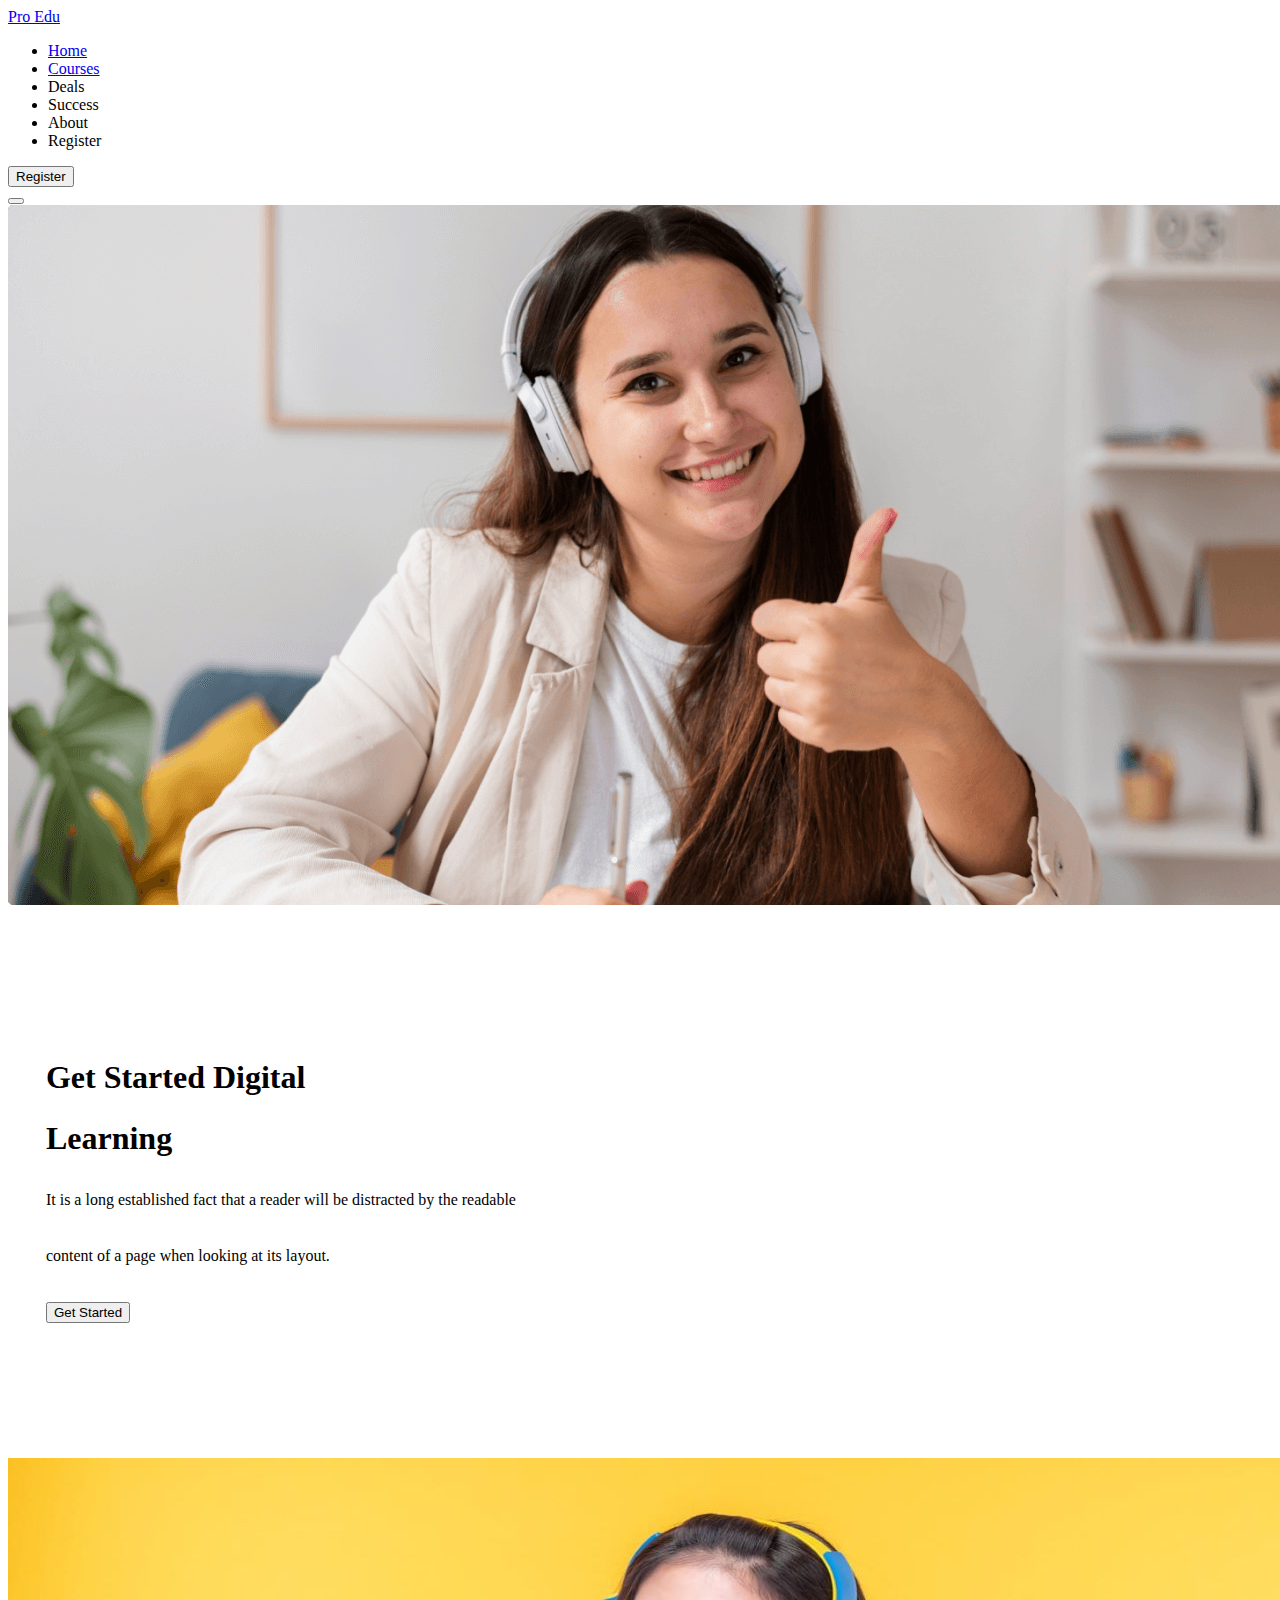
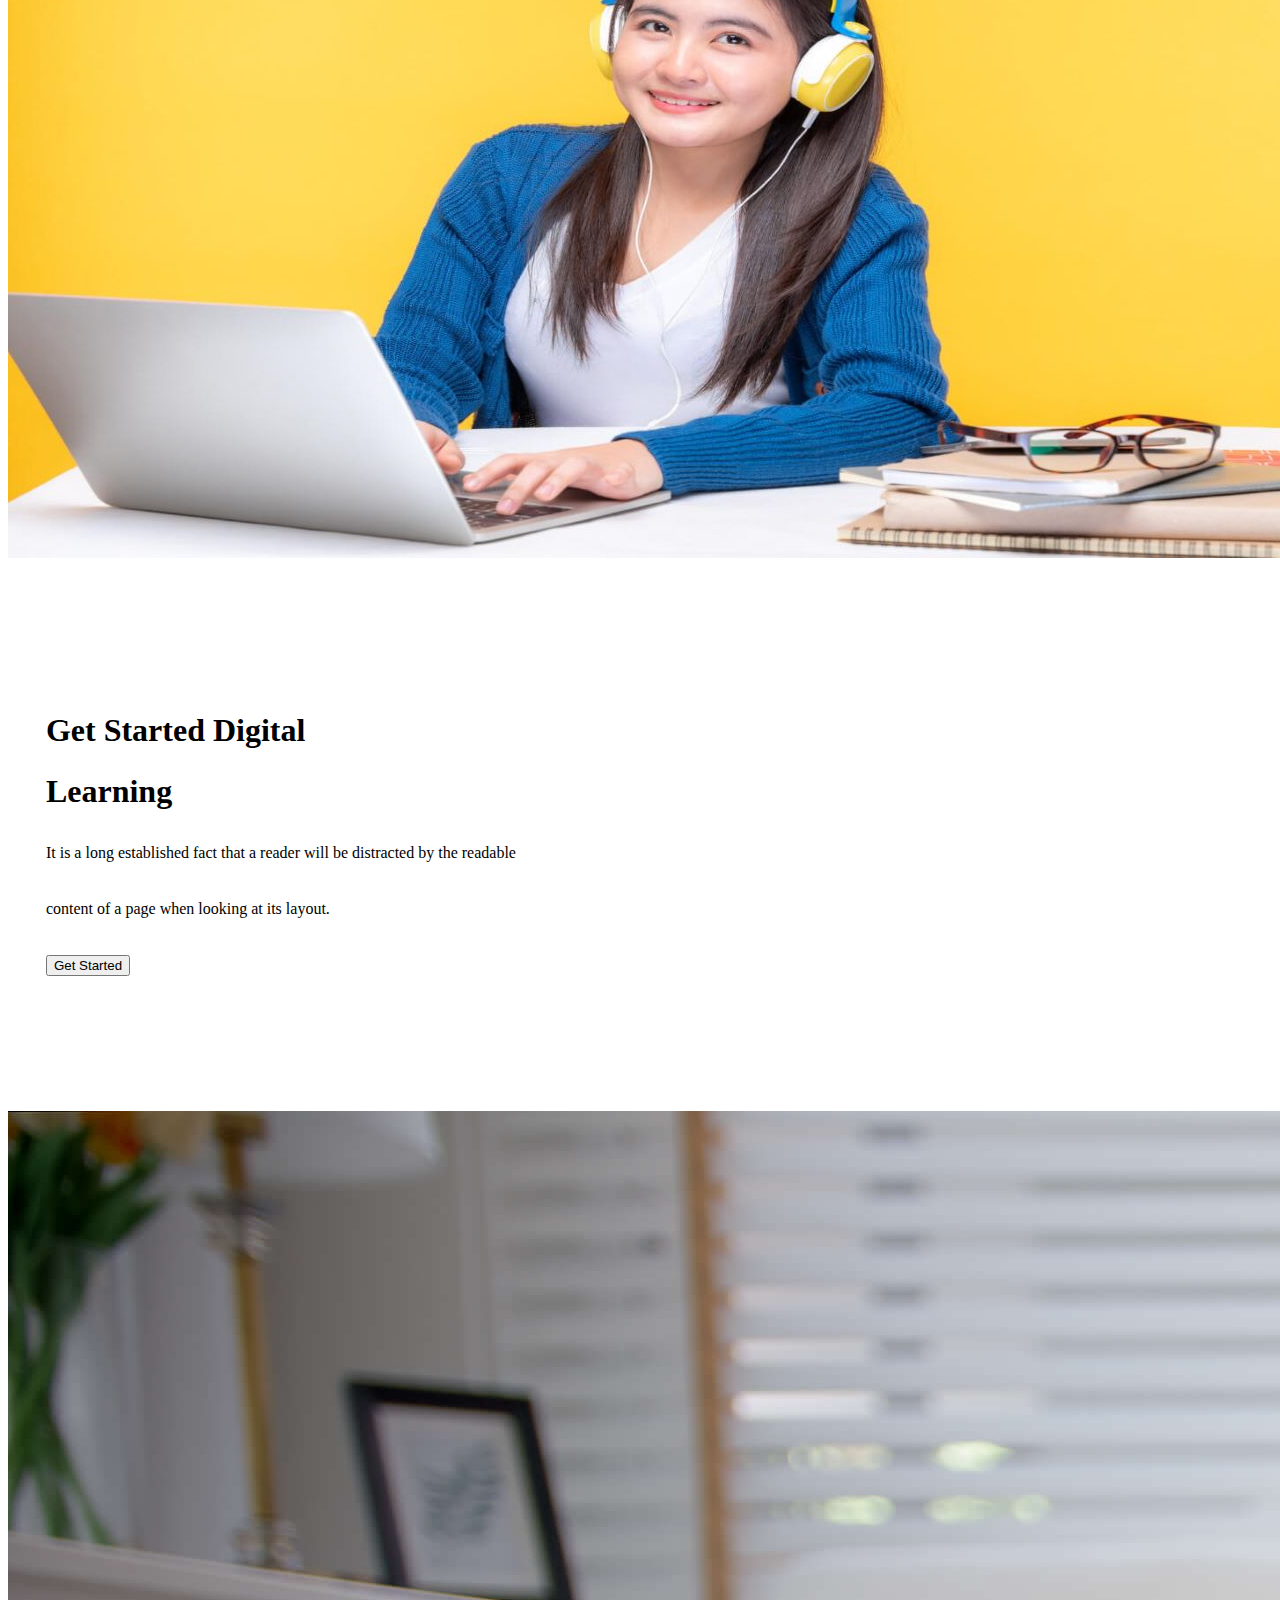
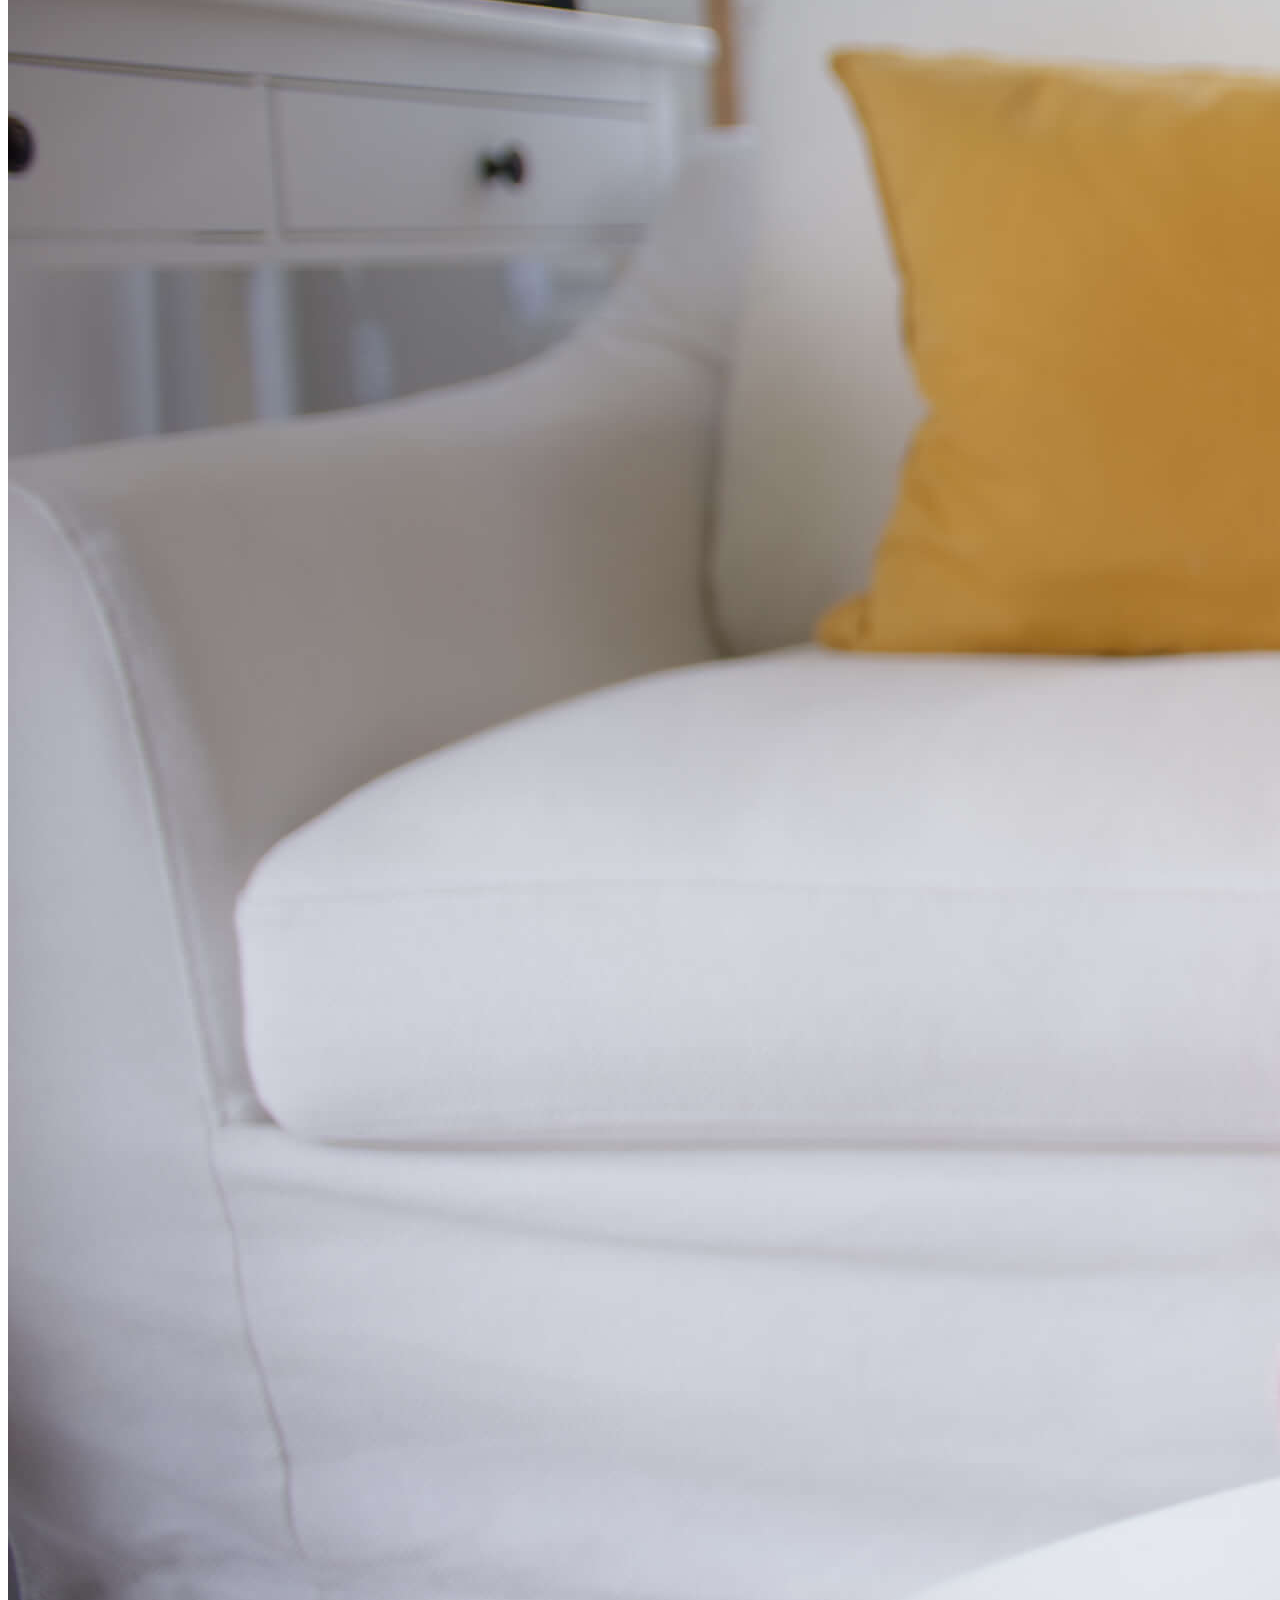
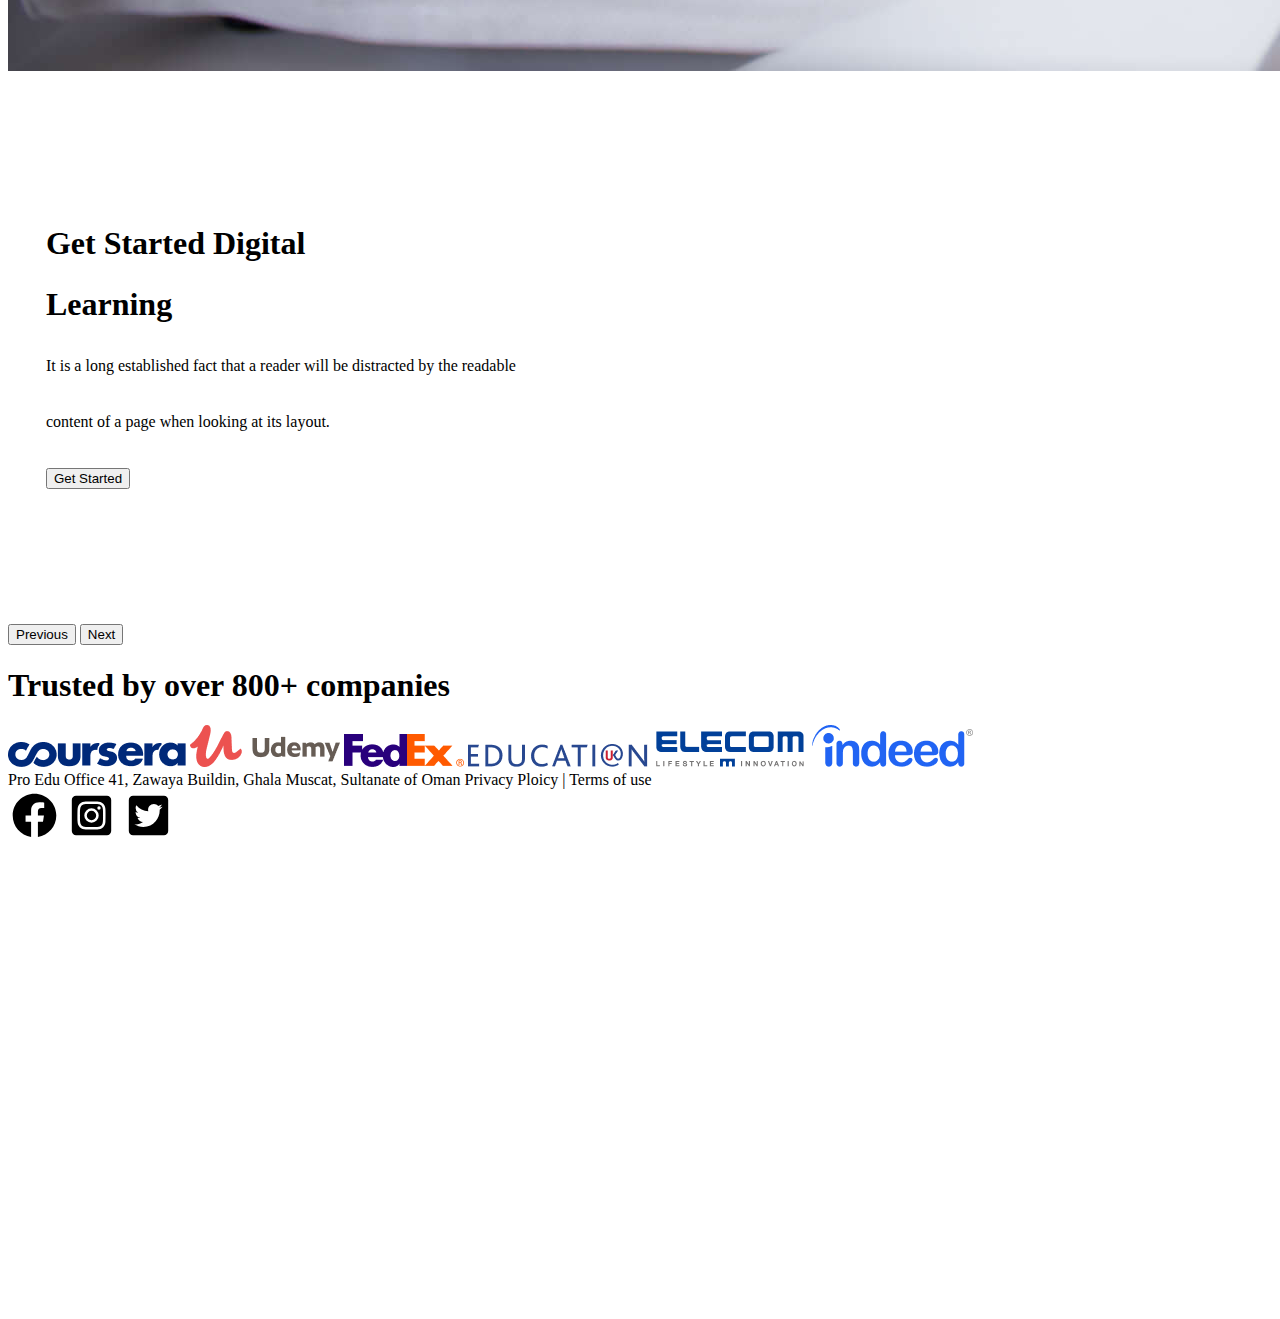
==== index.html @ 40ff7a0e "company logo section done" ====
<!doctype html>
<html lang="en">

    <head>
        <meta charset="utf-8">
        <meta name="viewport" content="width=device-width, initial-scale=1">
        <title>Anywhere Learn Easy </title>
        <link href="https://cdn.jsdelivr.net/npm/bootstrap@5.2.0/dist/css/bootstrap.min.css" rel="stylesheet"
            integrity="sha384-gH2yIJqKdNHPEq0n4Mqa/HGKIhSkIHeL5AyhkYV8i59U5AR6csBvApHHNl/vI1Bx" crossorigin="anonymous">
        <link rel="stylesheet" href="style.css">
    </head>

    <body>
        <!-------------------------------------------------------------------------
                             header section start
        -------------------------------------------------------------------------->
        <header>
            <!-- navigation bar section start  -->
            <nav class="navbar navbar-expand-lg bg-light">
                <div class="container">
                    <a class="navbar-brand" href="#">Pro Edu</a>
                    <div class="d-flex justify-content-around gx-4">
                        <div class="ps-4">
                            <div class="collapse navbar-collapse" id="navbarTogglerDemo01">
                                <ul class="navbar-nav ml-5">
                                    <li class="nav-item ps-3">
                                        <a class="nav-link active" aria-current="page" href="#">Home</a>
                                    </li>
                                    <li class="nav-item ps-3">
                                        <a class="nav-link" href="#">Courses</a>
                                    </li>
                                    <li class="nav-item ps-3">
                                        <a class="nav-link">Deals</a>
                                    </li>
                                    <li class="nav-item ps-3">
                                        <a class="nav-link">Success</a>
                                    </li>
                                    <li class="nav-item ps-3">
                                        <a class="nav-link">About</a>
                                    </li>
                                    <li class="nav-item ps-3">
                                        <a class="nav-link">Register</a>
                                    </li>
                                </ul>
                            </div>
                        </div>
                        <form class="d-none d-sm-block">
                            <button class="btn btn-outline-primary text-primary">Register</button>
                        </form>
                        <button class="navbar-toggler" type="button" data-bs-toggle="collapse"
                            data-bs-target="#navbarTogglerDemo01" aria-controls="navbarTogglerDemo01"
                            aria-expanded="false" aria-label="Toggle navigation">
                            <span class="navbar-toggler-icon"></span>
                        </button>
                    </div>
                </div>
            </nav>
            <!-- navigation bar section end  -->


            <!-- Top banner carousel property section start  -->
            <section class="container mt-5">
                <div id="carouselExampleControls" class="carousel slide" data-bs-ride="carousel">
                    <div class="carousel-inner">
                        <div class="carousel-item active rounded">
                            <img src="images/cover/cover-1.png" class="d-block w-100" alt="...">
                            <div class="carousel-caption d-flex flex-column  justify-content-center align-items-center lh-1"
                                id="carousel__text__align">
                                <h1 class="display-4 text-white">Get Started Digital</h1>
                                <h1 class="display-4 text-white">Learning</h1>
                                <p class="text-white">It is a long established fact that a reader will be distracted by
                                    the readable </p>
                                <p class="text-white">content of a page when looking at its layout.</p>
                                <button class="btn btn-outline-primary bg-primary text-white">Get Started</button>
                            </div>
                        </div>
                        <div class="carousel-item rounded">
                            <img src="images/cover/re__cover-2.jpg" class="d-block w-100" alt="...">
                            <div class="carousel-caption d-flex flex-column  justify-content-center align-items-center lh-1"
                                id="carousel__text__align">
                                <h1 class="display-4 text-white">Get Started Digital</h1>
                                <h1 class="display-4 text-white">Learning</h1>
                                <p class="text-white">It is a long established fact that a reader will be distracted by
                                    the readable</p>
                                <p class="text-white">content of a page when looking at its layout.</p>
                                <button class="btn btn-outline-primary bg-primary text-white">Get Started</button>
                            </div>
                        </div>
                        <div class="carousel-item rounded">
                            <img src="images/cover/cover-3.jpg" class="d-block w-100" alt="...">
                            <div class="carousel-caption d-flex flex-column  justify-content-center align-items-center lh-1"
                                id="carousel__text__align">
                                <h1 class="display-4 text-white">Get Started Digital</h1>
                                <h1 class="display-4 text-white">Learning</h1>
                                <p class="text-white">It is a long established fact that a reader will be distracted by
                                    the readable</p>
                                <p class="text-white">content of a page when looking at its layout.</p>
                                <button class="btn btn-outline-primary bg-primary text-white">Get Started</button>
                            </div>
                        </div>
                    </div>
                    <button class="carousel-control-prev" type="button" data-bs-target="#carouselExampleControls"
                        data-bs-slide="prev">
                        <span class="carousel-control-prev-icon" aria-hidden="true"></span>
                        <span class="visually-hidden">Previous</span>
                    </button>
                    <button class="carousel-control-next" type="button" data-bs-target="#carouselExampleControls"
                        data-bs-slide="next">
                        <span class="carousel-control-next-icon" aria-hidden="true"></span>
                        <span class="visually-hidden">Next</span>
                    </button>
                </div>

            </section>
            <!-- Top banner carousel property section end  -->
        </header>
        <!-------------------------------------------------------------------------
                             header section end
        -------------------------------------------------------------------------->



        <!------------------------------------------------------------------
                             Main section start here  
        -------------------------------------------------------------------->
        <main>


            <!-- Company Logo section start here  -->
            <section class="my-5 d-none d-md-block">
                <div class="container d-flex flex-column justify-content-centen align-items-center">
                    <h1>Trusted by over 800+ companies</h1>
                    <div class="d-flex justify-content-centen align-items-center">
                        <img src="images/company/company-1.png" alt="">
                        <img src="images/company/company-2.png" alt="" class=" ps-5">
                        <img src="images/company/company-3.png" alt="" class=" ps-5">
                        <img src="images/company/company-4.png" alt="" class=" ps-5">
                        <img src="images/company/company-5.png" alt="" class=" ps-5">
                        <img src="images/company/company-6.png" alt="" class=" ps-5">
                    </div>
                </div>
            </section>
            <!-- Company Logo section finish here  -->
        </main>
        <!------------------------------------------------------------------
                             Main section finish here  
        -------------------------------------------------------------------->

        <!------------------------------------------------------------------------------------
                                    Footer section start  
        ------------------------------------------------------------------------------------->
        <footer class="d-flex justify-content-center align-items-center bg-dark mt-5">
            <div>
                <div class="container-fluid d-flex flex-column justify-content-center align-items-center">
                    <span class="display-4 text-white">Pro Edu</span>
                    <span class="text-white">Office 41, Zawaya Buildin, Ghala Muscat,</span>
                    <span class="text-white">Sultanate of Oman</span>
                    <span class="text-white">Privacy Ploicy &#124; Terms of use</span>
                    <div class=" img-fluid pt-4">
                        <a href="https://www.facebook.com/abubakar.hosain.925"><img
                                src="images/icon/facebook-brands.svg" alt=""
                                class="img-fluid bg-light rounded-4 resize__icon"></a>
                        <a href="https://www.instagram.com/a_bakar505/"><img
                                src="images/icon/instagram-square-brands.svg" alt=""
                                class="img-fluid bg-light rounded-4 resize__icon"></a>
                        <a href="https://twitter.com/ABU_BAK_A_R"> <img src="images/icon/twitter-square-brands.svg"
                                alt="" class="img-fluid bg-light rounded-4 resize__icon"></a>
                    </div>
                </div>
            </div>
        </footer>
        <!------------------------------------------------------------------------------------
                                    Footer section end  
        ------------------------------------------------------------------------------------->

        <script src="https://cdn.jsdelivr.net/npm/bootstrap@5.2.0/dist/js/bootstrap.bundle.min.js"
            integrity="sha384-A3rJD856KowSb7dwlZdYEkO39Gagi7vIsF0jrRAoQmDKKtQBHUuLZ9AsSv4jD4Xa"
            crossorigin="anonymous"></script>
    </body>

</html>
---- style.css ----
#carousel__text__align {
    height: 80%;
    padding-left: 3%;
    padding-right: 3%;
    padding-top: 10%;
    padding-bottom: 10%;
    line-height: 40px;
}

footer {
    height: 60vh;
}

.resize__icon {
    height: 45px;
    width: 45px;
    padding: 4px;
    line-height: 4px;
}
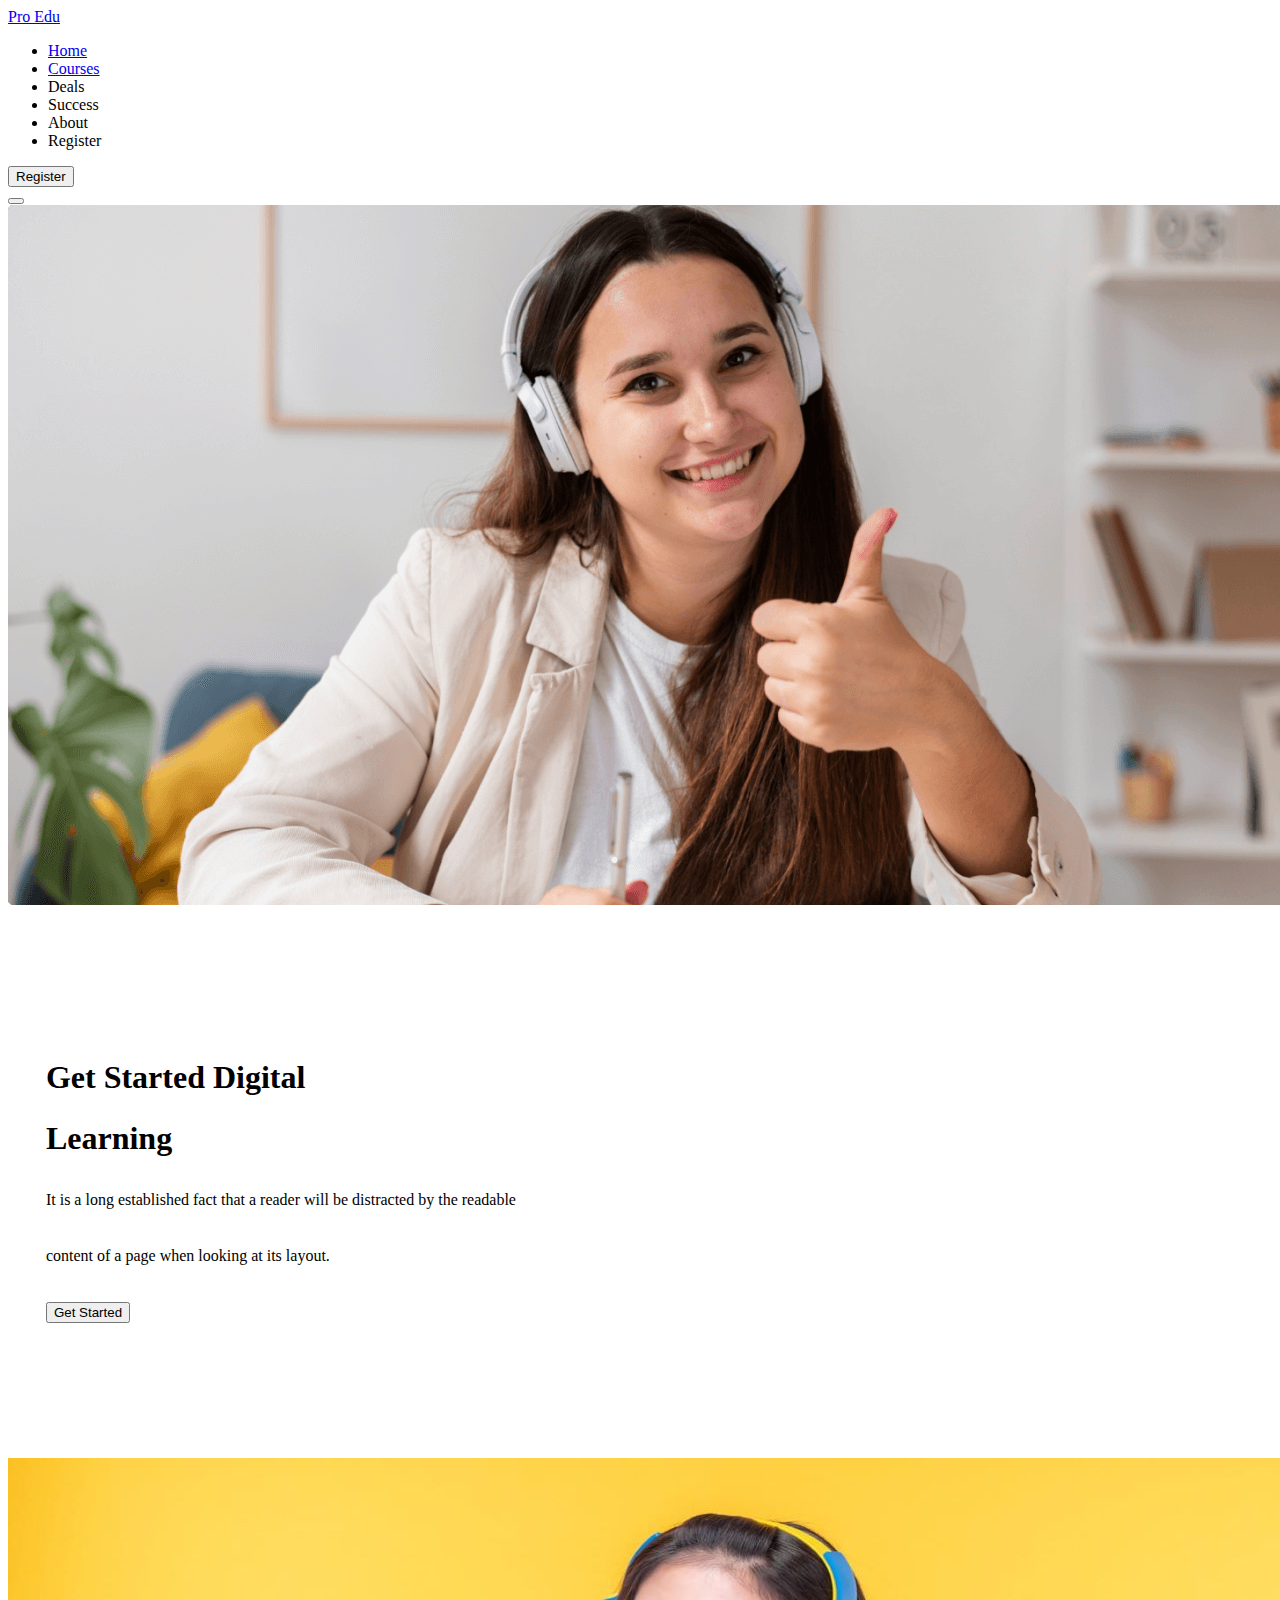
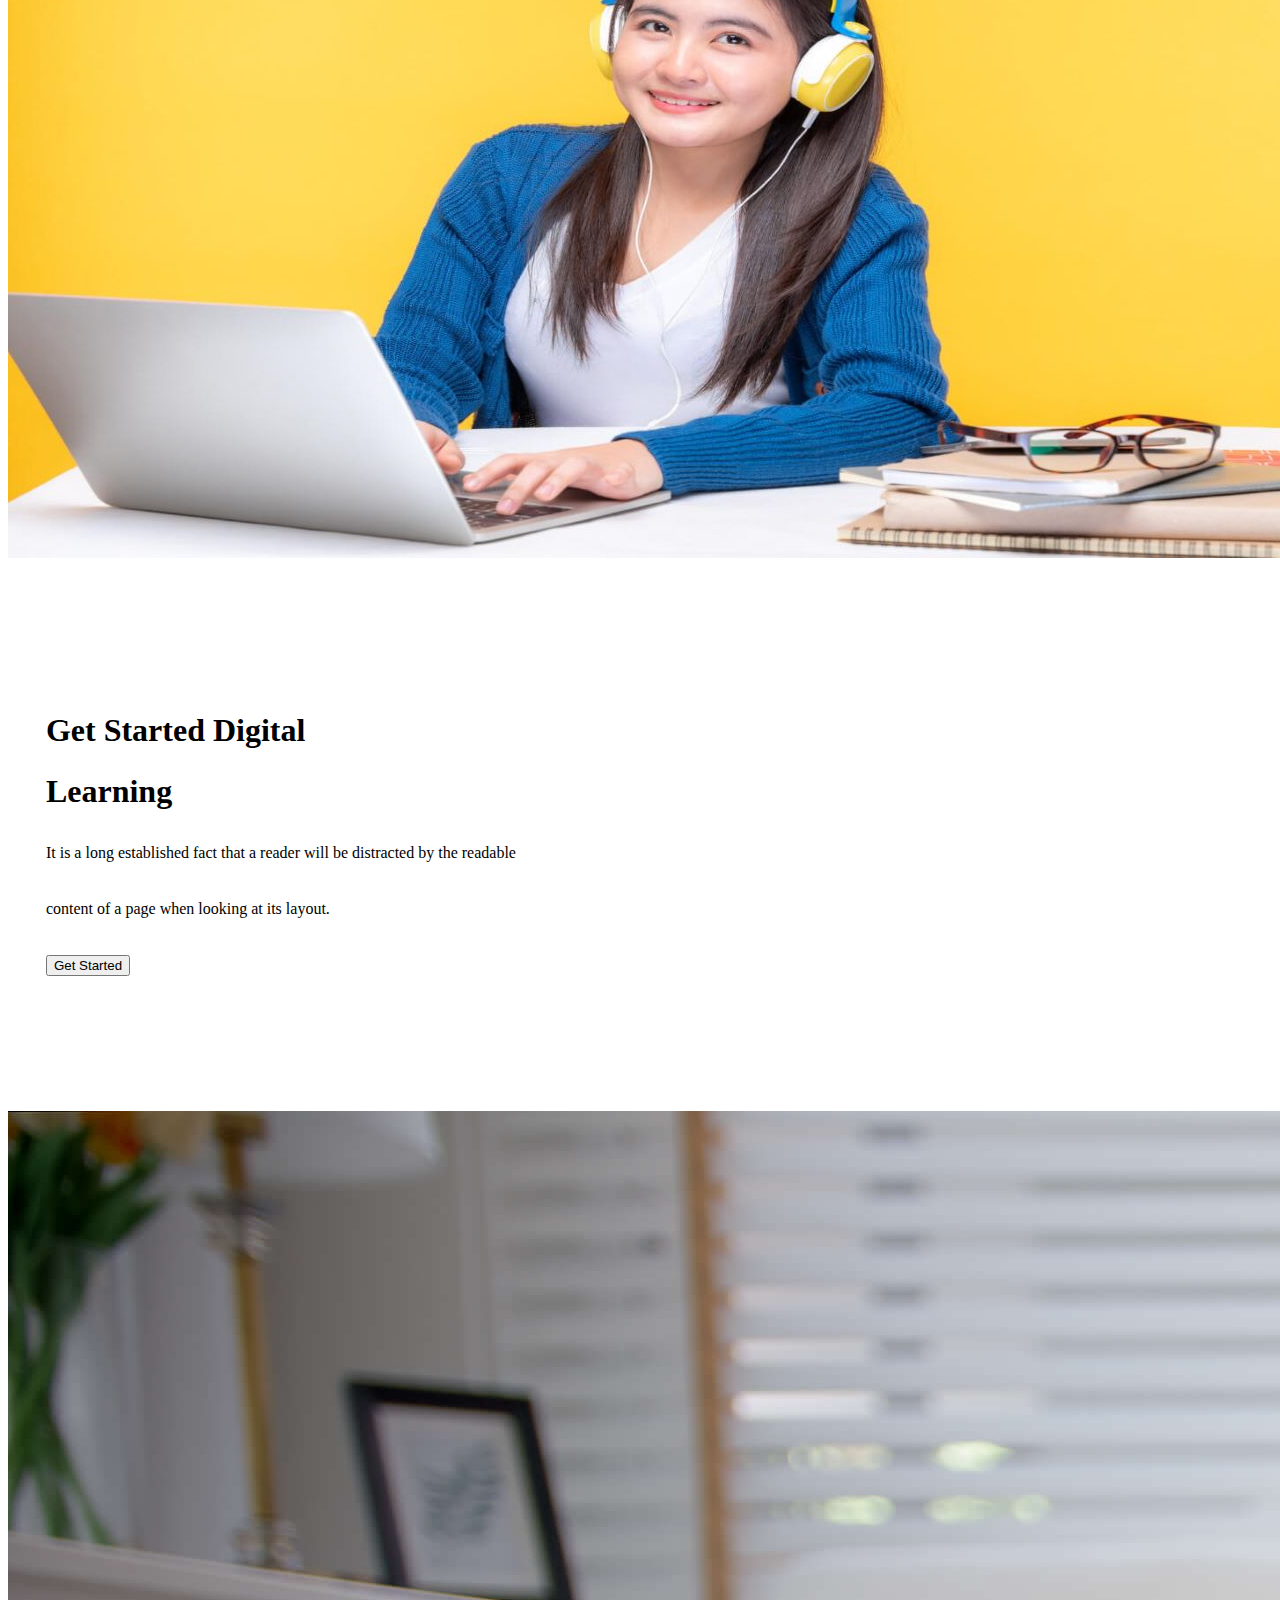
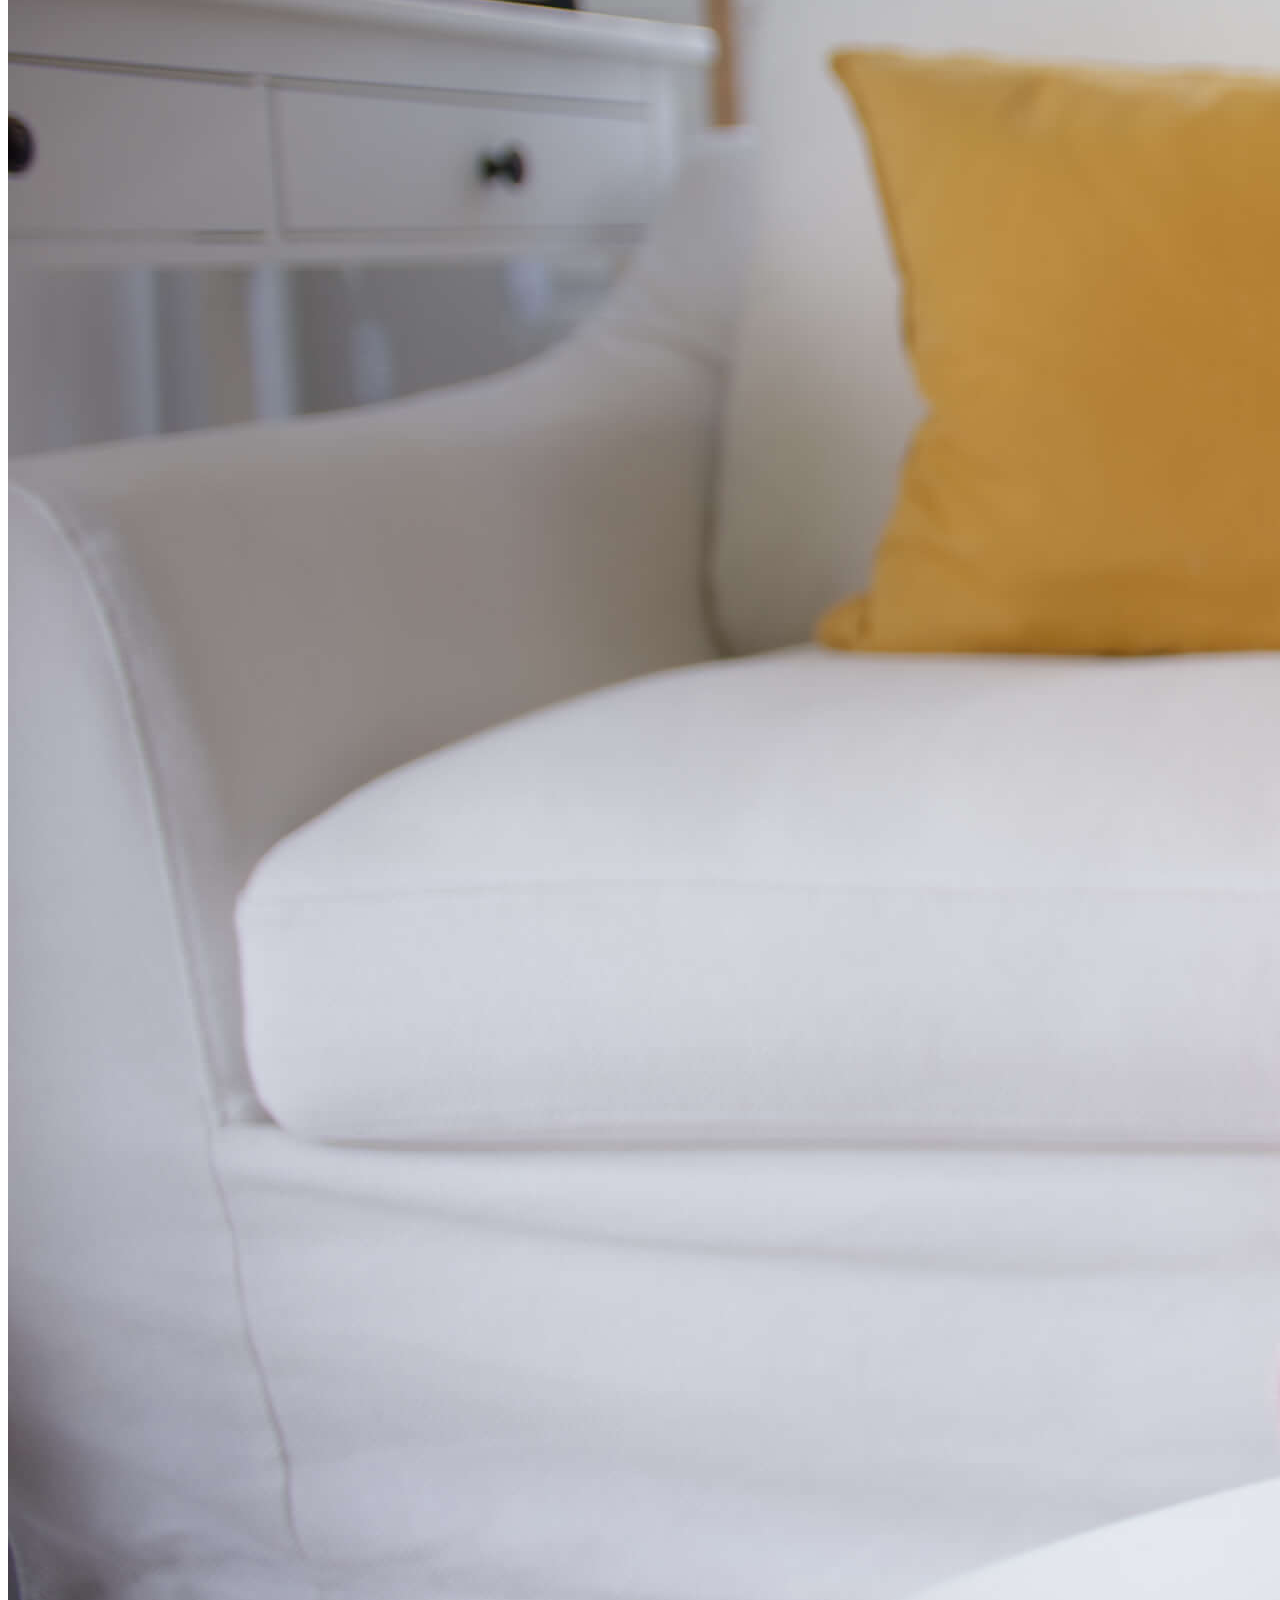
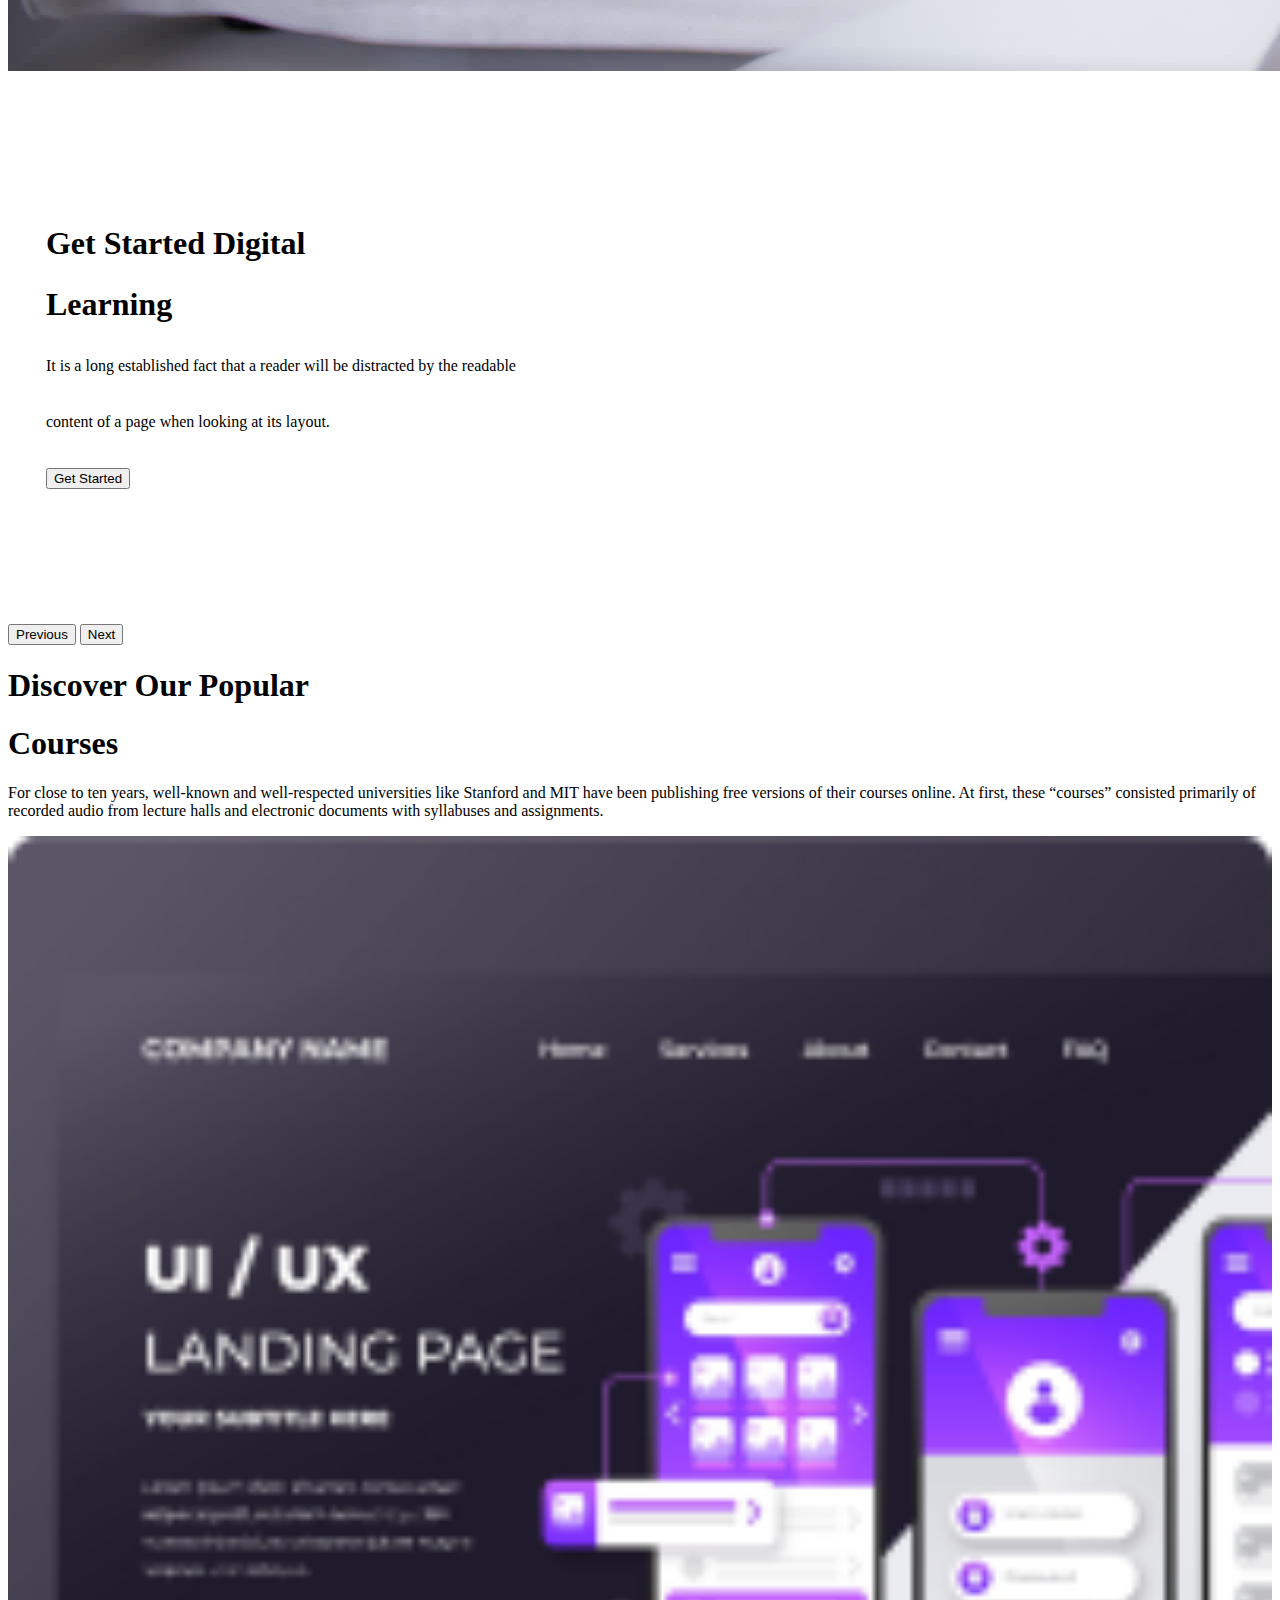
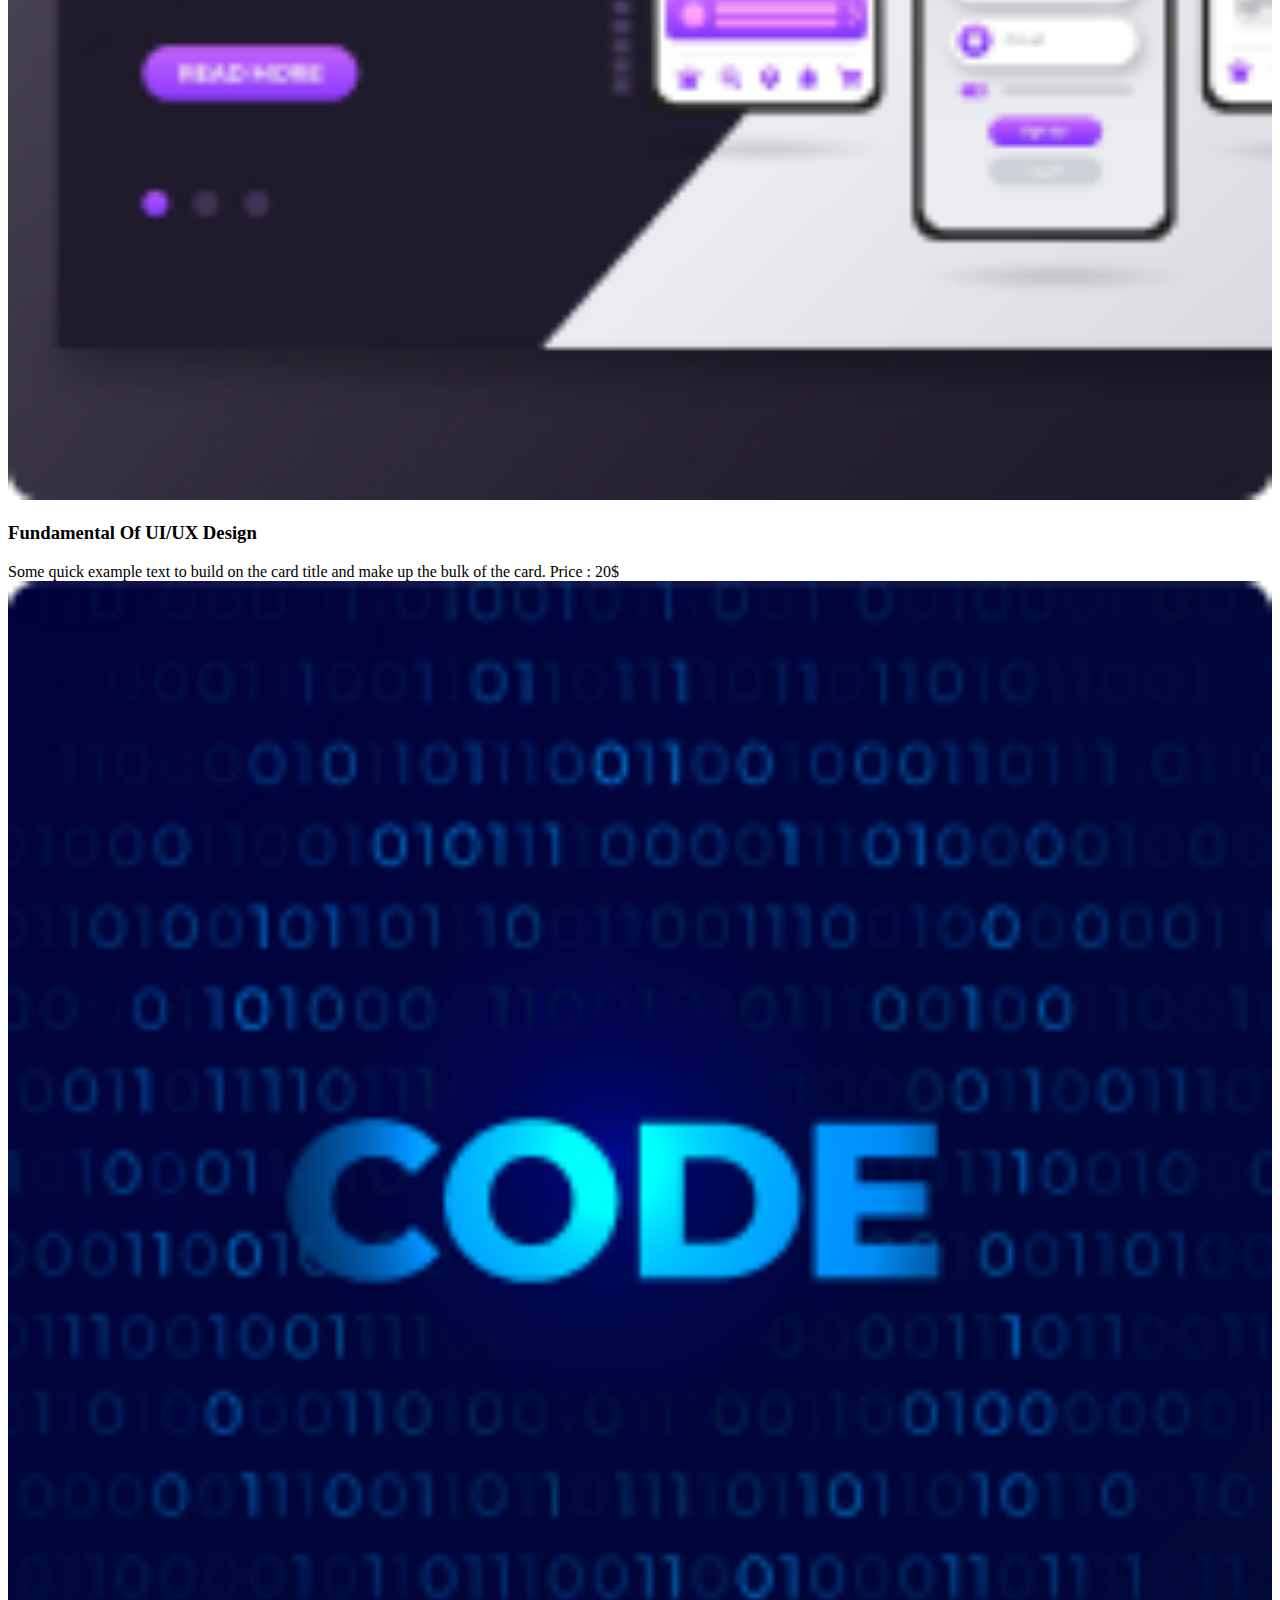
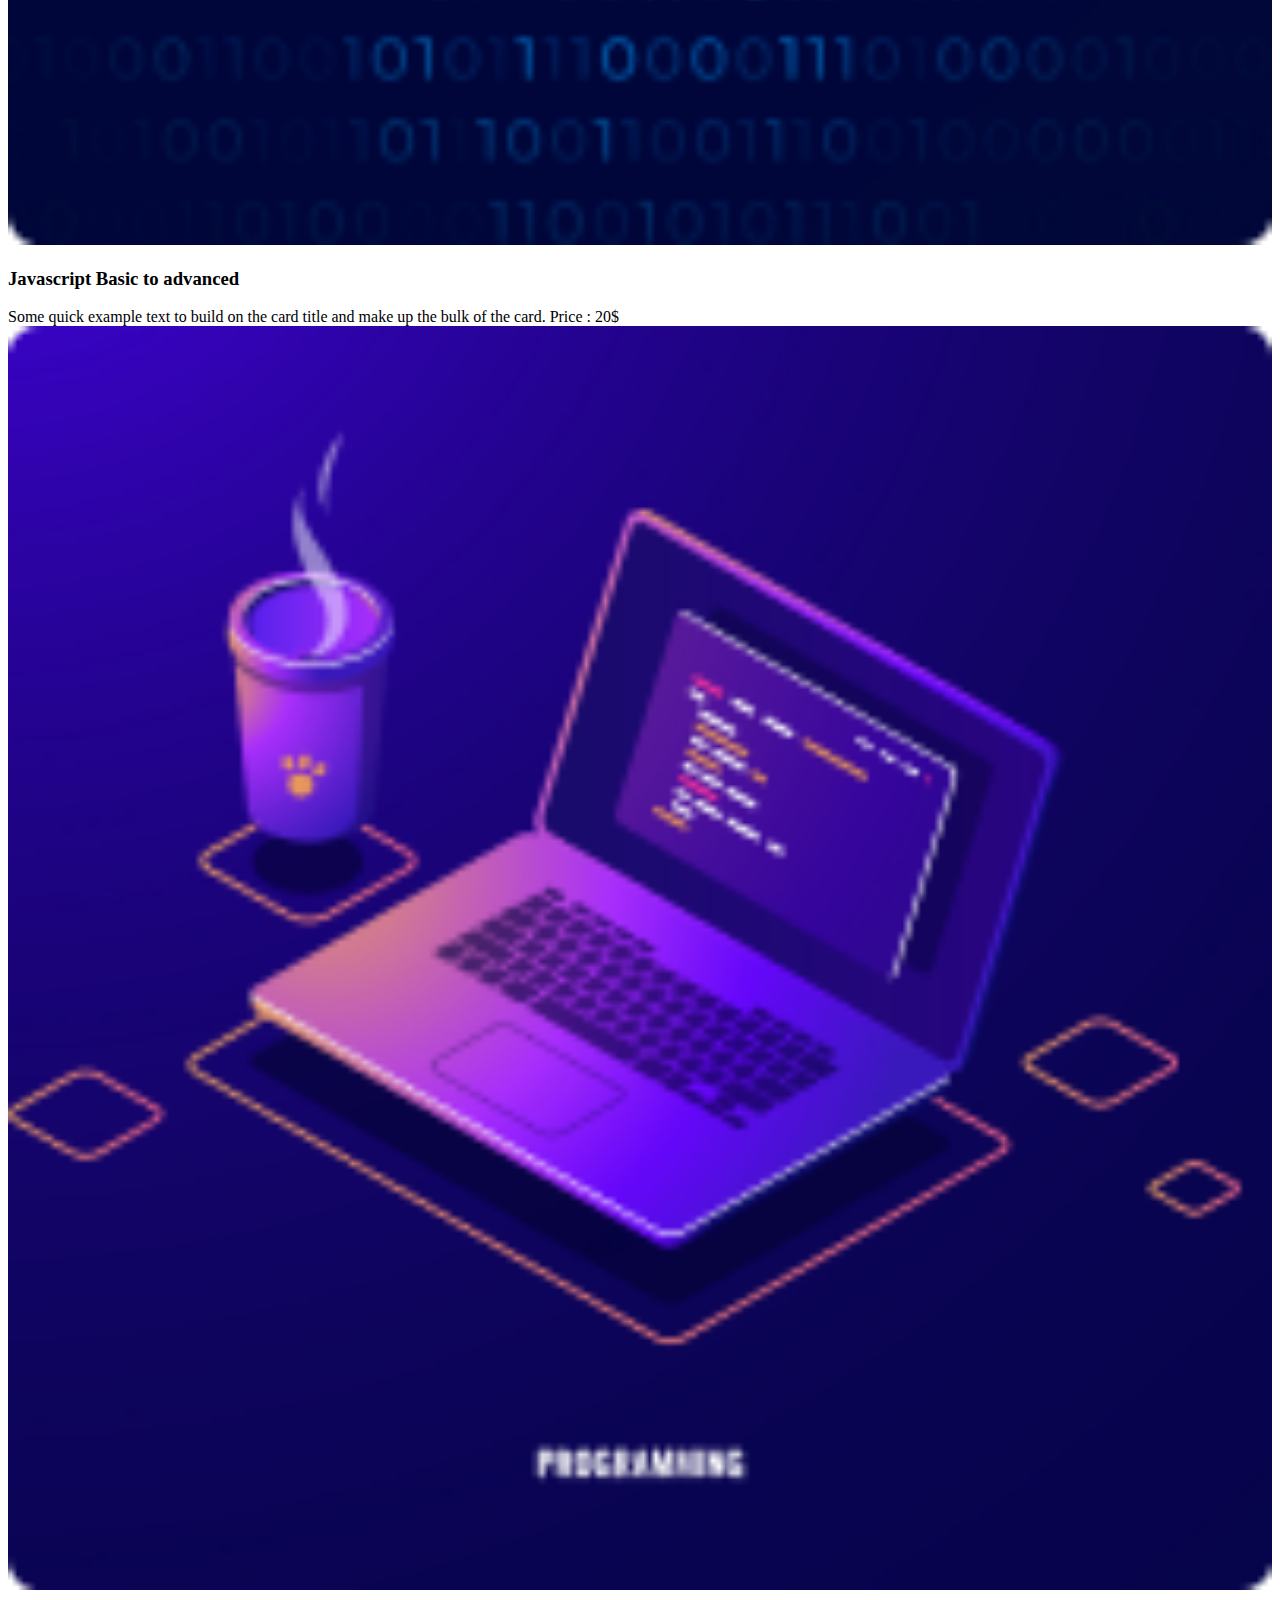
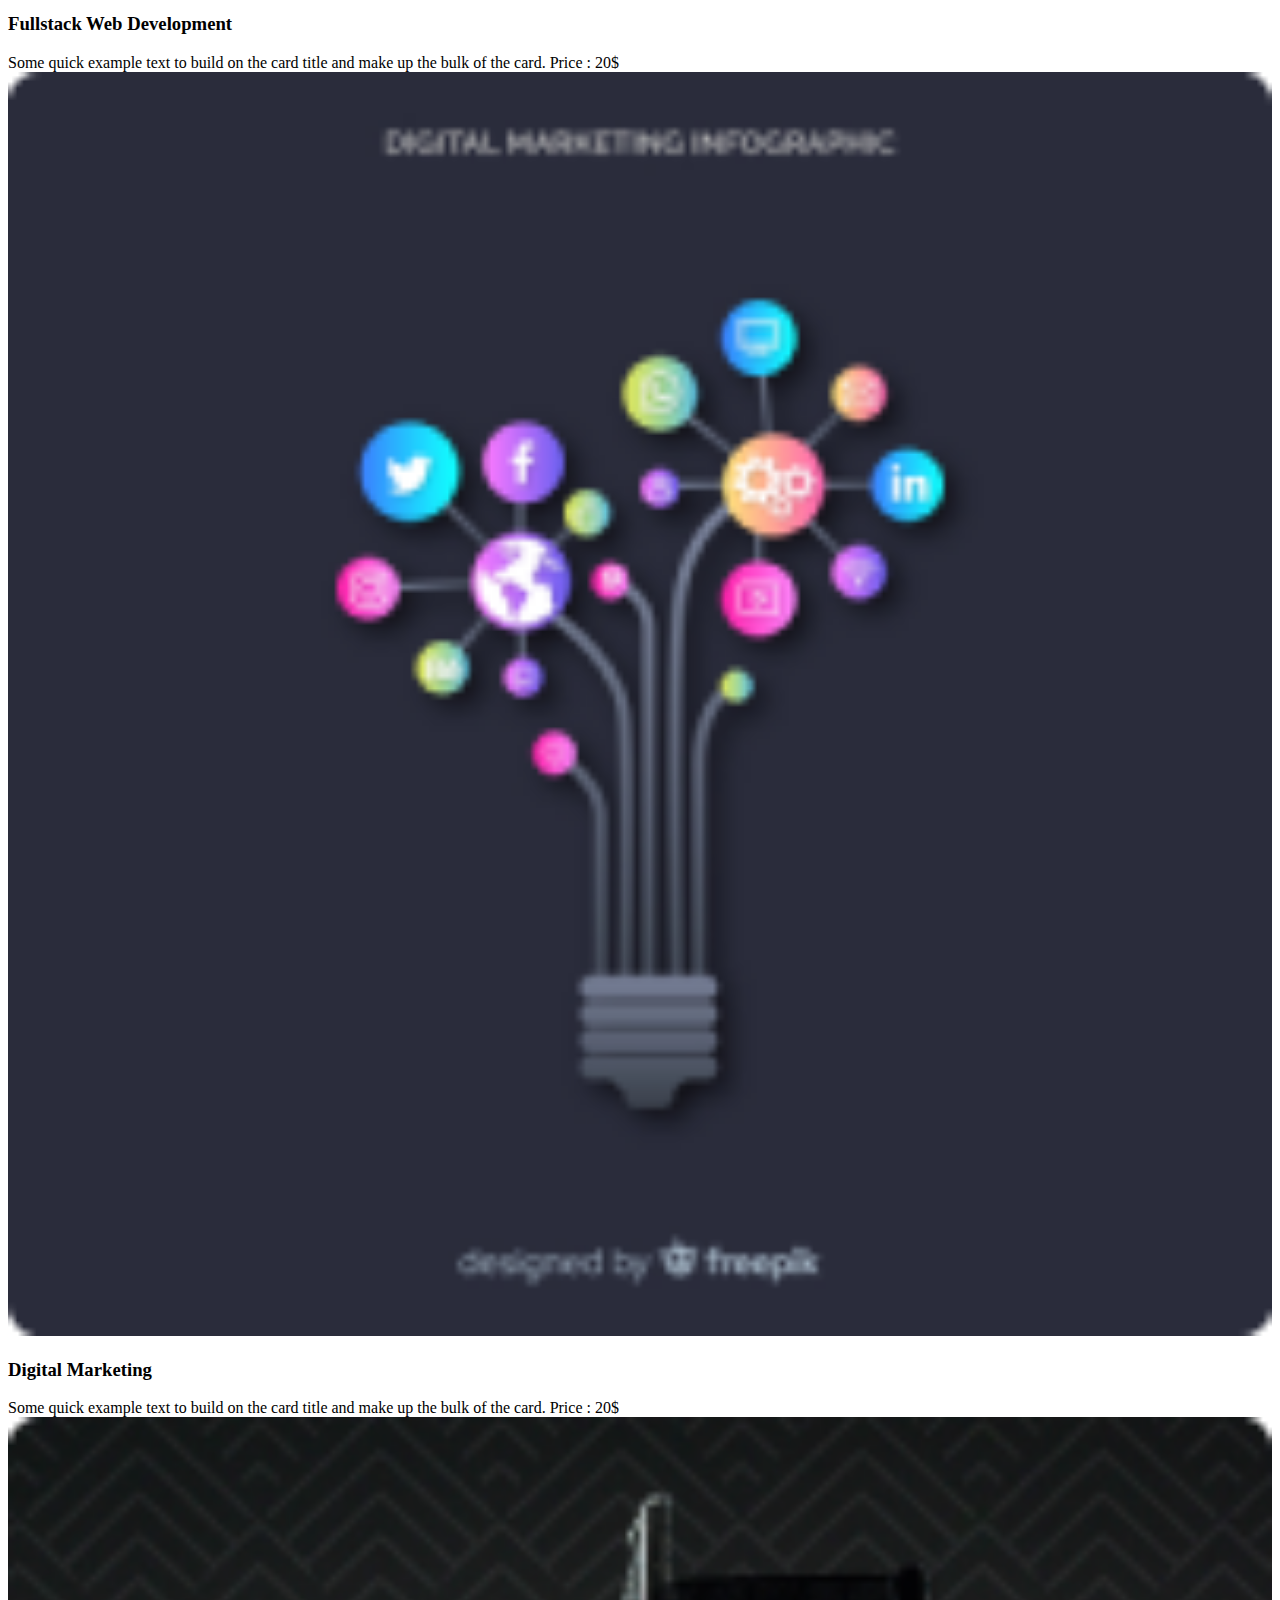
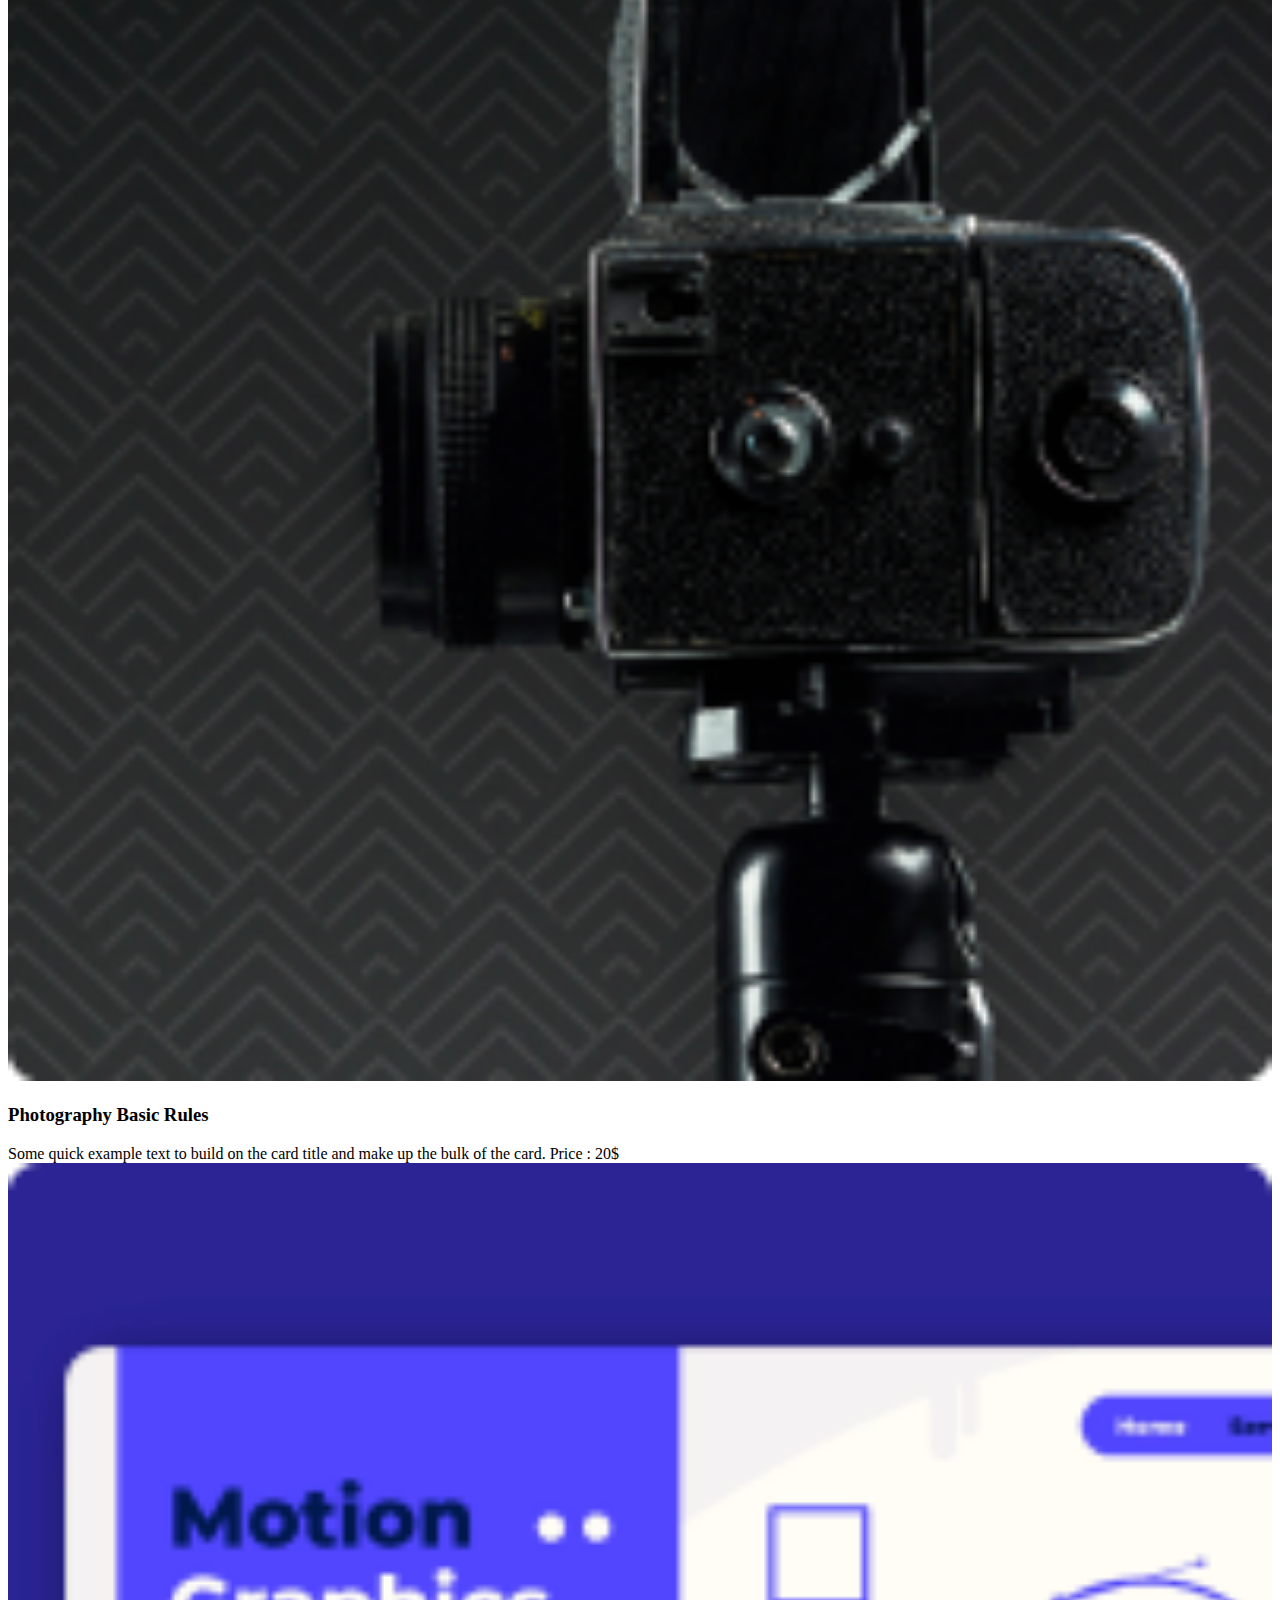
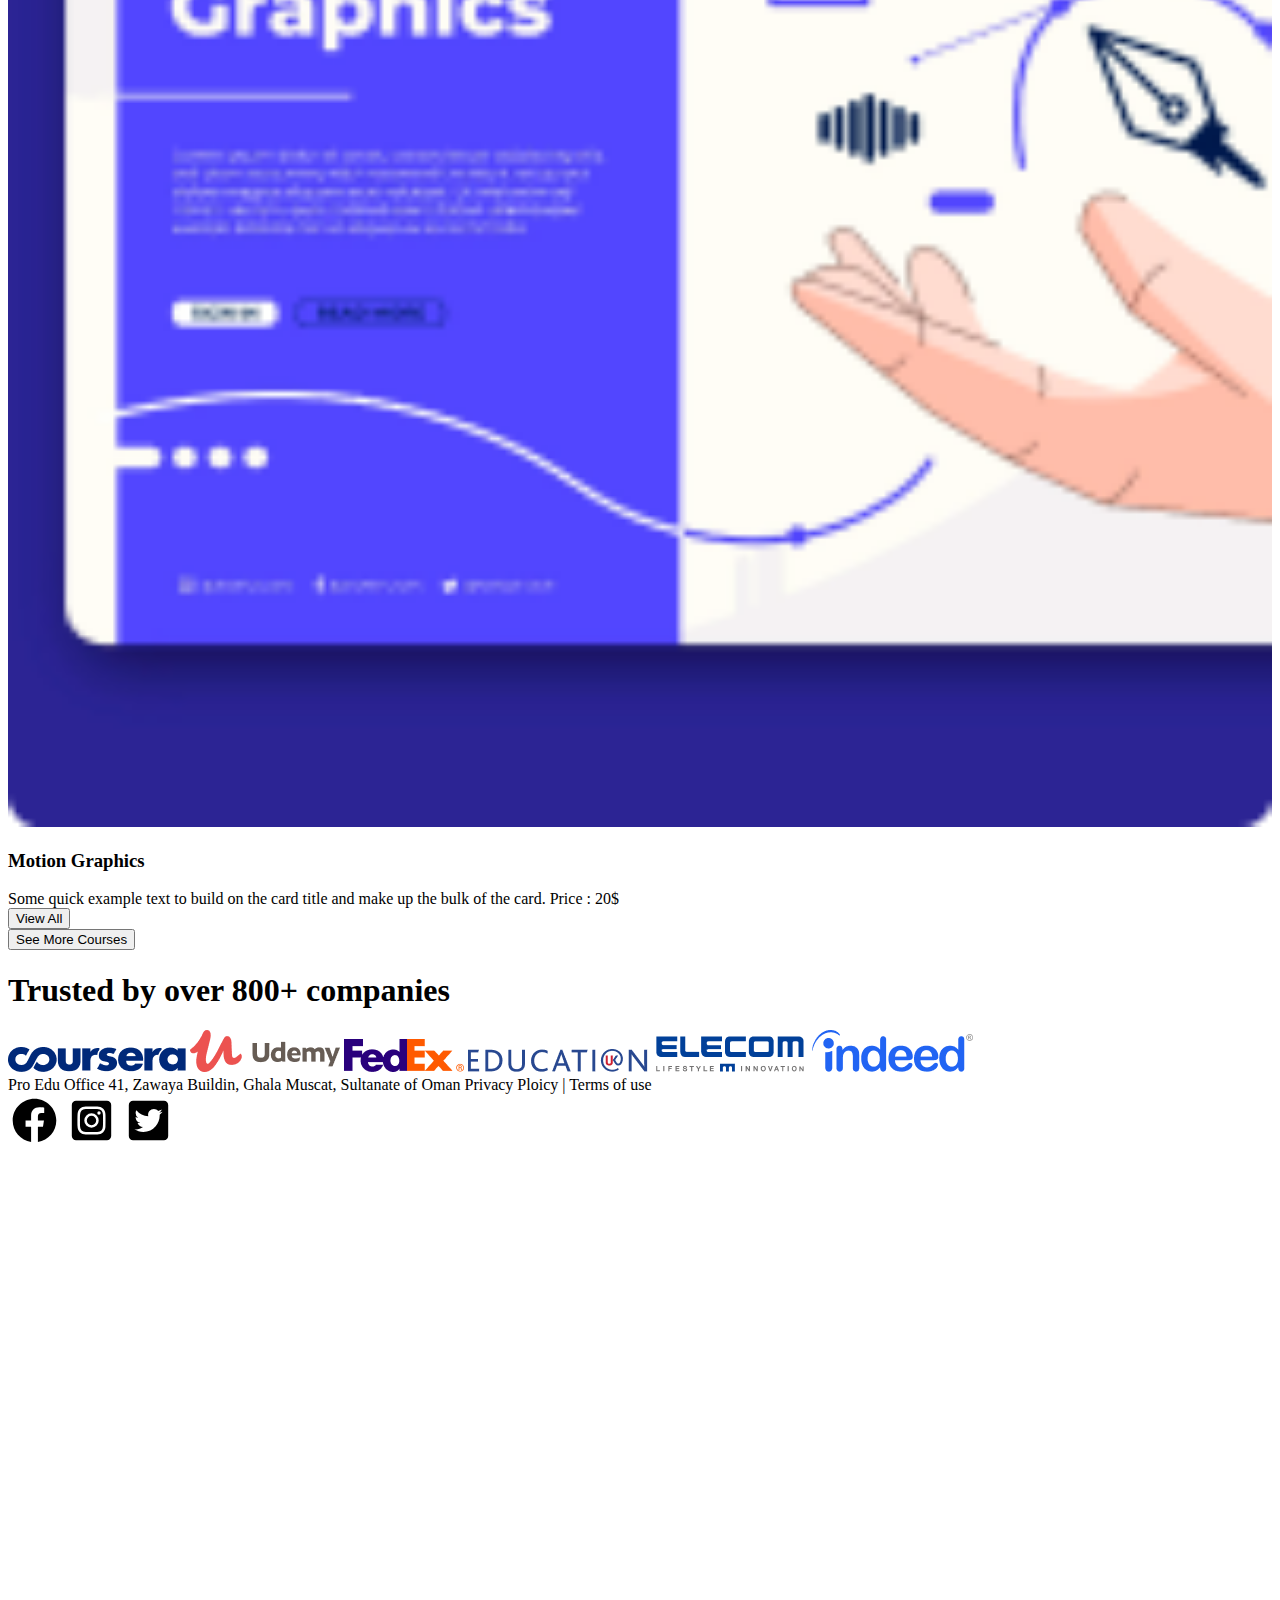
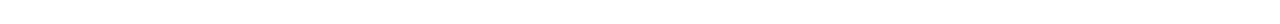
==== commit e5ad417b: "Course section complete" ====
--- a/index.html
+++ b/index.html
@@ -64,7 +64,7 @@
                     <div class="carousel-inner">
                         <div class="carousel-item active rounded">
                             <img src="images/cover/cover-1.png" class="d-block w-100" alt="...">
-                            <div class="carousel-caption d-flex flex-column  justify-content-center align-items-center lh-1"
+                            <div class="carousel-caption d-flex flex-column h-100 justify-content-center align-items-center lh-1"
                                 id="carousel__text__align">
                                 <h1 class="display-4 text-white">Get Started Digital</h1>
                                 <h1 class="display-4 text-white">Learning</h1>
@@ -124,58 +124,250 @@
                              Main section start here  
         -------------------------------------------------------------------->
         <main>
-
-
-            <!-- Company Logo section start here  -->
-            <section class="my-5 d-none d-md-block">
-                <div class="container d-flex flex-column justify-content-centen align-items-center">
-                    <h1>Trusted by over 800+ companies</h1>
-                    <div class="d-flex justify-content-centen align-items-center">
-                        <img src="images/company/company-1.png" alt="">
-                        <img src="images/company/company-2.png" alt="" class=" ps-5">
-                        <img src="images/company/company-3.png" alt="" class=" ps-5">
-                        <img src="images/company/company-4.png" alt="" class=" ps-5">
-                        <img src="images/company/company-5.png" alt="" class=" ps-5">
-                        <img src="images/company/company-6.png" alt="" class=" ps-5">
-                    </div>
-                </div>
+            <!----------------------------------------------------------------------
+                                     Discover our courses section start 
+            ----------------------------------------------------------------------->
+            <section>
+                <div class="container">
+                    <div class="d-flex flex-column justity-content-center align-items-center">
+                        <div class="d-flex flex-lg-column flex-md-row flex-sm-row text-center  fs-1">
+                            <h1 class="display-4">Discover Our Popular&nbsp;</h1>
+                            <h1 class="display-4">Courses</h1>
+                        </div class="d-flex flex-lg-column flex-md-row flex-sm-row text-center">
+                        <div>
+                            <p class="text-center">For close to ten years, well-known and well-respected
+                                universities
+                                like Stanford and MIT
+                                have been publishing free versions of their courses online. At first, these
+                                “courses”
+                                consisted primarily of recorded audio from lecture halls and
+                                electronic documents with syllabuses and assignments.</p>
+                        </div>
+                    </div>
+
+
+                    <!-- course one  -->
+                    <div class="row">
+                        <div class="col-lg-6 col-md-12 col-sm-12 col-xs-12">
+                            <div class="container-fluid border mb-4 p-0">
+                                <div class="d-flex flex-lg-row flex-md-row flex-sm-column flex-xs-column">
+                                    <div class="img-fluid">
+                                        <div>
+                                            <img src="images/course/course-1.png" alt=""
+                                                class="min-vh-45 images__width">
+                                        </div>
+                                    </div>
+                                    <div class="container-fluid ms-4 mt-4 me-0 mb-0 pb-0">
+                                        <div class="d-flex flex-column">
+                                            <span>
+                                                <h3>Fundamental Of UI/UX Design</h3>
+                                            </span>
+                                            <span>Some quick example text to build on the card title
+                                                and make up the bulk of the card.</span>
+                                            <span class="text-primary">Price : 20$</span>
+                                        </div>
+                                    </div>
+                                </div>
+                            </div>
+                        </div>
+
+
+
+                        <!-- course two  -->
+                        <div class="col-lg-6 col-md-12 col-sm-12 col-xs-12">
+                            <div class="container-fluid border mb-4 p-0">
+                                <div class="d-flex flex-lg-row flex-md-row flex-sm-column flex-xs-column">
+                                    <div class="img-fluid">
+                                        <div>
+                                            <img src="images/course/course-2.png" alt=""
+                                                class="min-vh-45 images__width">
+                                        </div>
+                                    </div>
+                                    <div class="container-fluid ms-4 mt-4 me-0 mb-0 pb-0">
+                                        <div class="d-flex flex-column">
+                                            <h3>Javascript Basic to advanced</h3>
+                                            <span>Some quick example text to build on the card title
+                                                and make up the bulk of the card.</span>
+                                            <span class="text-primary">Price : 20$</span>
+                                        </div>
+                                    </div>
+                                </div>
+                            </div>
+                        </div>
+
+
+                        <!-- course three  -->
+                        <div class="col-lg-6 col-md-12 col-sm-12 col-xs-12">
+                            <div class="container-fluid border mb-4 p-0">
+                                <div class="d-flex flex-lg-row flex-md-row flex-sm-column flex-xs-column">
+                                    <div class="img-fluid">
+                                        <div>
+                                            <img src="images/course/course-3.png" alt=""
+                                                class="min-vh-45 images__width">
+                                        </div>
+                                    </div>
+                                    <div class="container-fluid ms-4 mt-4 me-0 mb-0 pb-0">
+                                        <div class="d-flex flex-column">
+                                            <h3>Fullstack Web Development</h3>
+                                            <span>Some quick example text to build on the card title
+                                                and make up the bulk of the card.</span>
+                                            <span class="text-primary">Price : 20$</span>
+                                        </div>
+                                    </div>
+                                </div>
+                            </div>
+                        </div>
+
+
+                        <!-- course four  -->
+                        <div class="col-lg-6 col-md-12 col-sm-12 col-xs-12 d-none d-lg-block">
+                            <div class="container-fluid border mb-4 p-0">
+                                <div class="d-flex flex-lg-row flex-md-row flex-sm-column flex-xs-column">
+                                    <div class="img-fluid">
+                                        <div>
+                                            <img src="images/course/course-4.png" alt=""
+                                                class="min-vh-45 images__width">
+                                        </div>
+                                    </div>
+                                    <div class="container-fluid ms-4 mt-4 me-0 mb-0 pb-0">
+                                        <div class="d-flex flex-column">
+                                            <h3>Digital Marketing</h3>
+                                            <span>Some quick example text to build on the card title
+                                                and make up the bulk of the card.</span>
+                                            <span class="text-primary">Price : 20$</span>
+                                        </div>
+                                    </div>
+                                </div>
+                            </div>
+                        </div>
+
+
+                        <!-- course five  -->
+                        <div class="col-lg-6 col-md-12 col-sm-12 col-xs-12 d-none d-lg-block">
+                            <div class="container-fluid border mb-4 p-0">
+                                <div class="d-flex flex-lg-row flex-md-row flex-sm-column flex-xs-column">
+                                    <div class="img-fluid">
+                                        <div>
+                                            <img src="images/course/course-5.png" alt=""
+                                                class="min-vh-45 images__width">
+                                        </div>
+                                    </div>
+                                    <div class="container-fluid ms-4 mt-4 me-0 mb-0 pb-0">
+                                        <div class="d-flex flex-column">
+                                            <h3>Photography Basic Rules</h3>
+                                            <span>Some quick example text to build on the card title
+                                                and make up the bulk of the card.</span>
+                                            <span class="text-primary">Price : 20$</span>
+                                        </div>
+                                    </div>
+                                </div>
+                            </div>
+                        </div>
+
+
+                        <!-- course six  -->
+                        <div class="col-lg-6 col-md-12 col-sm-12 col-xs-12 d-none d-lg-block">
+                            <div class="container-fluid border mb-4 p-0">
+                                <div class="d-flex flex-lg-row flex-md-row flex-sm-column flex-xs-column">
+                                    <div class="img-fluid">
+                                        <div>
+                                            <img src="images/course/course-6.png" alt=""
+                                                class="min-vh-45 images__width">
+                                        </div>
+                                    </div>
+                                    <div class="container-fluid ms-4 mt-4 me-0 mb-0 pb-0">
+                                        <div class="d-flex flex-column">
+                                            <h3>Motion Graphics</h3>
+                                            <span>Some quick example text to build on the card title
+                                                and make up the bulk of the card.</span>
+                                            <span class="text-primary">Price : 20$</span>
+                                        </div>
+                                    </div>
+                                </div>
+                            </div>
+                        </div>
+                    </div>
+
+                    <div class="d-none d-sm-block d-lg-none">
+                        <div class="container d-flex justify-content-center align-items-center">
+                            <button class="btn btn-outline-primary bg-primary text-white">View All</button>
+                        </div>
+                    </div>
+
+                    <div class="d-none d-lg-block d-sm-none d-md-none">
+                        <div class="container d-flex justify-content-center align-items-center">
+                            <button class="btn btn-outline-primary bg-primary text-white">See More
+                                Courses</button>
+                        </div>
+                    </div>
             </section>
-            <!-- Company Logo section finish here  -->
-        </main>
-        <!------------------------------------------------------------------
+            <!-------------------------------------------------------------------------
+                         Discover our courses section end 
+            --------------------------------------------------------------------------->
+
+
+
+
+            <script src="https://cdn.jsdelivr.net/npm/bootstrap@5.2.0/dist/js/bootstrap.bundle.min.js"
+                integrity="sha384-A3rJD856KowSb7dwlZdYEkO39Gagi7vIsF0jrRAoQmDKKtQBHUuLZ9AsSv4jD4Xa"
+                crossorigin="anonymous"></script>
+    </body>
+
+</html>
+</section>
+<!----------------------------------------------------------------------------------------------
+                         Discover our courses section end 
+----------------------------------------------------------------------------------------------->
+
+
+<!-- Company Logo section start here  -->
+<section class="my-5 d-none d-lg-block">
+    <div class="container d-flex flex-column justify-content-centen align-items-center">
+        <h1>Trusted by over 800+ companies</h1>
+        <div class="d-flex justify-content-centen align-items-center">
+            <img src="images/company/company-1.png" alt="">
+            <img src="images/company/company-2.png" alt="" class=" ps-5">
+            <img src="images/company/company-3.png" alt="" class=" ps-5">
+            <img src="images/company/company-4.png" alt="" class=" ps-5">
+            <img src="images/company/company-5.png" alt="" class=" ps-5">
+            <img src="images/company/company-6.png" alt="" class=" ps-5">
+        </div>
+    </div>
+</section>
+<!-- Company Logo section finish here  -->
+</main>
+<!------------------------------------------------------------------
                              Main section finish here  
         -------------------------------------------------------------------->
 
-        <!------------------------------------------------------------------------------------
+<!------------------------------------------------------------------------------------
                                     Footer section start  
         ------------------------------------------------------------------------------------->
-        <footer class="d-flex justify-content-center align-items-center bg-dark mt-5">
-            <div>
-                <div class="container-fluid d-flex flex-column justify-content-center align-items-center">
-                    <span class="display-4 text-white">Pro Edu</span>
-                    <span class="text-white">Office 41, Zawaya Buildin, Ghala Muscat,</span>
-                    <span class="text-white">Sultanate of Oman</span>
-                    <span class="text-white">Privacy Ploicy &#124; Terms of use</span>
-                    <div class=" img-fluid pt-4">
-                        <a href="https://www.facebook.com/abubakar.hosain.925"><img
-                                src="images/icon/facebook-brands.svg" alt=""
-                                class="img-fluid bg-light rounded-4 resize__icon"></a>
-                        <a href="https://www.instagram.com/a_bakar505/"><img
-                                src="images/icon/instagram-square-brands.svg" alt=""
-                                class="img-fluid bg-light rounded-4 resize__icon"></a>
-                        <a href="https://twitter.com/ABU_BAK_A_R"> <img src="images/icon/twitter-square-brands.svg"
-                                alt="" class="img-fluid bg-light rounded-4 resize__icon"></a>
-                    </div>
-                </div>
+<footer class="d-flex justify-content-center align-items-center bg-dark mt-5">
+    <div>
+        <div class="container-fluid d-flex flex-column justify-content-center align-items-center">
+            <span class="display-4 text-white">Pro Edu</span>
+            <span class="text-white">Office 41, Zawaya Buildin, Ghala Muscat,</span>
+            <span class="text-white">Sultanate of Oman</span>
+            <span class="text-white">Privacy Ploicy &#124; Terms of use</span>
+            <div class=" img-fluid pt-4">
+                <a href="https://www.facebook.com/abubakar.hosain.925"><img src="images/icon/facebook-brands.svg" alt=""
+                        class="img-fluid bg-light rounded-4 resize__icon"></a>
+                <a href="https://www.instagram.com/a_bakar505/"><img src="images/icon/instagram-square-brands.svg"
+                        alt="" class="img-fluid bg-light rounded-4 resize__icon"></a>
+                <a href="https://twitter.com/ABU_BAK_A_R"> <img src="images/icon/twitter-square-brands.svg" alt=""
+                        class="img-fluid bg-light rounded-4 resize__icon"></a>
             </div>
-        </footer>
-        <!------------------------------------------------------------------------------------
+        </div>
+    </div>
+</footer>
+<!------------------------------------------------------------------------------------
                                     Footer section end  
         ------------------------------------------------------------------------------------->
 
-        <script src="https://cdn.jsdelivr.net/npm/bootstrap@5.2.0/dist/js/bootstrap.bundle.min.js"
-            integrity="sha384-A3rJD856KowSb7dwlZdYEkO39Gagi7vIsF0jrRAoQmDKKtQBHUuLZ9AsSv4jD4Xa"
-            crossorigin="anonymous"></script>
-    </body>
+<script src="https://cdn.jsdelivr.net/npm/bootstrap@5.2.0/dist/js/bootstrap.bundle.min.js"
+    integrity="sha384-A3rJD856KowSb7dwlZdYEkO39Gagi7vIsF0jrRAoQmDKKtQBHUuLZ9AsSv4jD4Xa"
+    crossorigin="anonymous"></script>
+</body>
 
 </html>--- a/style.css
+++ b/style.css
@@ -5,6 +5,17 @@
     padding-top: 10%;
     padding-bottom: 10%;
     line-height: 40px;
+}
+
+.box__align {
+    display: flex;
+    justify-content: start;
+    align-items: start;
+}
+
+.images__width {
+    width: 100%;
+    height: 100%;
 }
 
 footer {
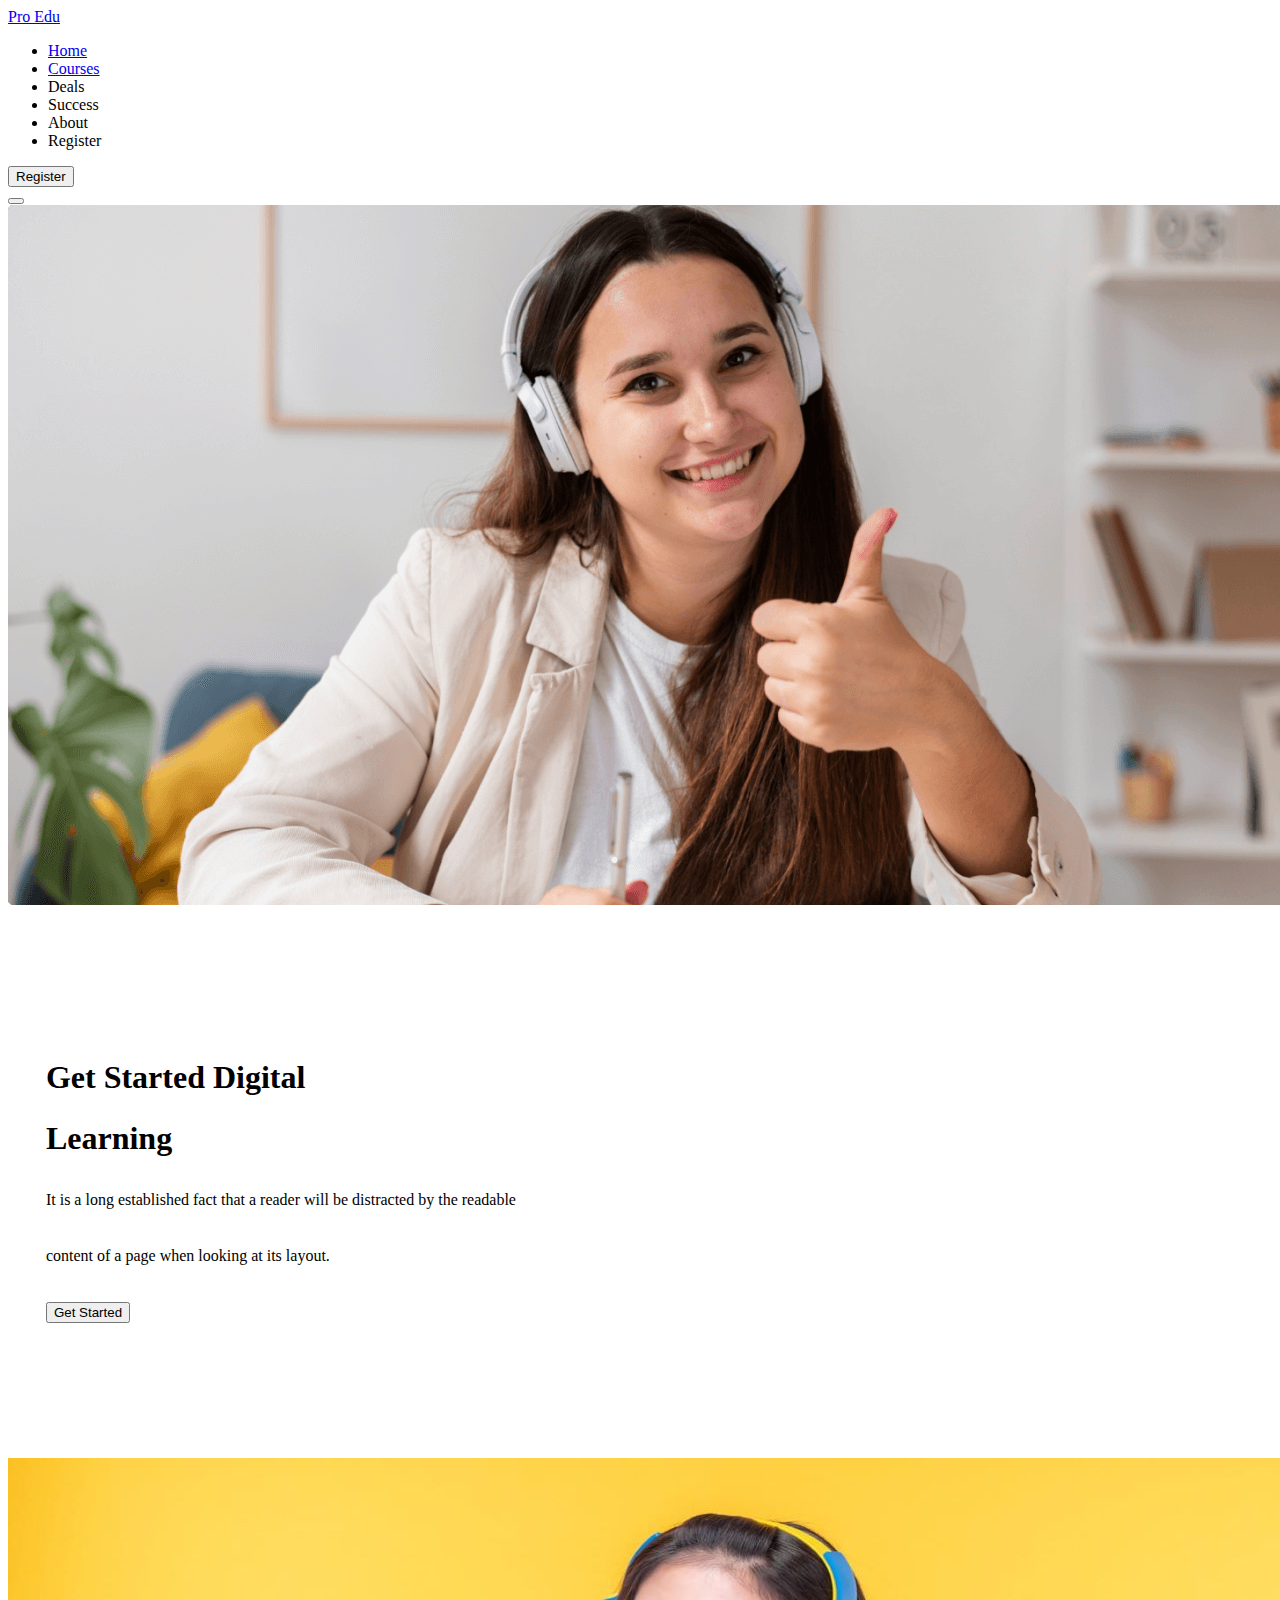
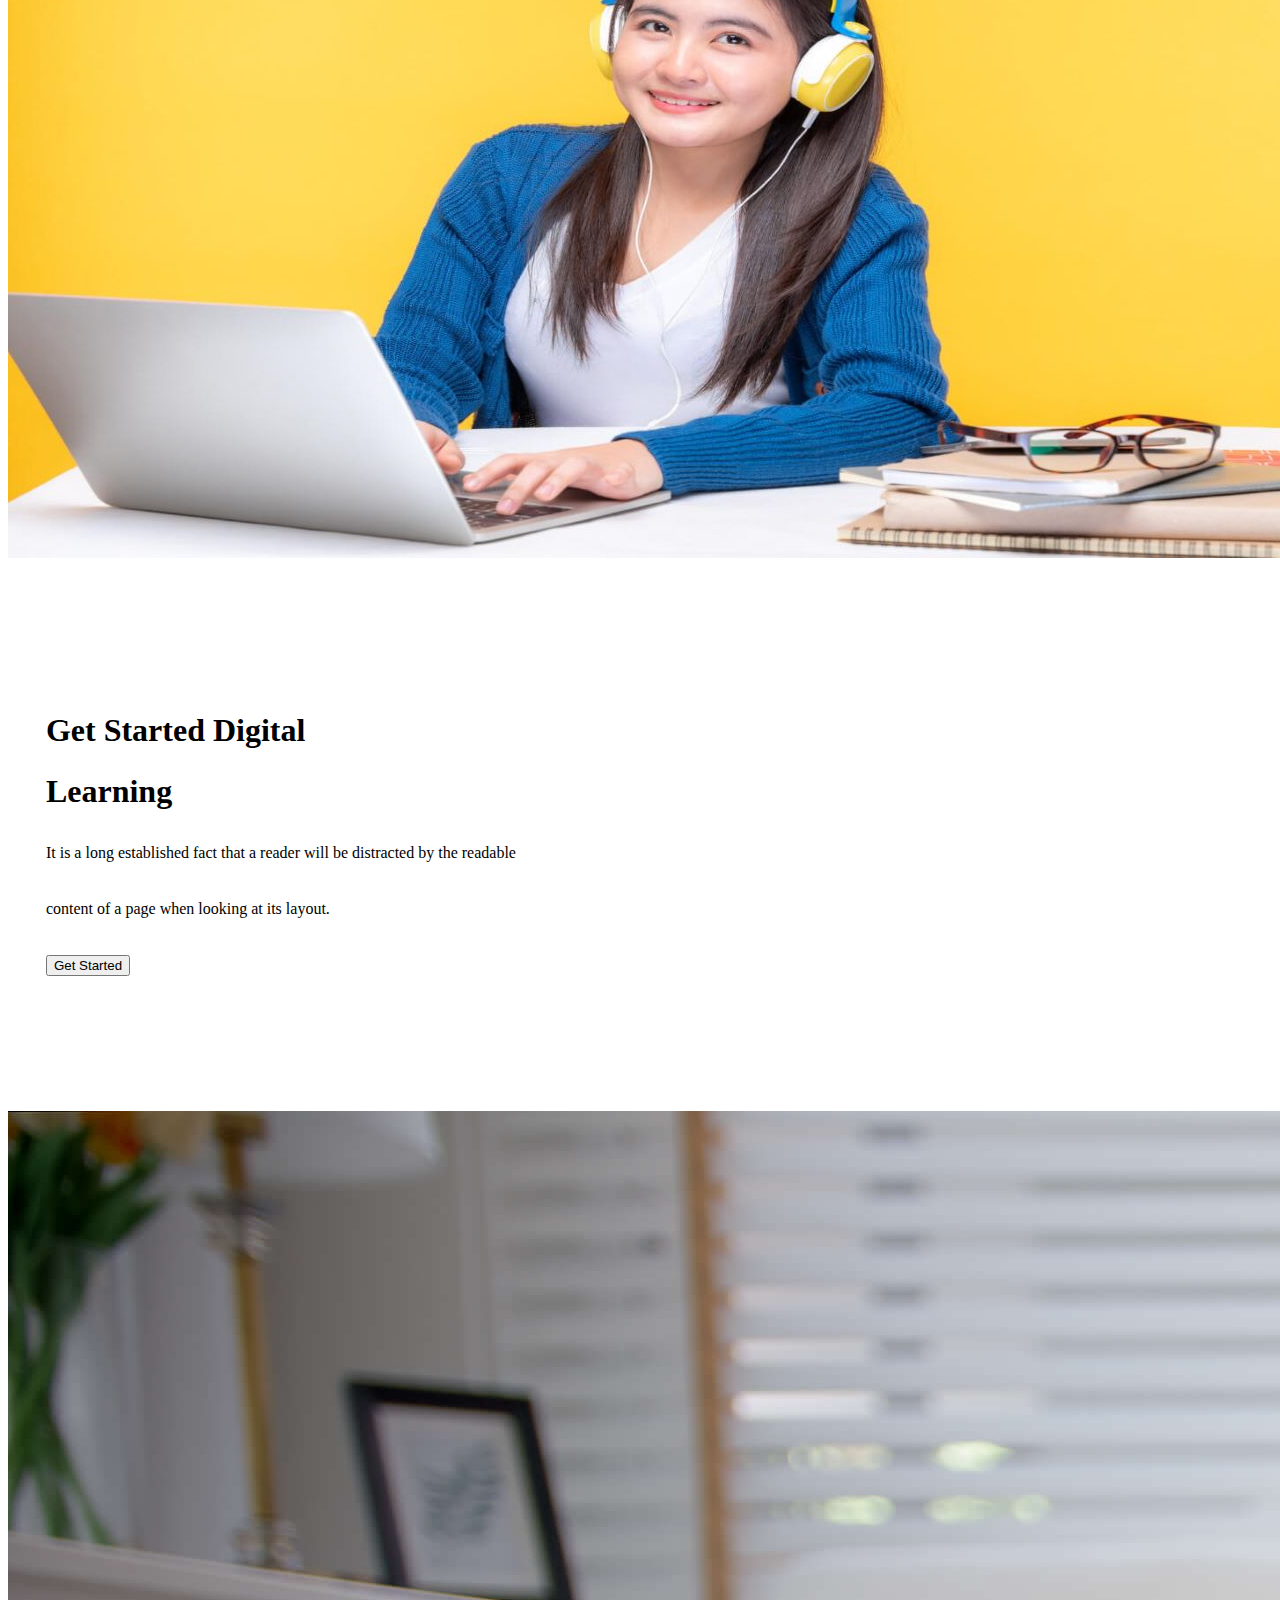
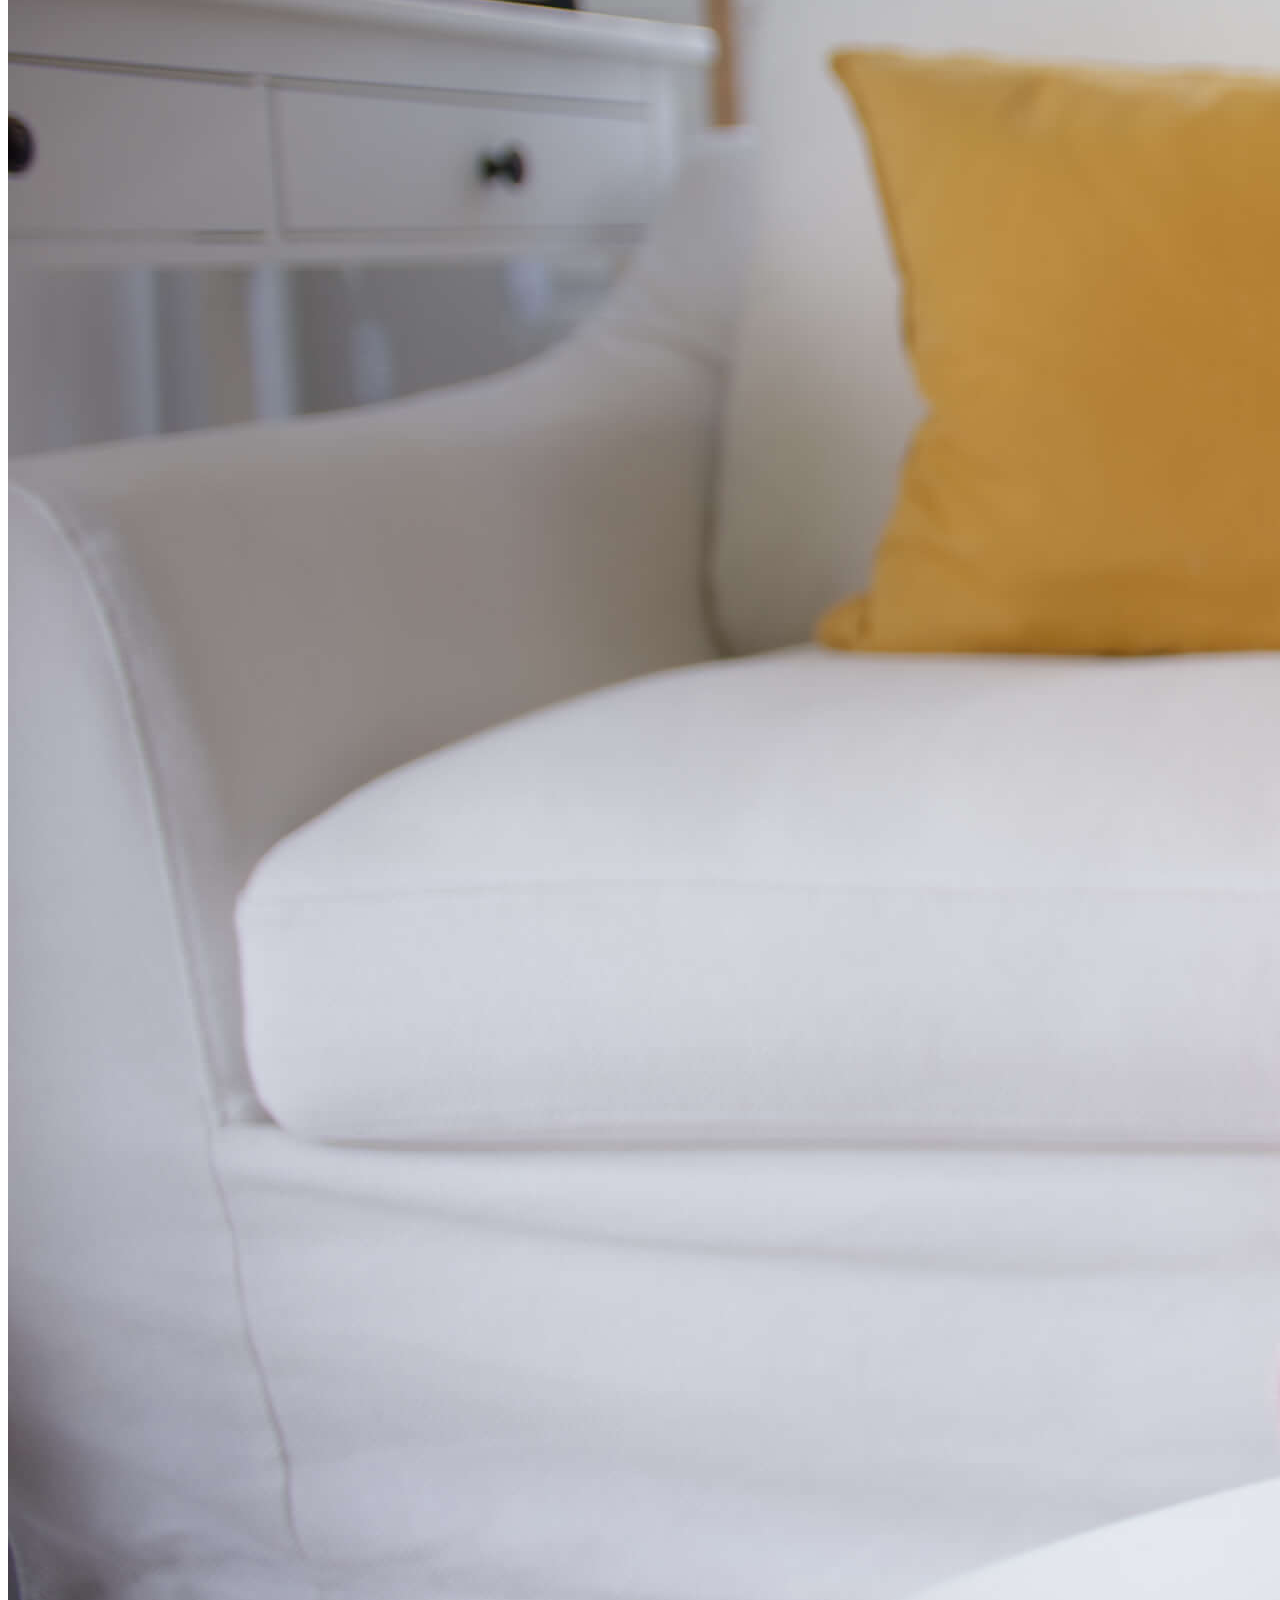
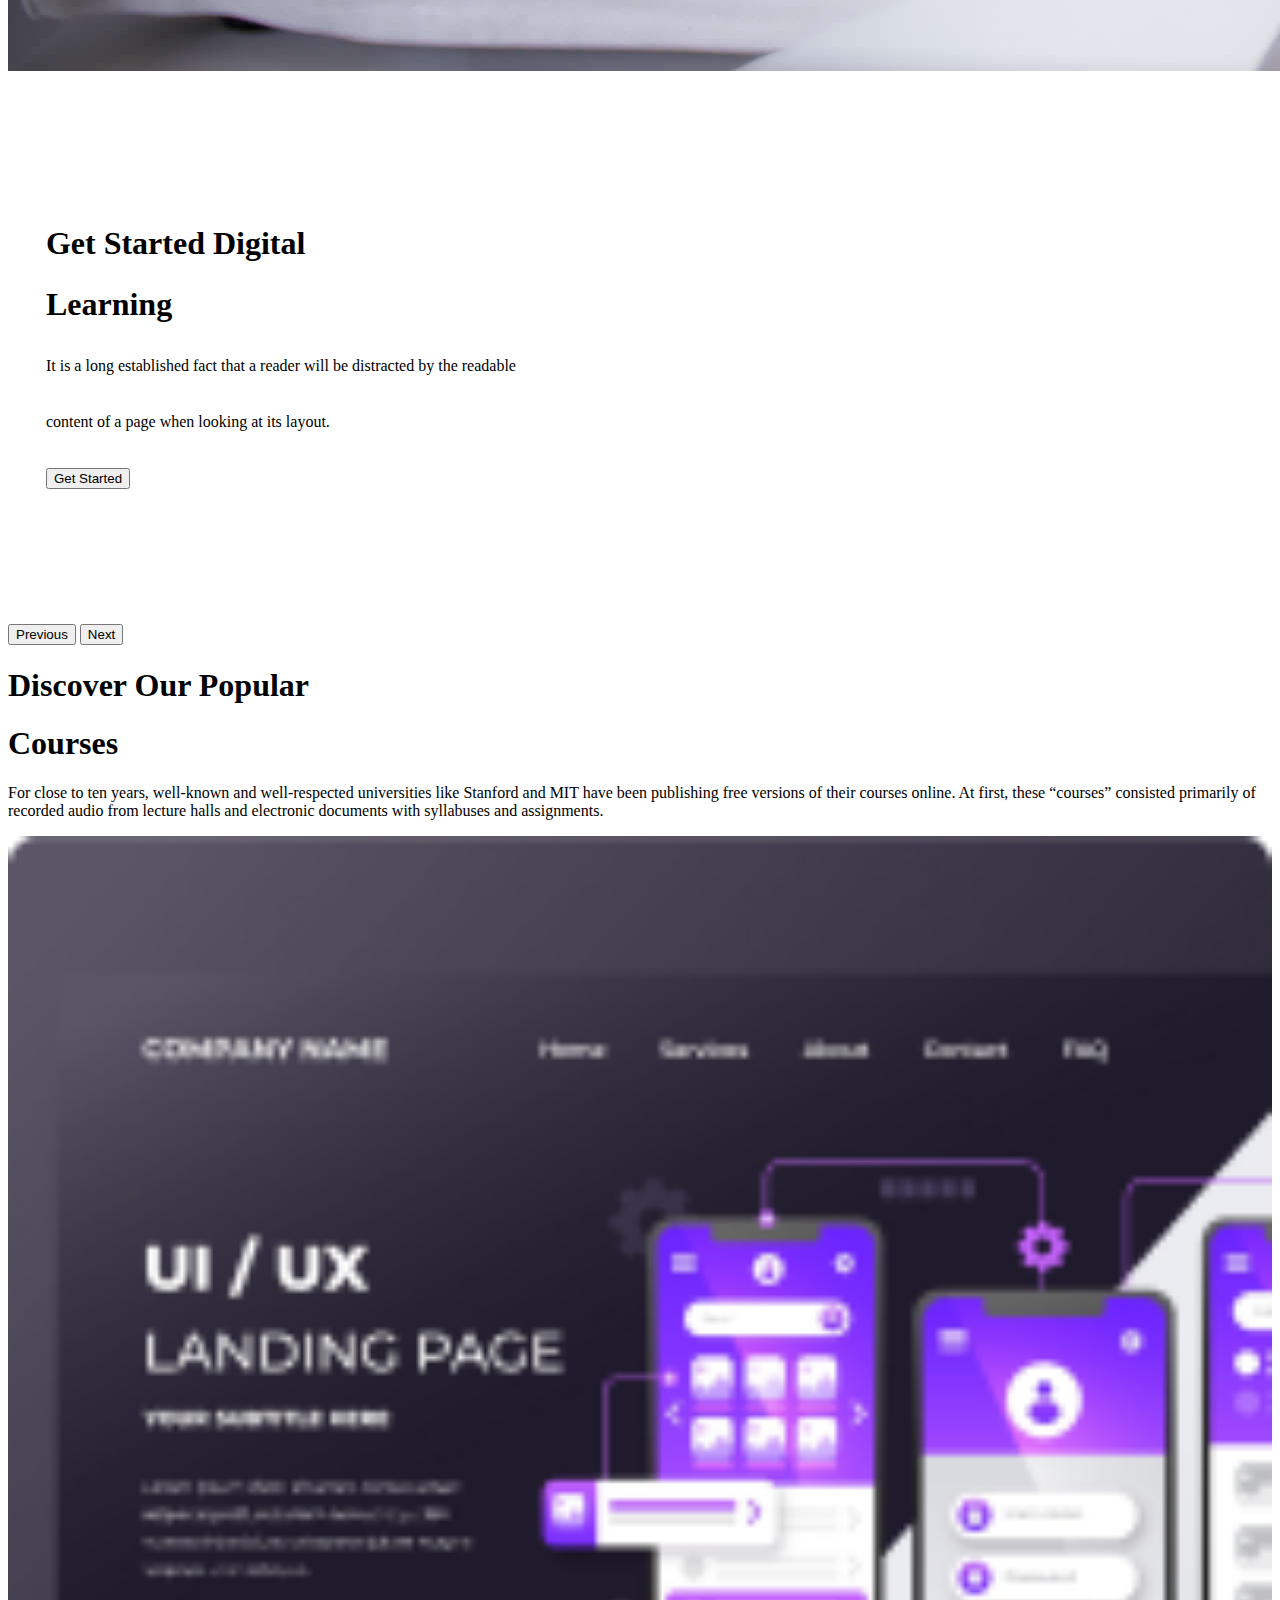
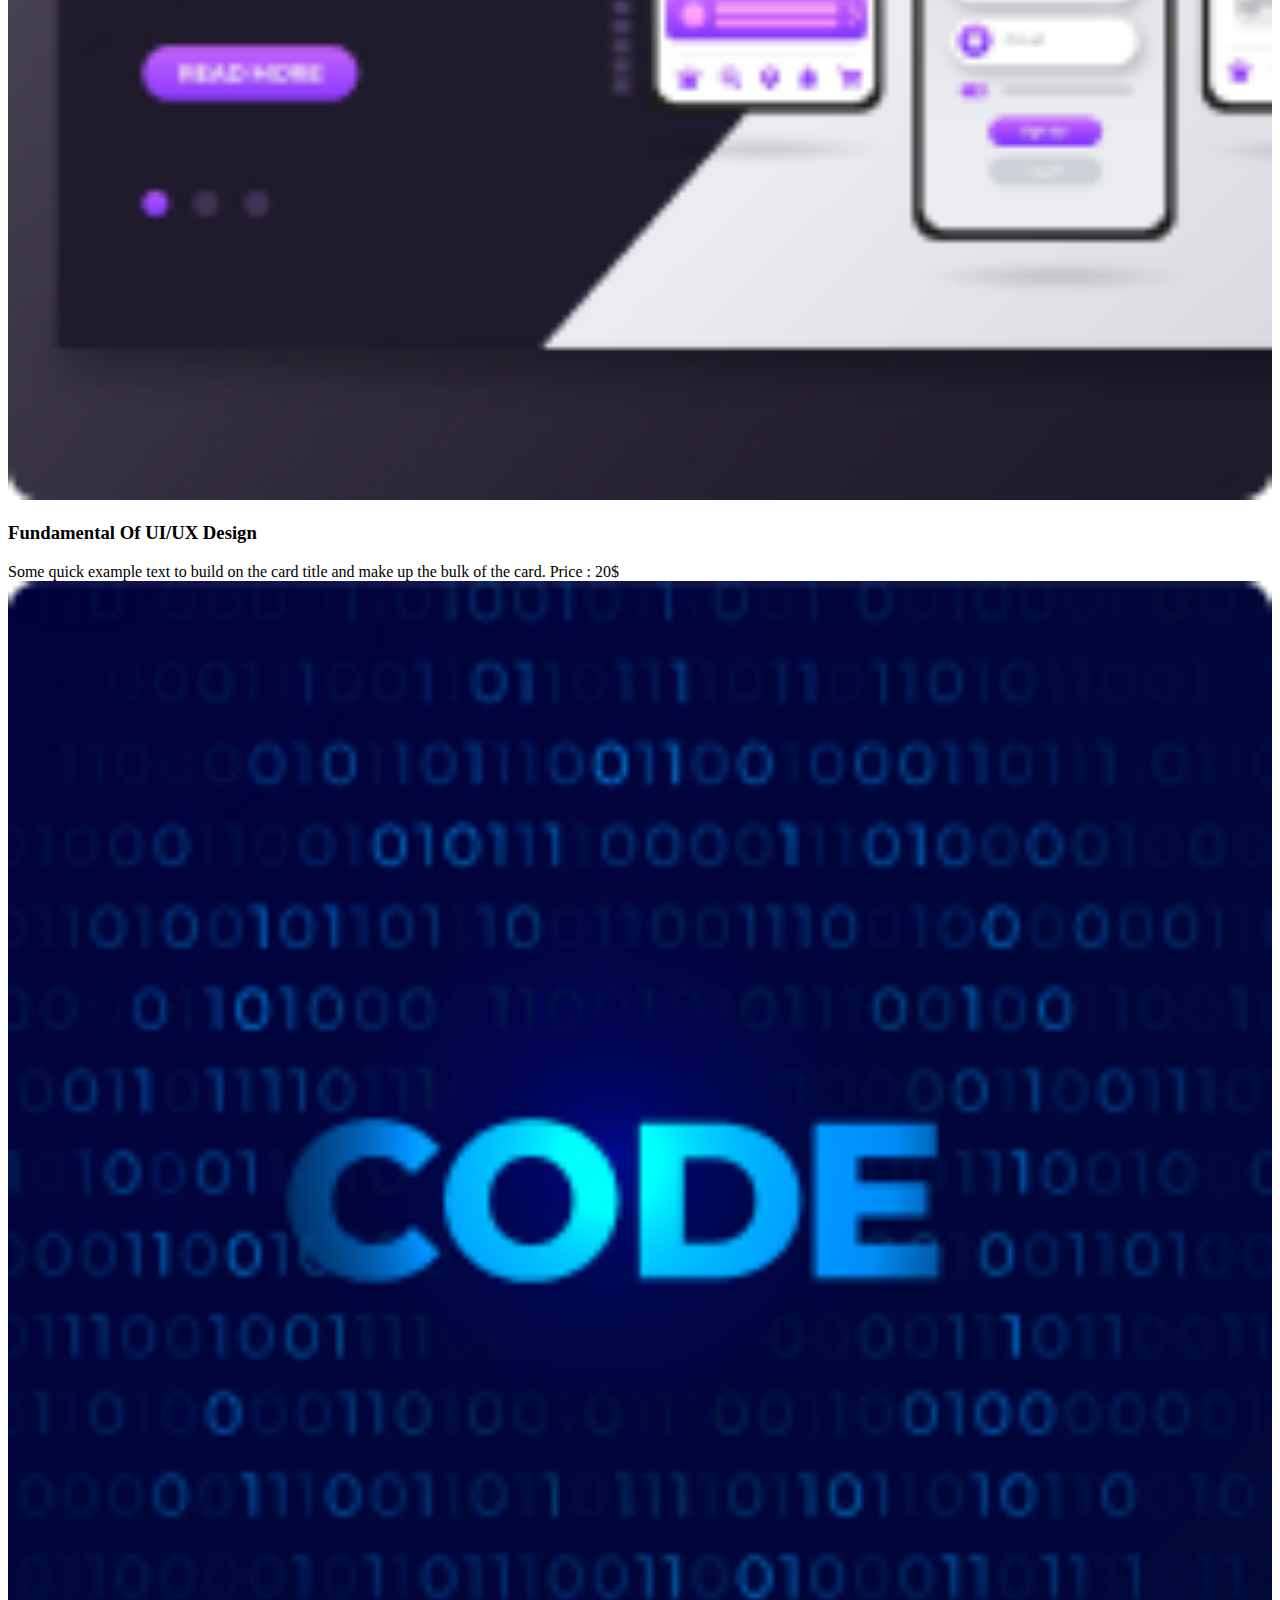
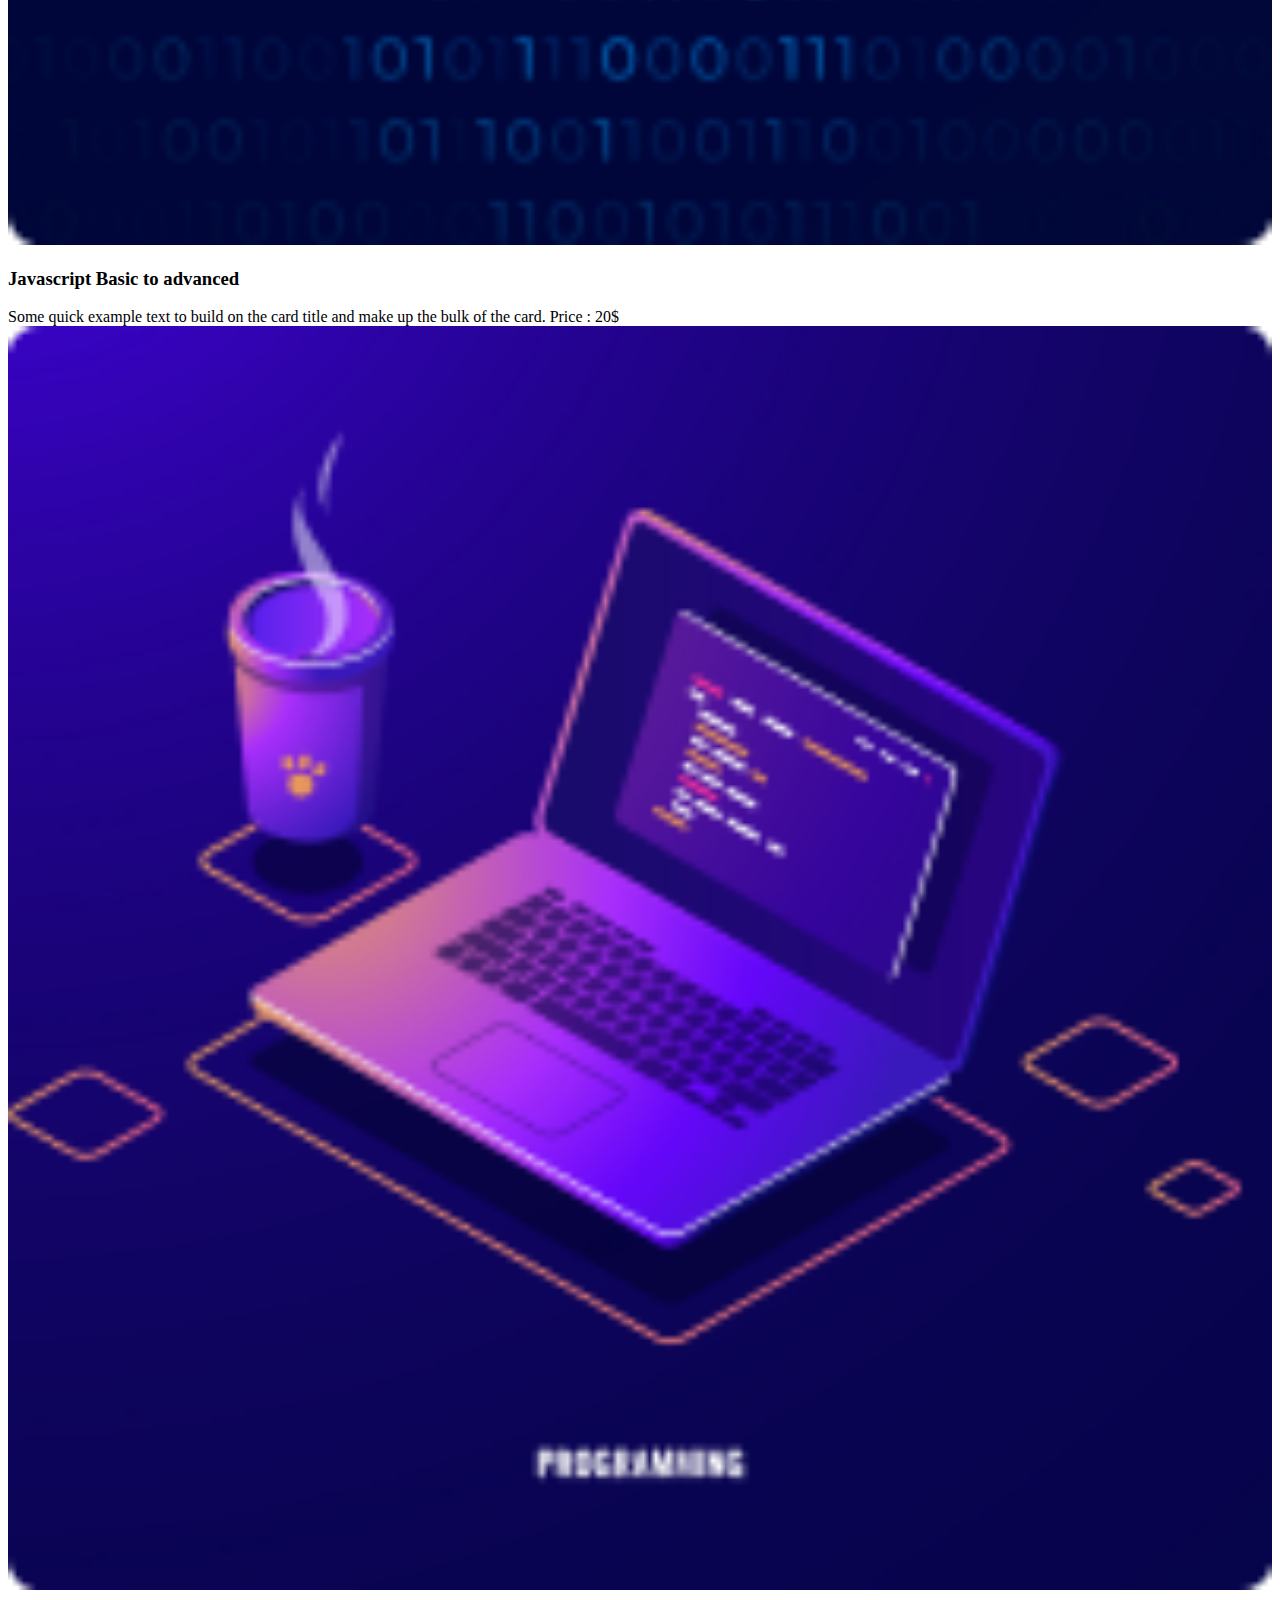
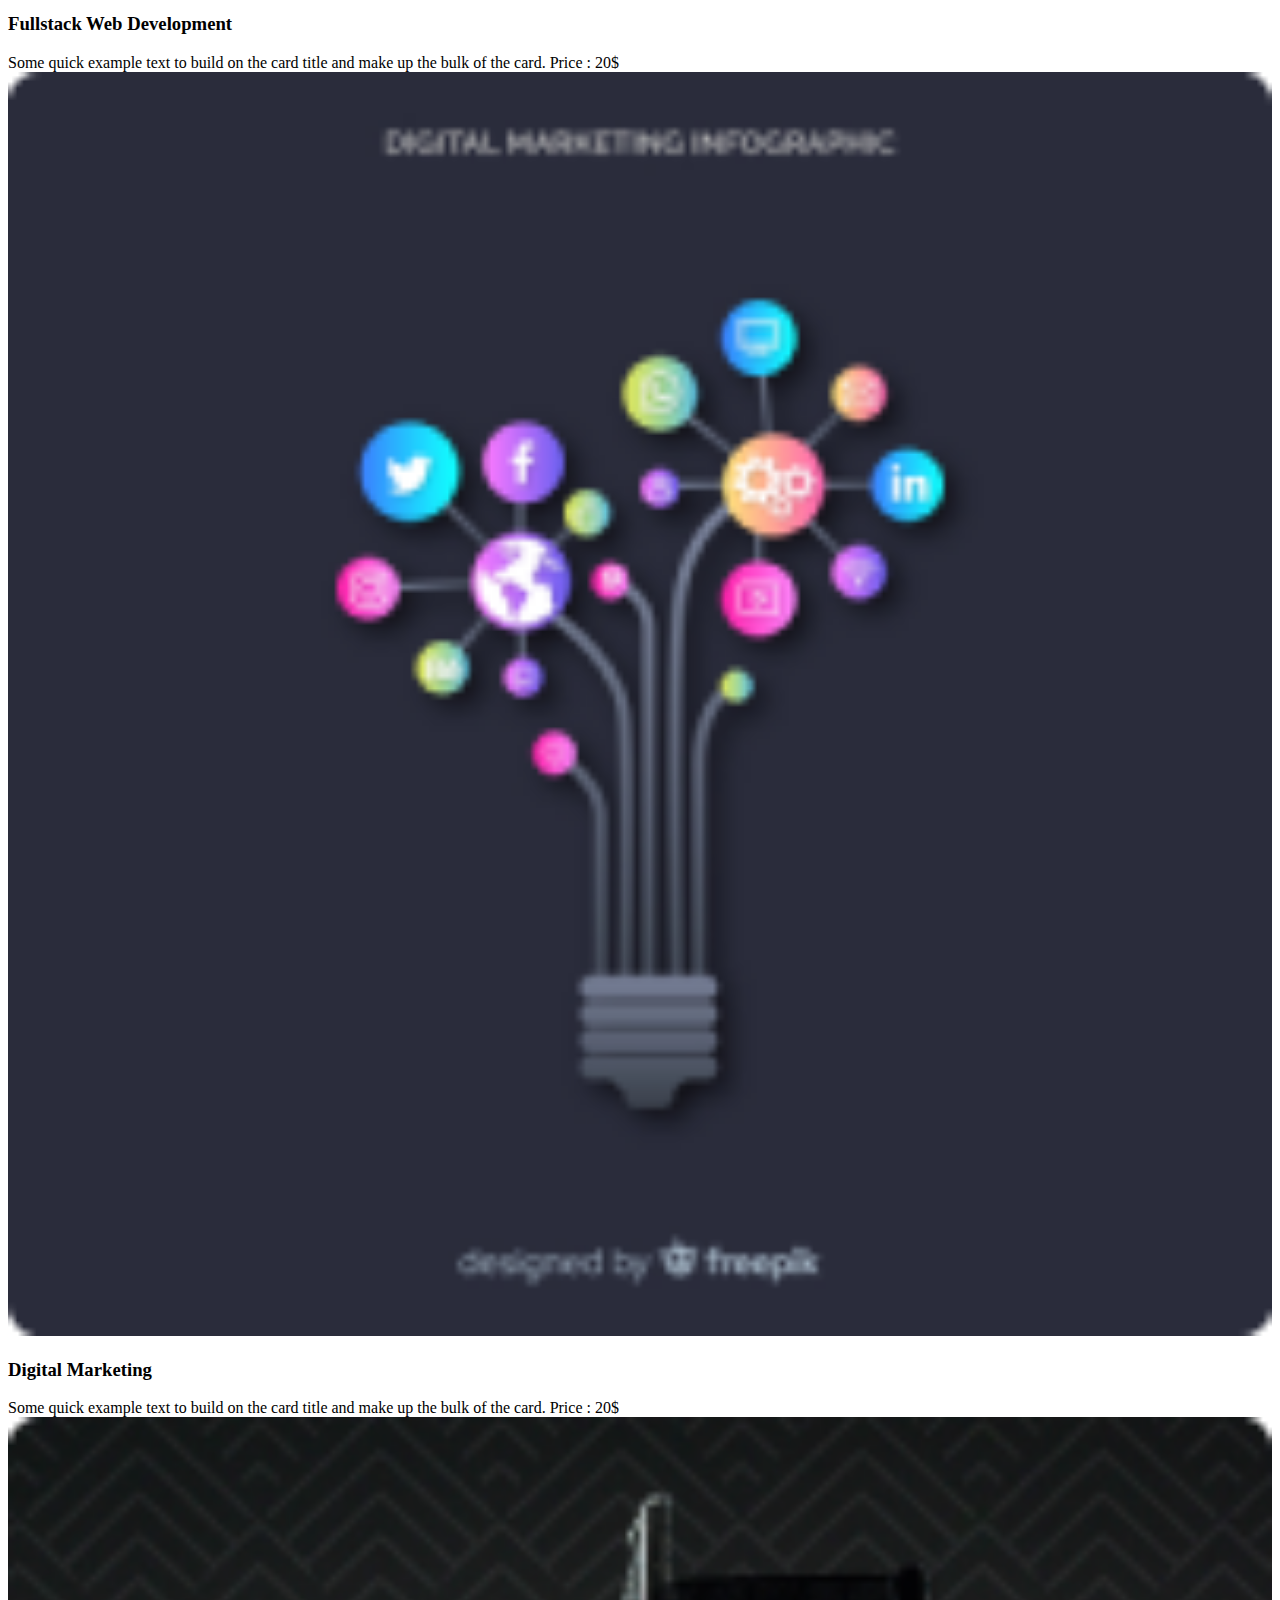
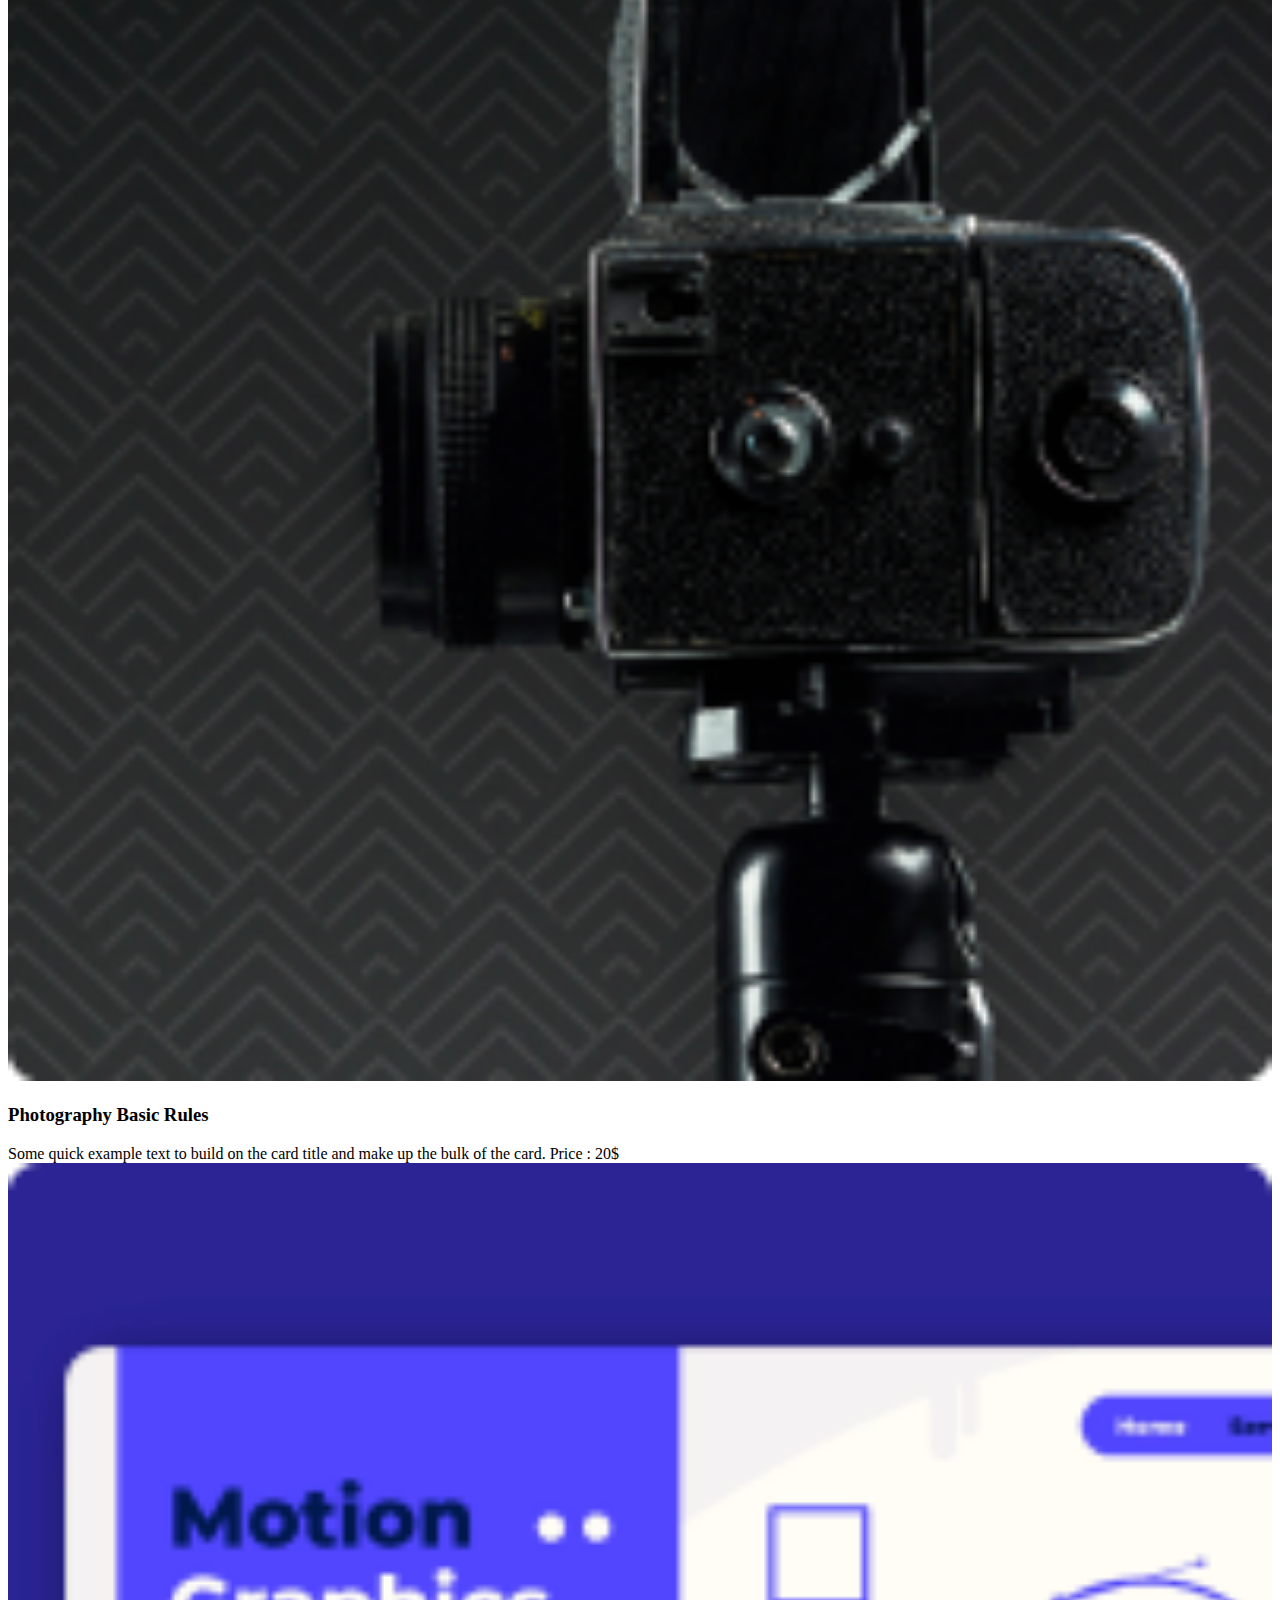
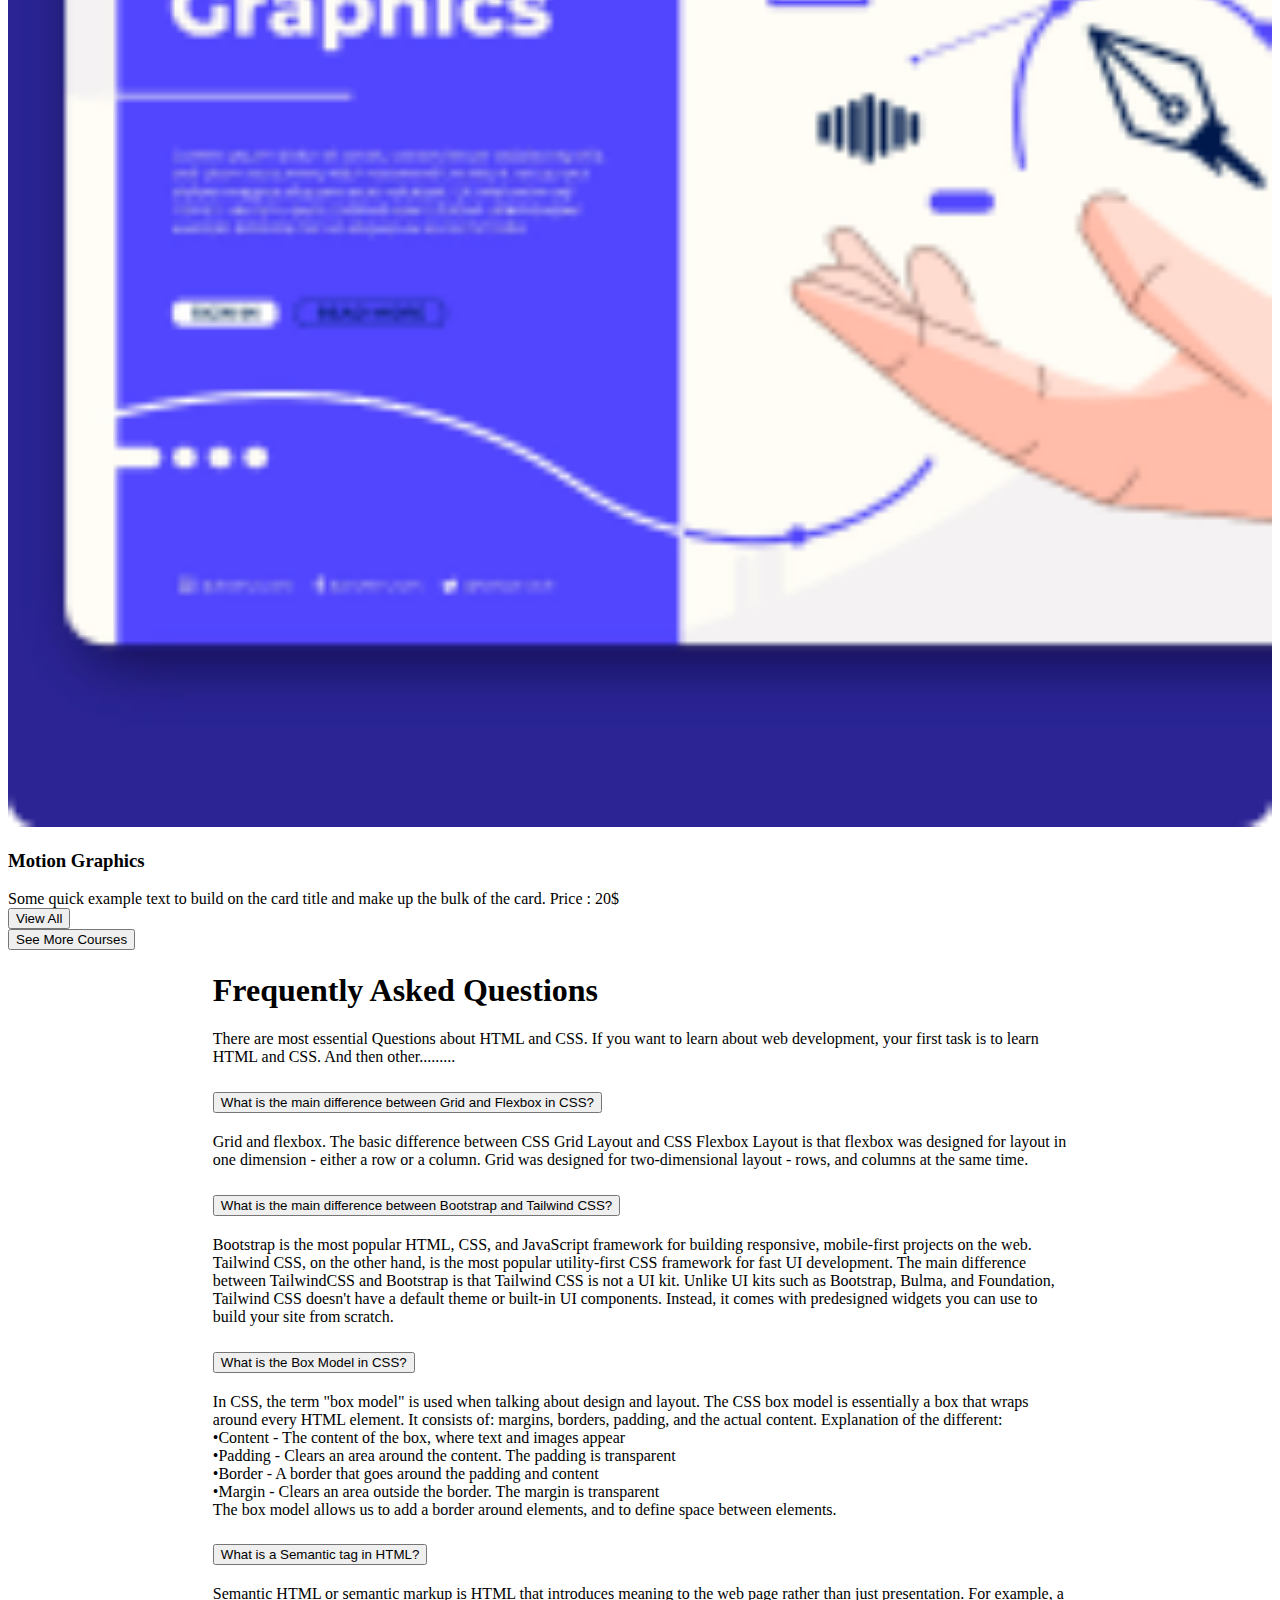
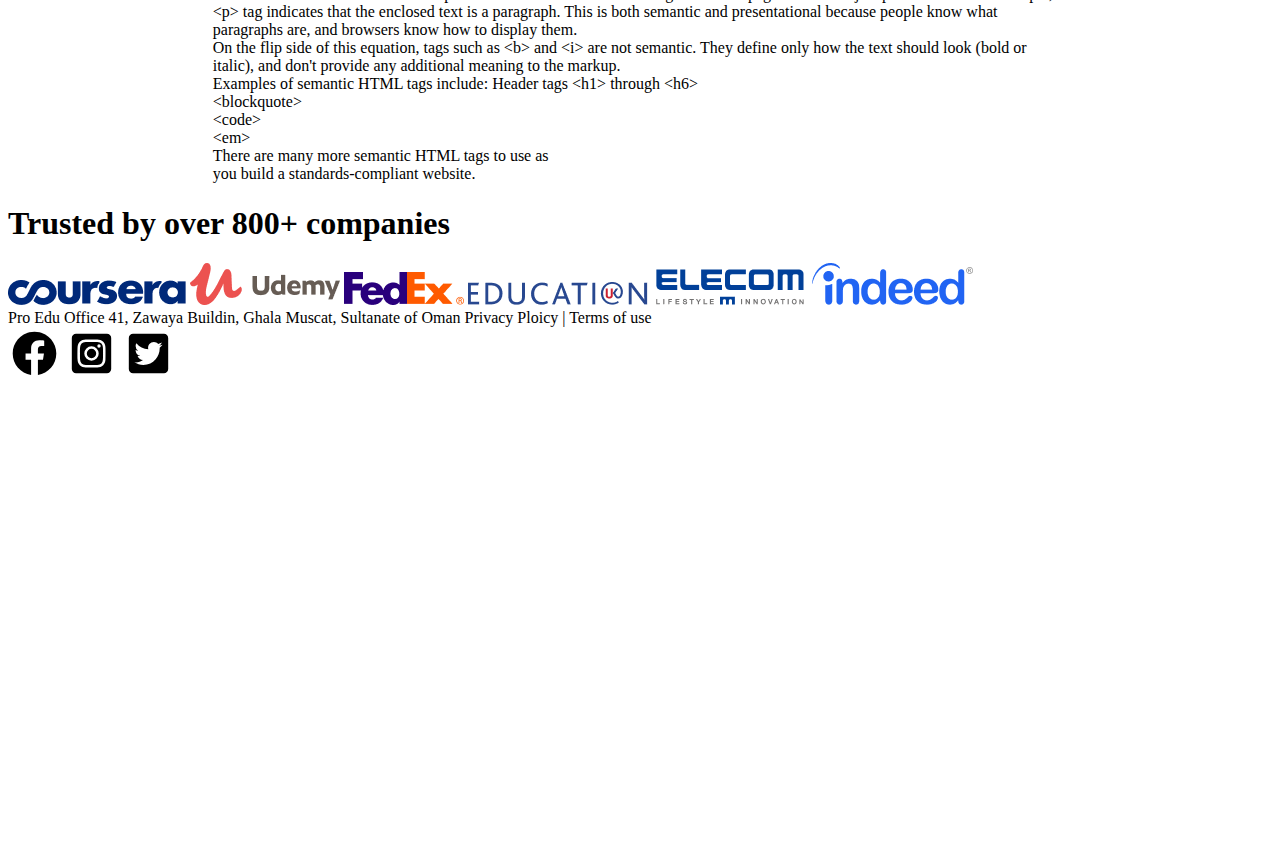
==== commit eeeef0f3: "FAQ section completed" ====
--- a/index.html
+++ b/index.html
@@ -127,7 +127,7 @@
             <!----------------------------------------------------------------------
                                      Discover our courses section start 
             ----------------------------------------------------------------------->
-            <section>
+            <section class="mt-4 mb-4">
                 <div class="container">
                     <div class="d-flex flex-column justity-content-center align-items-center">
                         <div class="d-flex flex-lg-column flex-md-row flex-sm-row text-center  fs-1">
@@ -288,7 +288,7 @@
                         </div>
                     </div>
 
-                    <div class="d-none d-sm-block d-lg-none">
+                    <div class="d-none d-xs-block d-sm-block d-md-block d-lg-none">
                         <div class="container d-flex justify-content-center align-items-center">
                             <button class="btn btn-outline-primary bg-primary text-white">View All</button>
                         </div>
@@ -306,68 +306,193 @@
             --------------------------------------------------------------------------->
 
 
-
-
-            <script src="https://cdn.jsdelivr.net/npm/bootstrap@5.2.0/dist/js/bootstrap.bundle.min.js"
-                integrity="sha384-A3rJD856KowSb7dwlZdYEkO39Gagi7vIsF0jrRAoQmDKKtQBHUuLZ9AsSv4jD4Xa"
-                crossorigin="anonymous"></script>
-    </body>
-
-</html>
-</section>
-<!----------------------------------------------------------------------------------------------
-                         Discover our courses section end 
------------------------------------------------------------------------------------------------>
-
-
-<!-- Company Logo section start here  -->
-<section class="my-5 d-none d-lg-block">
-    <div class="container d-flex flex-column justify-content-centen align-items-center">
-        <h1>Trusted by over 800+ companies</h1>
-        <div class="d-flex justify-content-centen align-items-center">
-            <img src="images/company/company-1.png" alt="">
-            <img src="images/company/company-2.png" alt="" class=" ps-5">
-            <img src="images/company/company-3.png" alt="" class=" ps-5">
-            <img src="images/company/company-4.png" alt="" class=" ps-5">
-            <img src="images/company/company-5.png" alt="" class=" ps-5">
-            <img src="images/company/company-6.png" alt="" class=" ps-5">
-        </div>
-    </div>
-</section>
-<!-- Company Logo section finish here  -->
-</main>
-<!------------------------------------------------------------------
+            <!-- FAQ section start here  -->
+
+            <section class="container">
+                <div id="resize__FAQ">
+
+                    <h1 class="text-center md:display-5 lg:display-3 mt-5 mb-5">Frequently Asked Questions</h1>
+                    <p class="text-center mt-5 mb-5">There are most essential Questions about HTML and CSS. If you want
+                        to
+                        learn about web development, your first task is to learn HTML and CSS. And then other.........
+                    </p>
+                    <div class="row">
+                        <div class="col-lg-12 col-md-12 col-sm-12">
+                            <div class="accordion accordion-flush" id="accordionFlushExample">
+                                <div class="accordion-item">
+                                    <h2 class="accordion-header" id="flush-headingOne">
+                                        <button class="accordion-button collapsed" type="button"
+                                            data-bs-toggle="collapse" data-bs-target="#flush-collapseOne"
+                                            aria-expanded="false" aria-controls="flush-collapseOne">
+                                            What is the main difference between Grid and Flexbox in CSS?
+                                        </button>
+                                    </h2>
+                                    <div id="flush-collapseOne" class="accordion-collapse collapse"
+                                        aria-labelledby="flush-headingOne" data-bs-parent="#accordionFlushExample">
+                                        <div class="accordion-body">
+                                            Grid and flexbox. The basic difference between CSS Grid Layout and CSS
+                                            Flexbox
+                                            Layout is that flexbox was designed for layout in one dimension - either a
+                                            row
+                                            or a column. Grid was designed for two-dimensional layout - rows, and
+                                            columns at
+                                            the same time.
+                                        </div>
+                                    </div>
+                                </div>
+                                <div class="accordion-item">
+                                    <h2 class="accordion-header" id="flush-headingTwo">
+                                        <button class="accordion-button collapsed" type="button"
+                                            data-bs-toggle="collapse" data-bs-target="#flush-collapseTwo"
+                                            aria-expanded="false" aria-controls="flush-collapseTwo">
+                                            What is the main difference between Bootstrap and Tailwind CSS?
+                                        </button>
+                                    </h2>
+                                    <div id="flush-collapseTwo" class="accordion-collapse collapse"
+                                        aria-labelledby="flush-headingTwo" data-bs-parent="#accordionFlushExample">
+                                        <div class="accordion-body">
+                                            Bootstrap is the most popular HTML, CSS, and JavaScript framework for
+                                            building
+                                            responsive, mobile-first projects on the web. Tailwind CSS, on the other
+                                            hand,
+                                            is the most popular utility-first CSS framework for fast UI development.
+                                            The main difference between TailwindCSS and Bootstrap is that Tailwind CSS
+                                            is
+                                            not a UI kit. Unlike UI kits such as Bootstrap, Bulma, and Foundation,
+                                            Tailwind
+                                            CSS doesn't have a default theme or built-in UI components. Instead, it
+                                            comes
+                                            with predesigned widgets you can use to build your site from scratch.
+                                        </div>
+                                    </div>
+                                </div>
+                                <div class="accordion-item">
+                                    <h2 class="accordion-header" id="flush-headingThree">
+                                        <button class="accordion-button collapsed" type="button"
+                                            data-bs-toggle="collapse" data-bs-target="#flush-collapseThree"
+                                            aria-expanded="false" aria-controls="flush-collapseThree">
+                                            What is the Box Model in CSS?
+                                        </button>
+                                    </h2>
+                                    <div id="flush-collapseThree" class="accordion-collapse collapse"
+                                        aria-labelledby="flush-headingThree" data-bs-parent="#accordionFlushExample">
+                                        <div class="accordion-body">
+                                            In CSS, the term "box model" is used when talking about design and layout.
+                                            The CSS box model is essentially a box that wraps around every HTML element.
+                                            It
+                                            consists of: margins, borders, padding, and the actual content. Explanation
+                                            of
+                                            the different: <br>
+
+                                            &bull;Content - The content of the box, where text and images appear <br>
+                                            &bull;Padding - Clears an area around the content. The padding is
+                                            transparent
+                                            <br>
+                                            &bull;Border - A border that goes around the padding and content <br>
+                                            &bull;Margin - Clears an area outside the border. The margin is transparent
+                                            <br>
+                                            The box model allows us to add a border around elements, and to define space
+                                            between elements.
+
+                                        </div>
+                                    </div>
+                                </div>
+                                <div class="accordion-item">
+                                    <h2 class="accordion-header" id="flush-headingFour">
+                                        <button class="accordion-button collapsed" type="button"
+                                            data-bs-toggle="collapse" data-bs-target="#flush-collapseFour"
+                                            aria-expanded="false" aria-controls="flush-collapseFour">
+                                            What is a Semantic tag in HTML?
+                                        </button>
+                                    </h2>
+                                    <div id="flush-collapseFour" class="accordion-collapse collapse"
+                                        aria-labelledby="flush-headingFour" data-bs-parent="#accordionFlushExample">
+                                        <div class="accordion-body">
+
+                                            Semantic HTML or semantic markup is HTML that introduces meaning to the web
+                                            page
+                                            rather than just presentation. For example, a &lt;p&gt; tag indicates that
+                                            the
+                                            enclosed text is a paragraph. This is both semantic and presentational
+                                            because people know what paragraphs are, and browsers know how to display
+                                            them. <br>
+
+                                            On the flip side of this equation, tags such as &lt;b&gt; and &lt;i&gt; are
+                                            not
+                                            semantic. They define only how the text should look (bold or
+                                            italic), and don't provide any additional meaning to the markup.
+                                            <br>
+
+                                            Examples of semantic HTML tags include:
+
+                                            Header tags &lt;h1&gt; through &lt;h6&gt; <br>
+                                            &lt;blockquote&gt; <br>
+                                            &lt;code&gt; <br>
+                                            &lt;em&gt; <br>
+                                            There are many more semantic HTML tags to use as<br>
+                                            you build a standards-compliant website. <br>
+
+                                        </div>
+                                    </div>
+                                </div>
+                            </div>
+                        </div>
+
+                    </div>
+            </section>
+            <!-- FAQ section end here  -->
+
+
+            <!-- Company Logo section start here  -->
+            <section class="my-5 d-none d-lg-block">
+                <div class="container d-flex flex-column justify-content-centen align-items-center">
+                    <h1>Trusted by over 800+ companies</h1>
+                    <div class="d-flex justify-content-centen align-items-center">
+                        <img src="images/company/company-1.png" alt="">
+                        <img src="images/company/company-2.png" alt="" class=" ps-5">
+                        <img src="images/company/company-3.png" alt="" class=" ps-5">
+                        <img src="images/company/company-4.png" alt="" class=" ps-5">
+                        <img src="images/company/company-5.png" alt="" class=" ps-5">
+                        <img src="images/company/company-6.png" alt="" class=" ps-5">
+                    </div>
+                </div>
+            </section>
+            <!-- Company Logo section finish here  -->
+        </main>
+        <!------------------------------------------------------------------
                              Main section finish here  
         -------------------------------------------------------------------->
 
-<!------------------------------------------------------------------------------------
+        <!------------------------------------------------------------------------------------
                                     Footer section start  
         ------------------------------------------------------------------------------------->
-<footer class="d-flex justify-content-center align-items-center bg-dark mt-5">
-    <div>
-        <div class="container-fluid d-flex flex-column justify-content-center align-items-center">
-            <span class="display-4 text-white">Pro Edu</span>
-            <span class="text-white">Office 41, Zawaya Buildin, Ghala Muscat,</span>
-            <span class="text-white">Sultanate of Oman</span>
-            <span class="text-white">Privacy Ploicy &#124; Terms of use</span>
-            <div class=" img-fluid pt-4">
-                <a href="https://www.facebook.com/abubakar.hosain.925"><img src="images/icon/facebook-brands.svg" alt=""
-                        class="img-fluid bg-light rounded-4 resize__icon"></a>
-                <a href="https://www.instagram.com/a_bakar505/"><img src="images/icon/instagram-square-brands.svg"
-                        alt="" class="img-fluid bg-light rounded-4 resize__icon"></a>
-                <a href="https://twitter.com/ABU_BAK_A_R"> <img src="images/icon/twitter-square-brands.svg" alt=""
-                        class="img-fluid bg-light rounded-4 resize__icon"></a>
+        <footer class="d-flex justify-content-center align-items-center bg-dark mt-5">
+            <div>
+                <div class="container-fluid d-flex flex-column justify-content-center align-items-center">
+                    <span class="display-4 text-white">Pro Edu</span>
+                    <span class="text-white">Office 41, Zawaya Buildin, Ghala Muscat,</span>
+                    <span class="text-white">Sultanate of Oman</span>
+                    <span class="text-white">Privacy Ploicy &#124; Terms of use</span>
+                    <div class=" img-fluid pt-4">
+                        <a href="https://www.facebook.com/abubakar.hosain.925"><img
+                                src="images/icon/facebook-brands.svg" alt=""
+                                class="img-fluid bg-light rounded-4 resize__icon"></a>
+                        <a href="https://www.instagram.com/a_bakar505/"><img
+                                src="images/icon/instagram-square-brands.svg" alt=""
+                                class="img-fluid bg-light rounded-4 resize__icon"></a>
+                        <a href="https://twitter.com/ABU_BAK_A_R"> <img src="images/icon/twitter-square-brands.svg"
+                                alt="" class="img-fluid bg-light rounded-4 resize__icon"></a>
+                    </div>
+                </div>
             </div>
-        </div>
-    </div>
-</footer>
-<!------------------------------------------------------------------------------------
+        </footer>
+        <!------------------------------------------------------------------------------------
                                     Footer section end  
         ------------------------------------------------------------------------------------->
 
-<script src="https://cdn.jsdelivr.net/npm/bootstrap@5.2.0/dist/js/bootstrap.bundle.min.js"
-    integrity="sha384-A3rJD856KowSb7dwlZdYEkO39Gagi7vIsF0jrRAoQmDKKtQBHUuLZ9AsSv4jD4Xa"
-    crossorigin="anonymous"></script>
-</body>
+        <script src="https://cdn.jsdelivr.net/npm/bootstrap@5.2.0/dist/js/bootstrap.bundle.min.js"
+            integrity="sha384-A3rJD856KowSb7dwlZdYEkO39Gagi7vIsF0jrRAoQmDKKtQBHUuLZ9AsSv4jD4Xa"
+            crossorigin="anonymous"></script>
+    </body>
 
 </html>--- a/style.css
+++ b/style.css
@@ -18,6 +18,10 @@
     height: 100%;
 }
 
+#resize__FAQ {
+    margin: 8px 16vw;
+}
+
 footer {
     height: 60vh;
 }
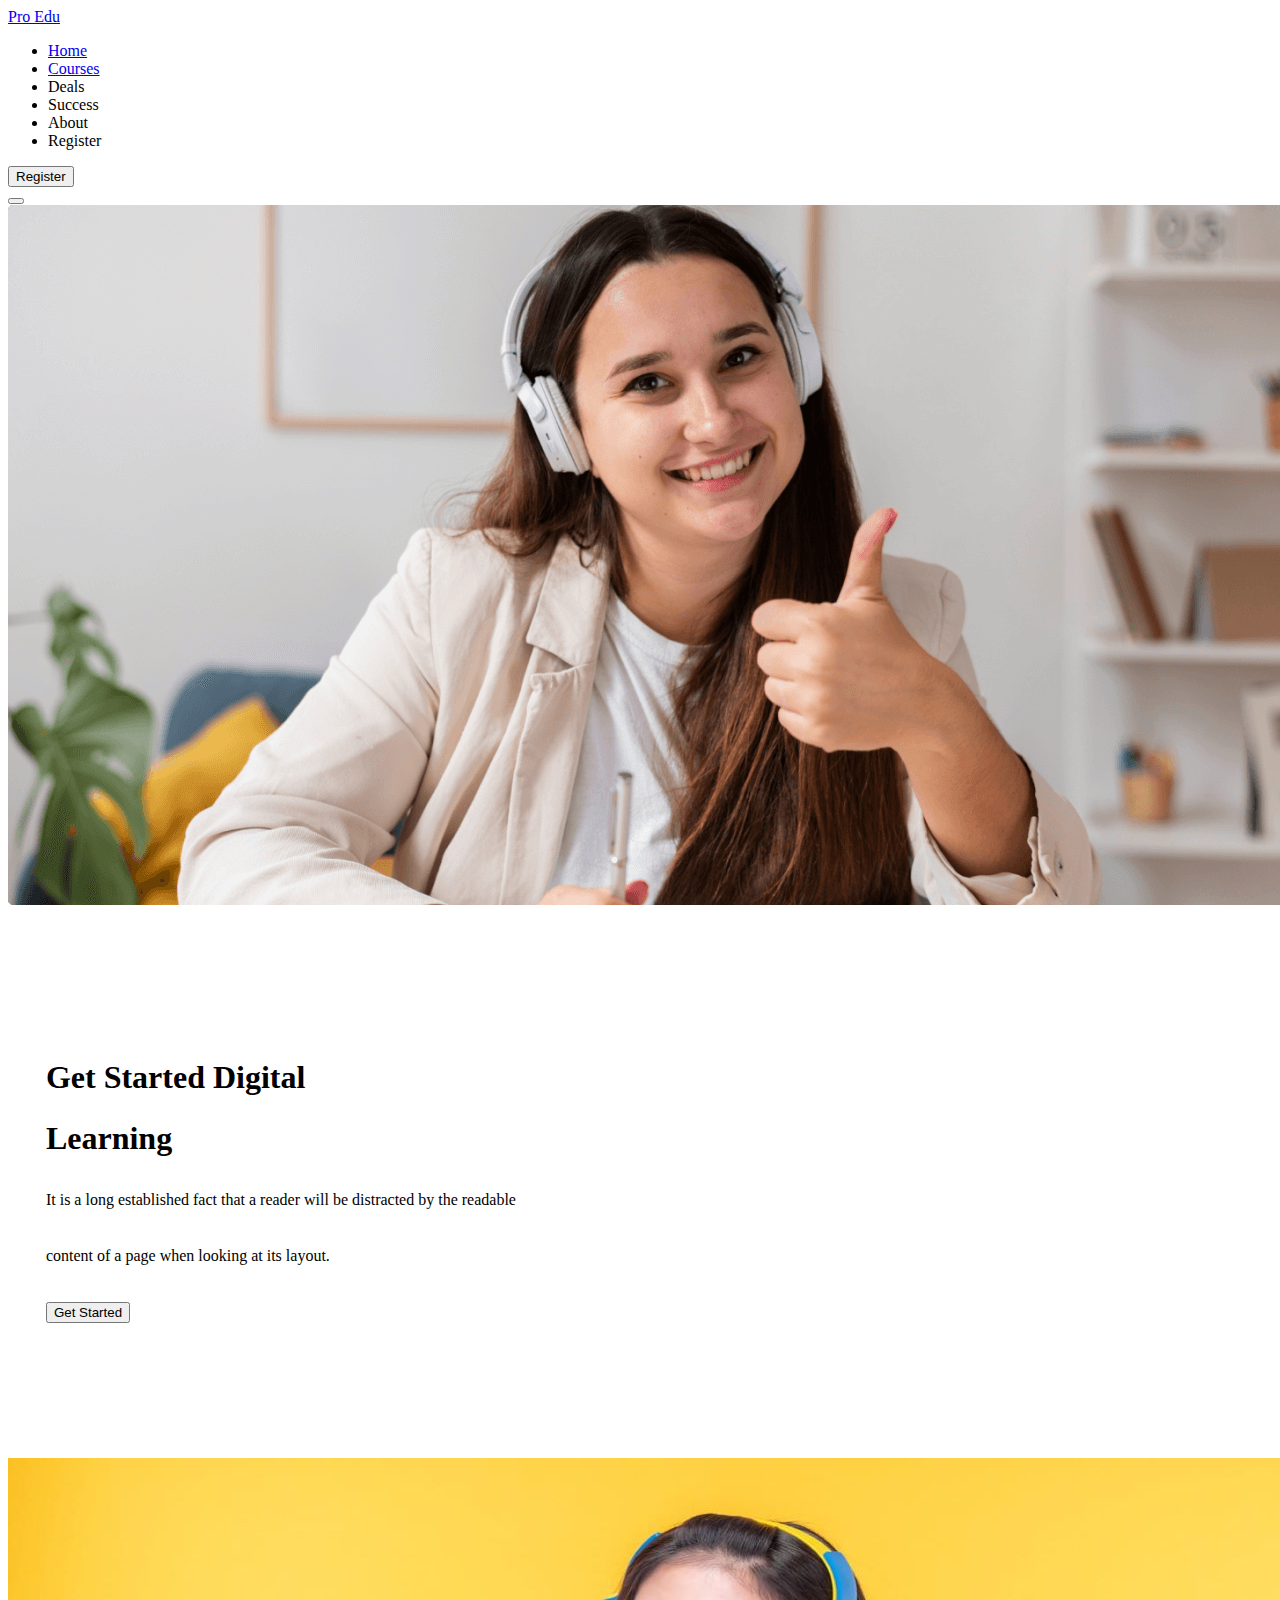
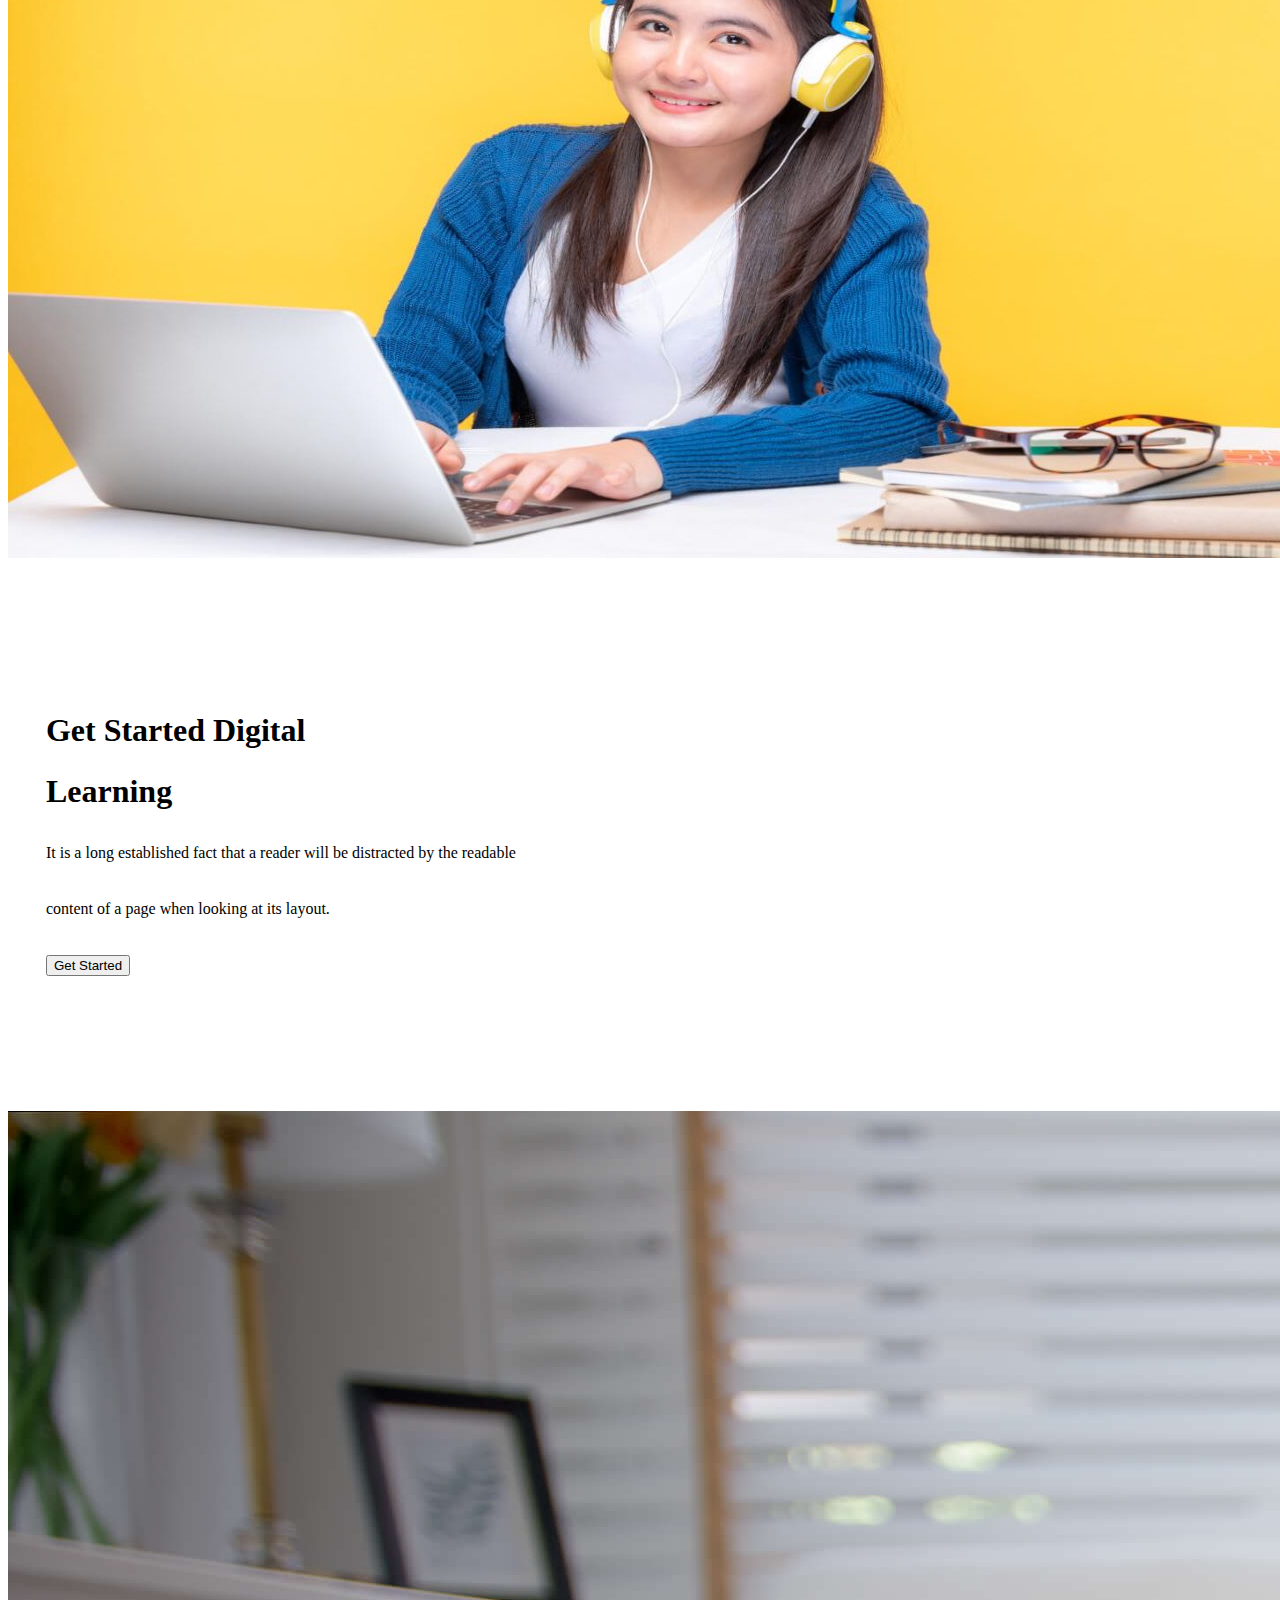
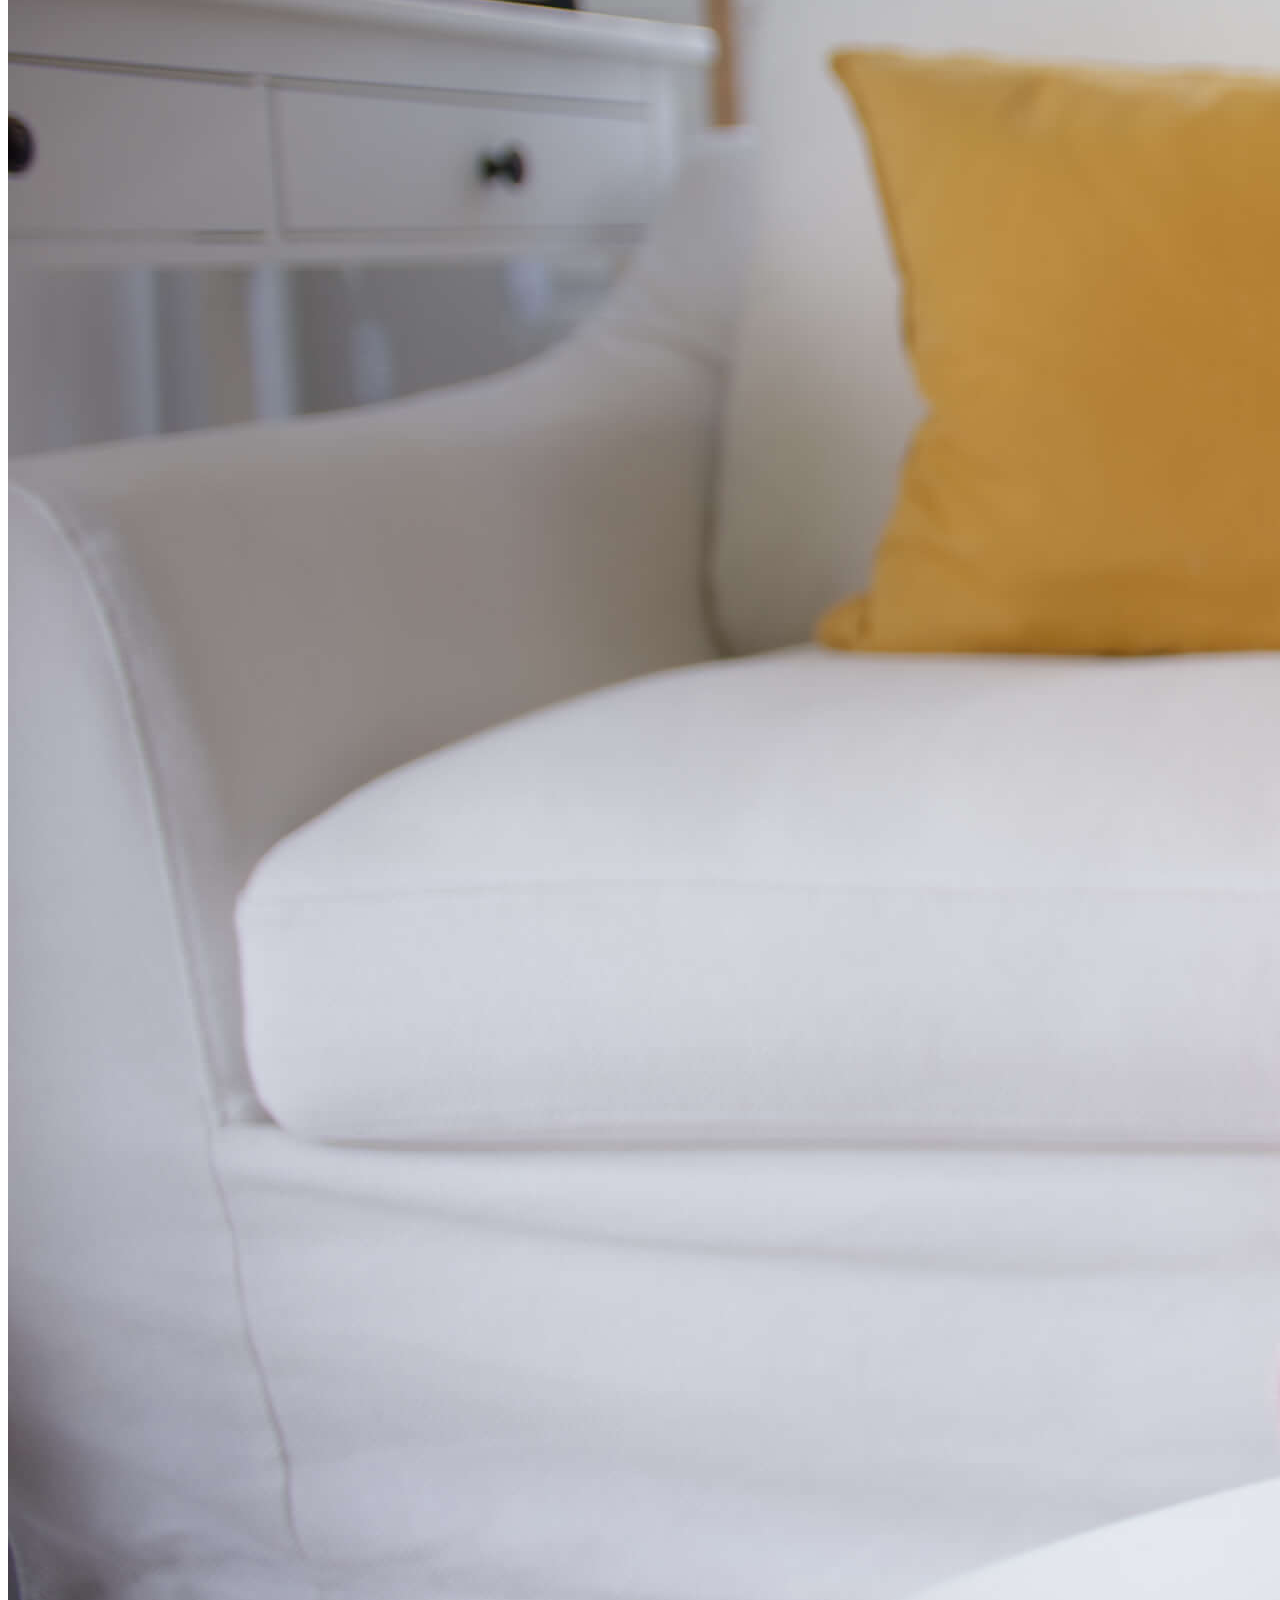
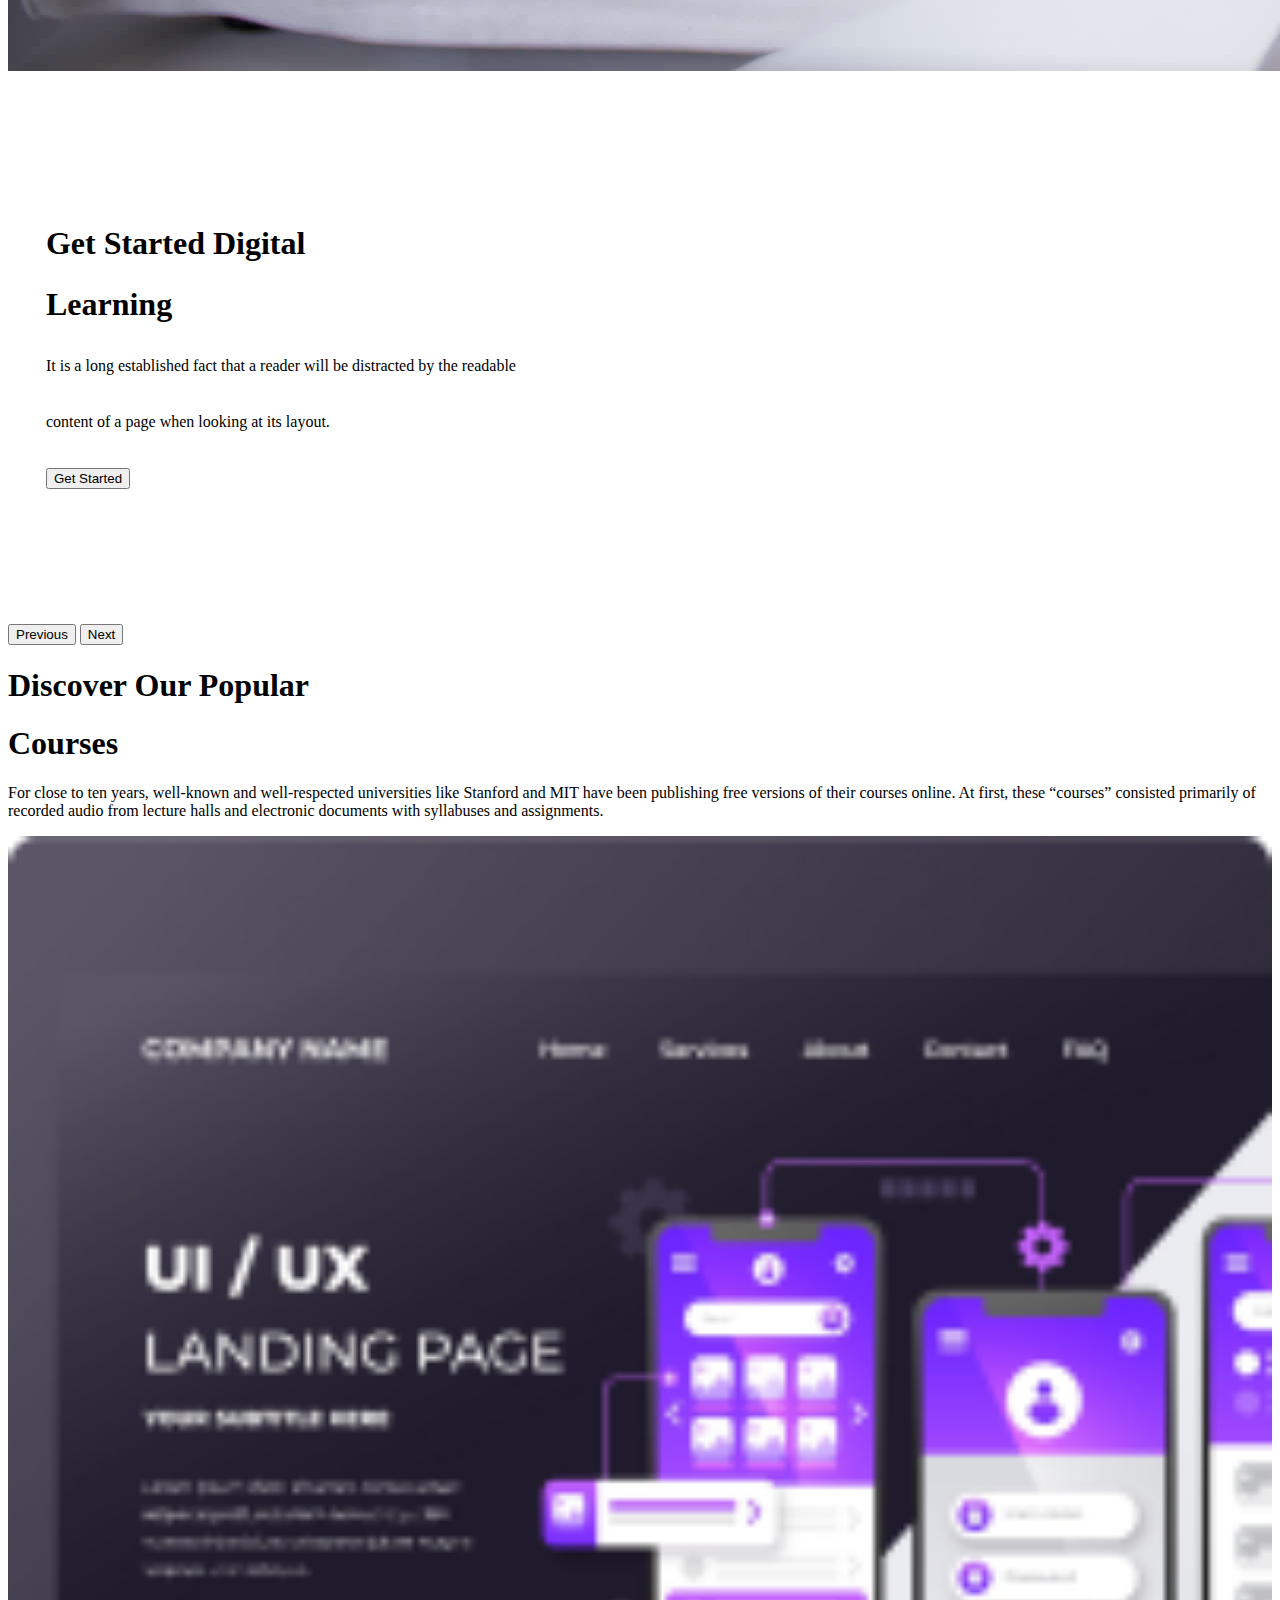
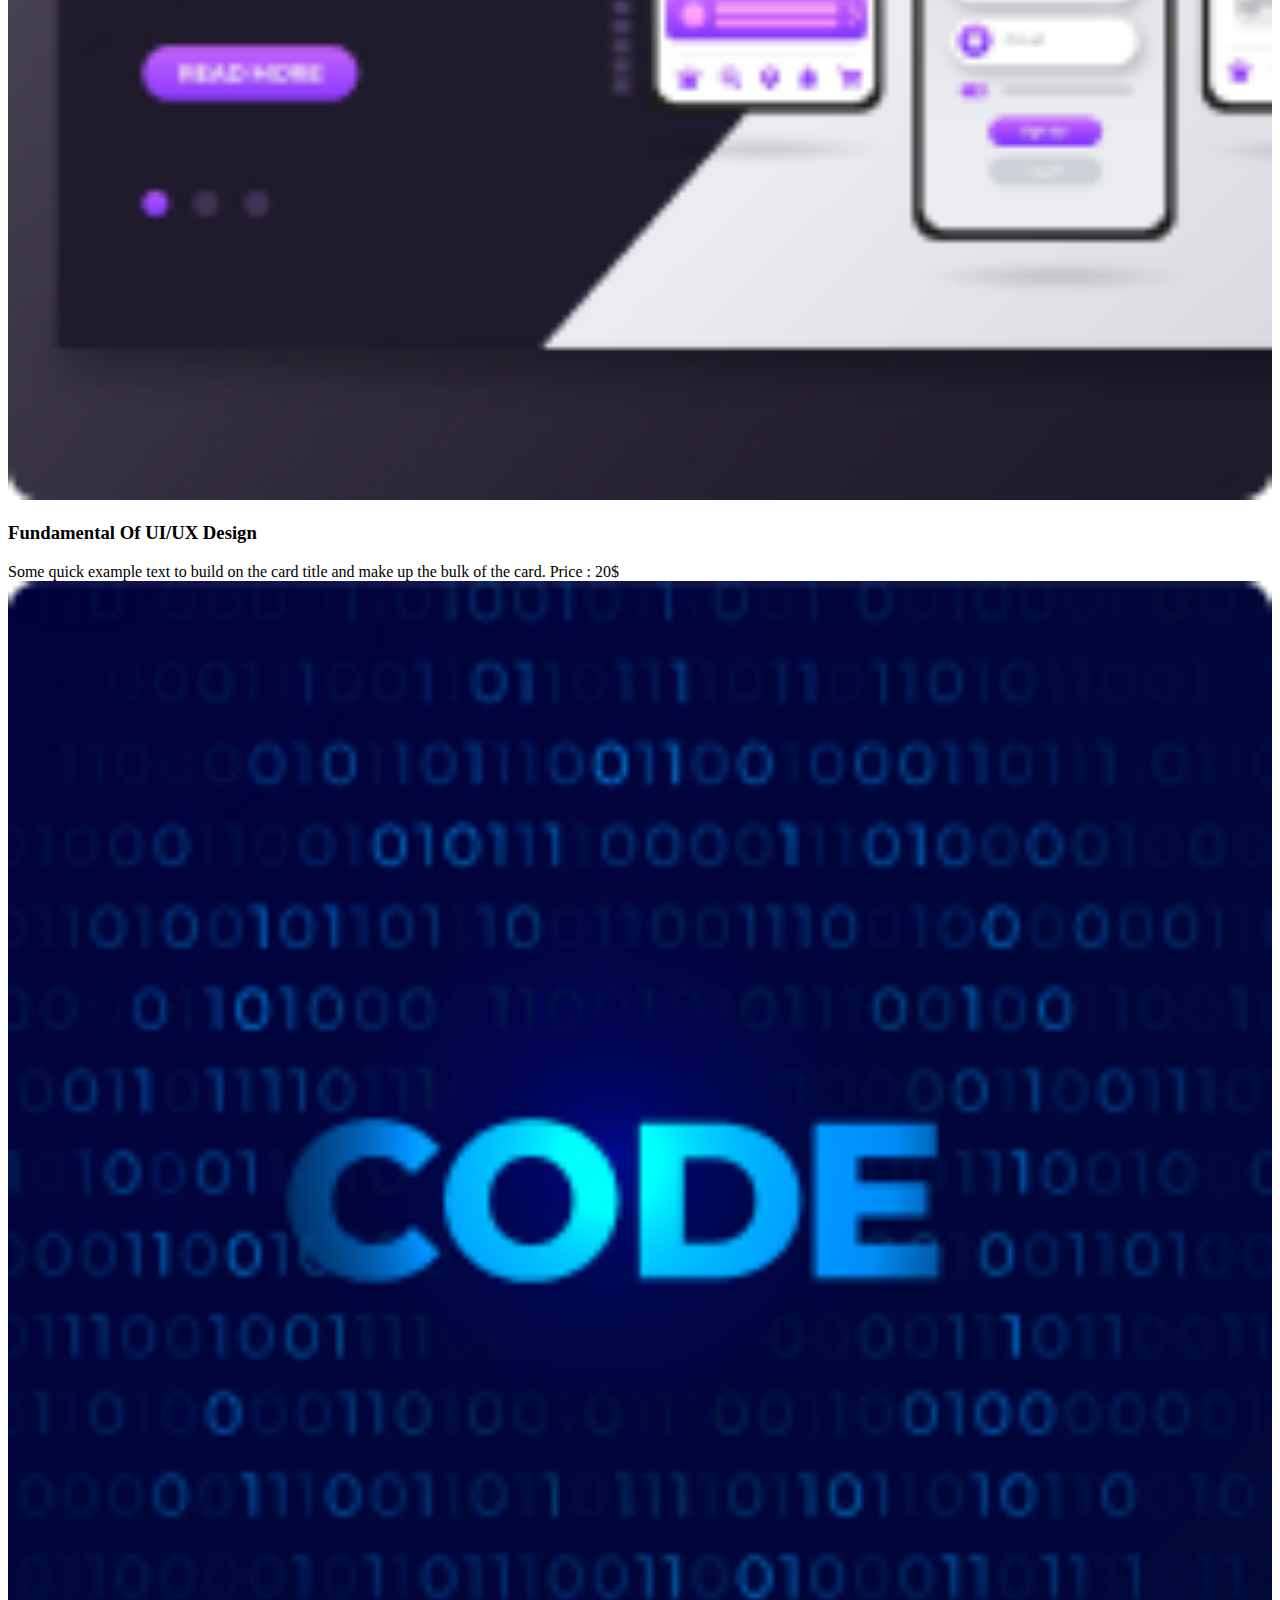
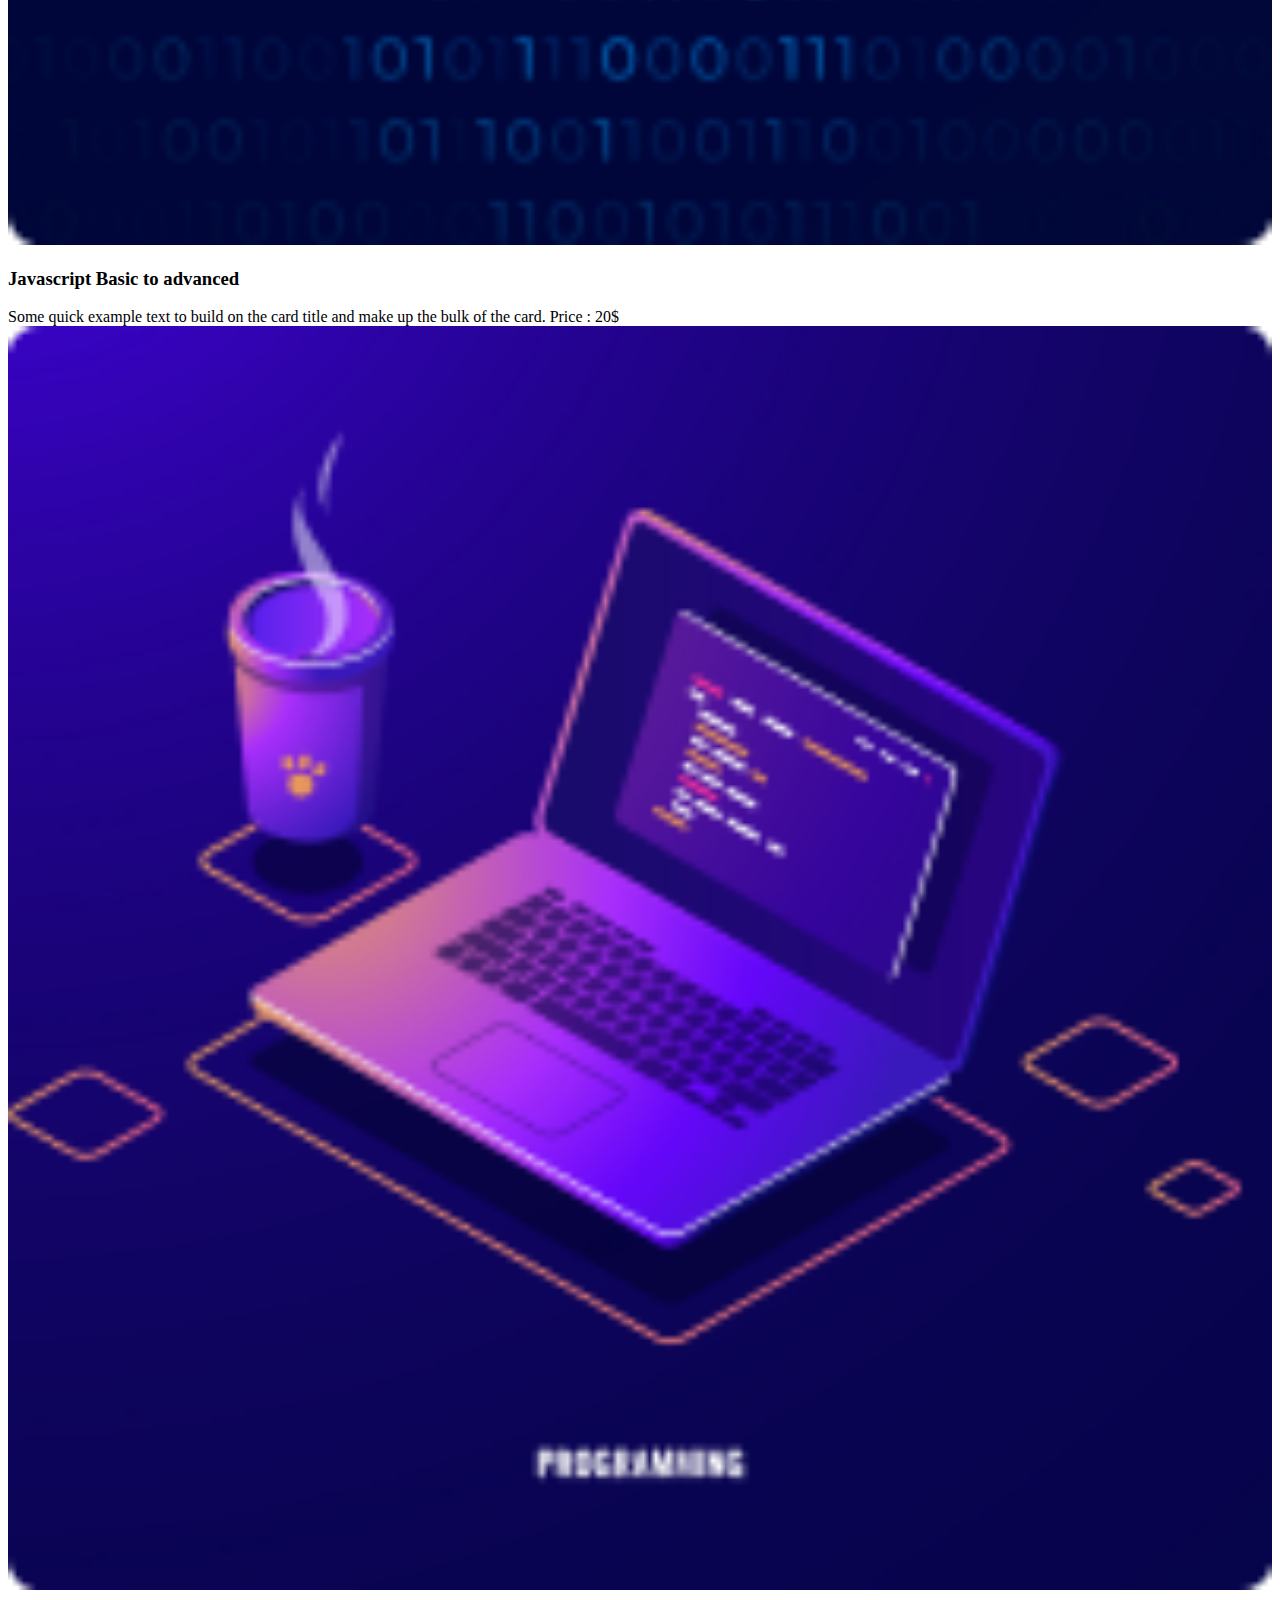
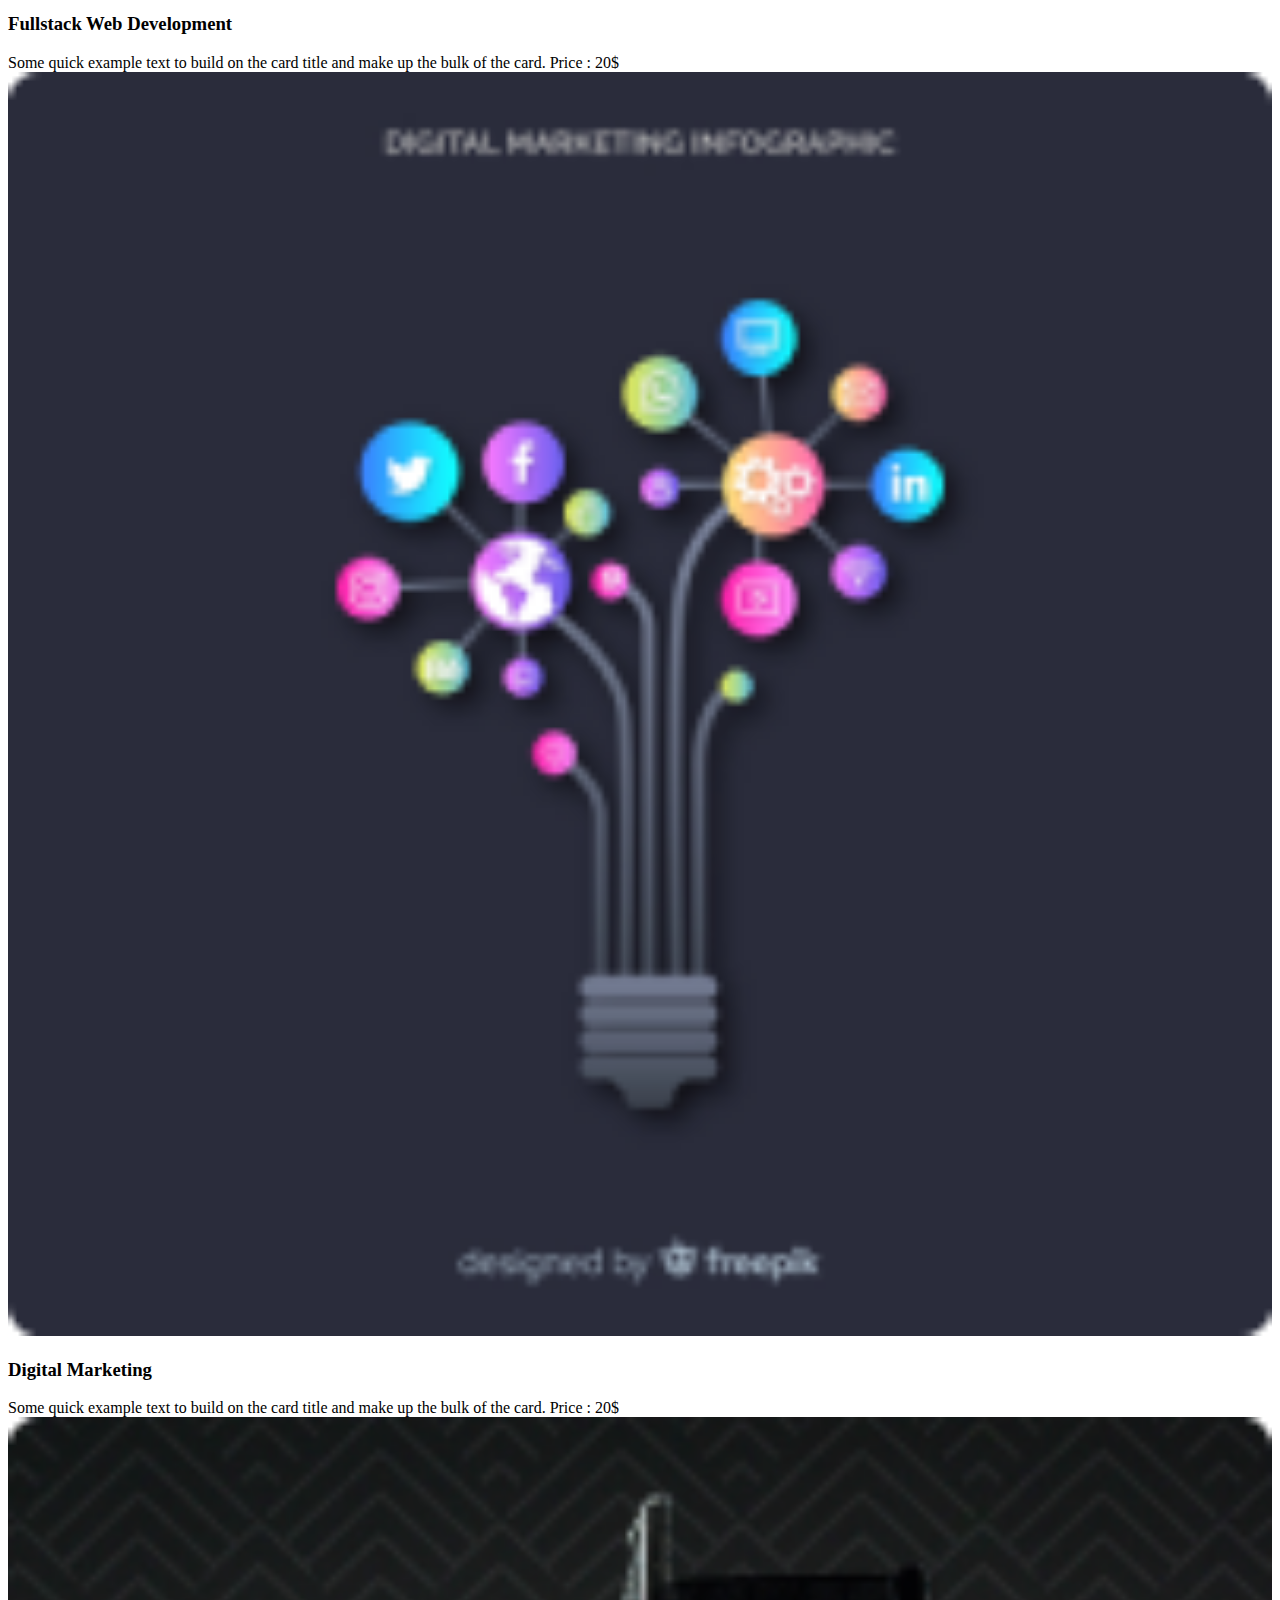
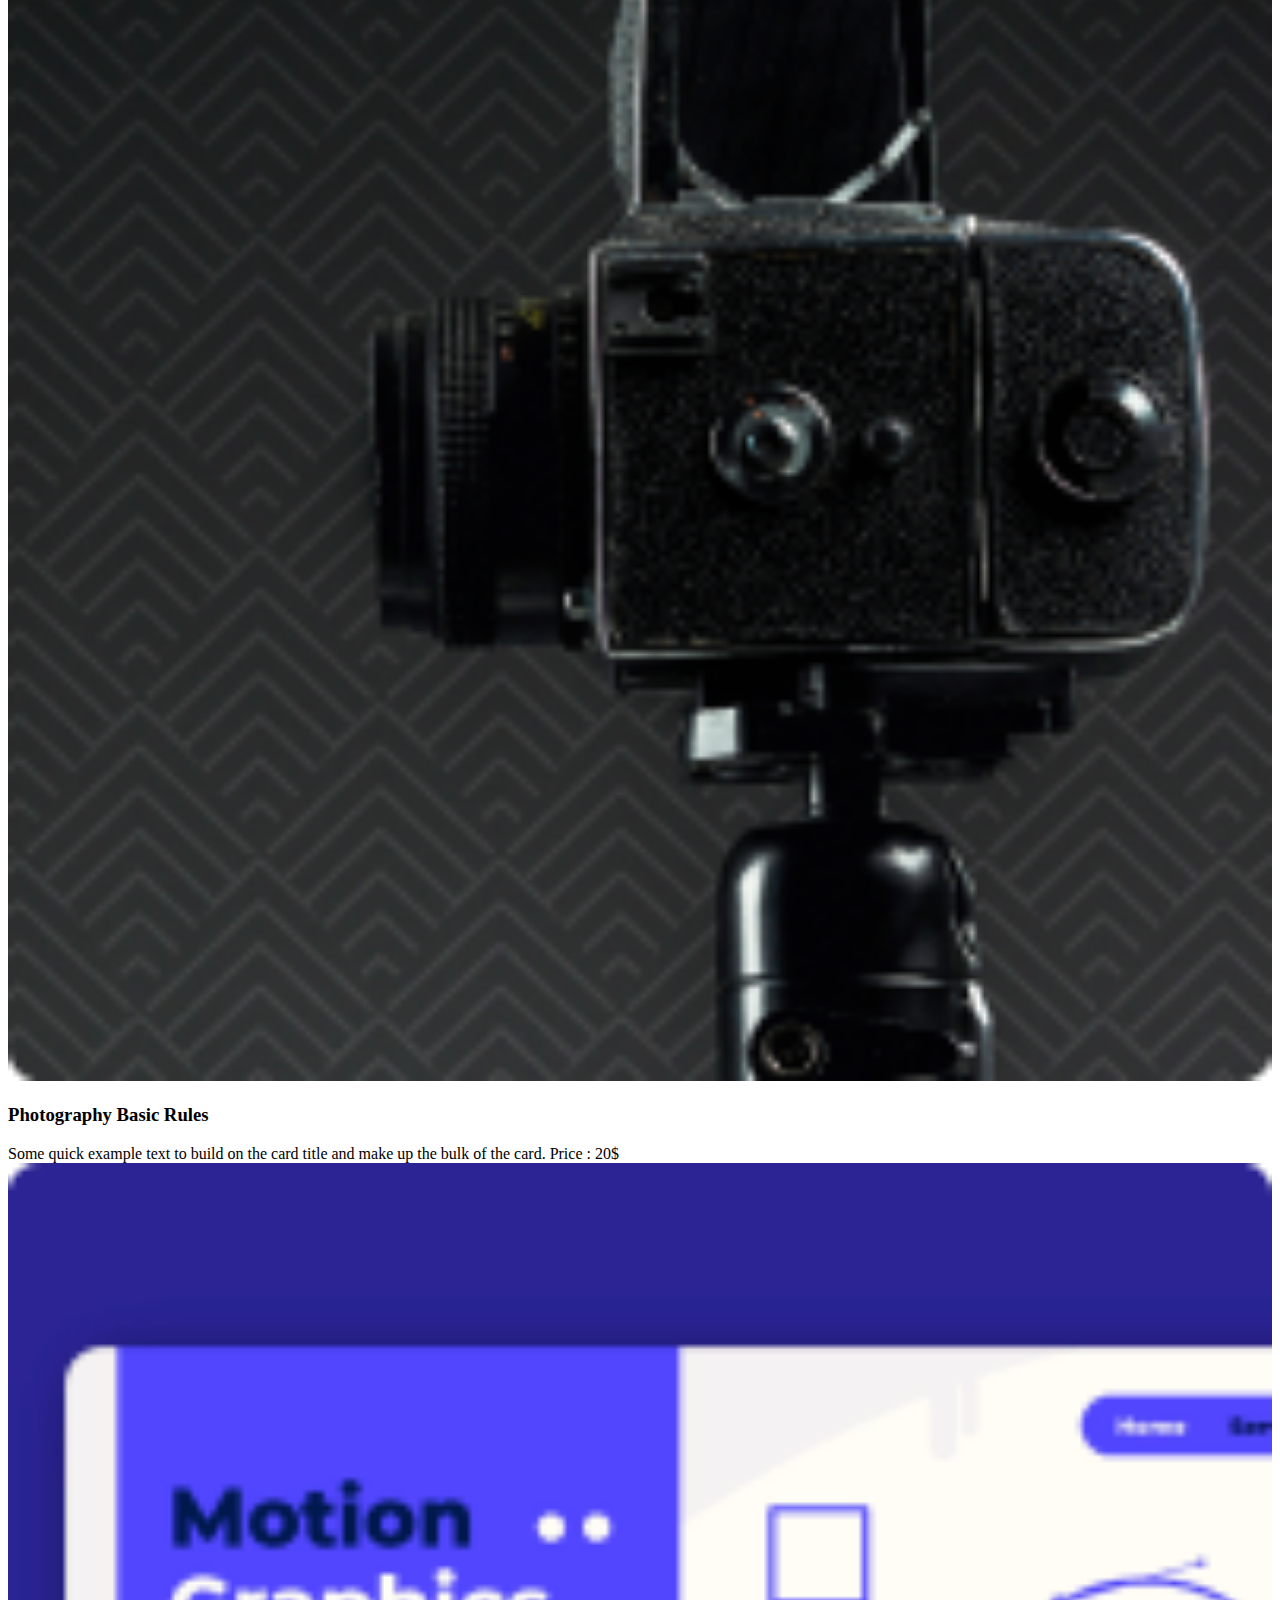
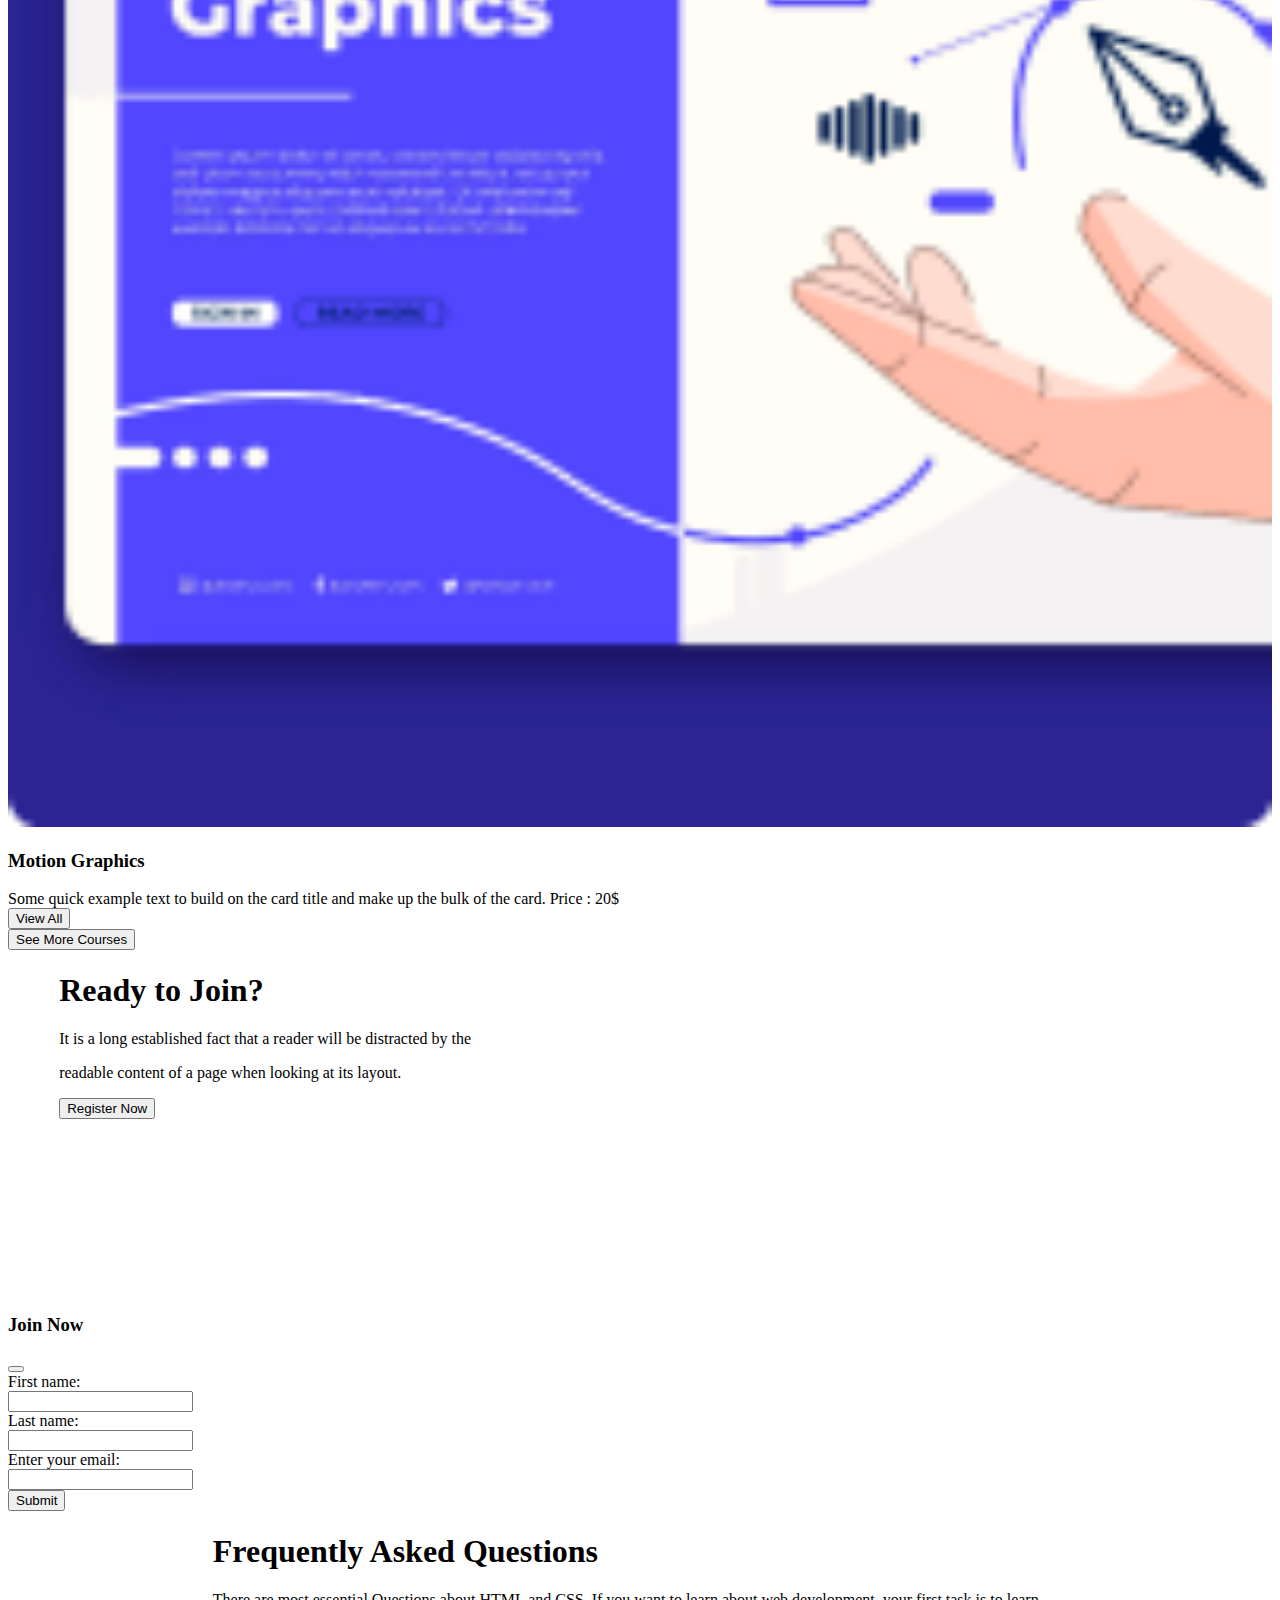
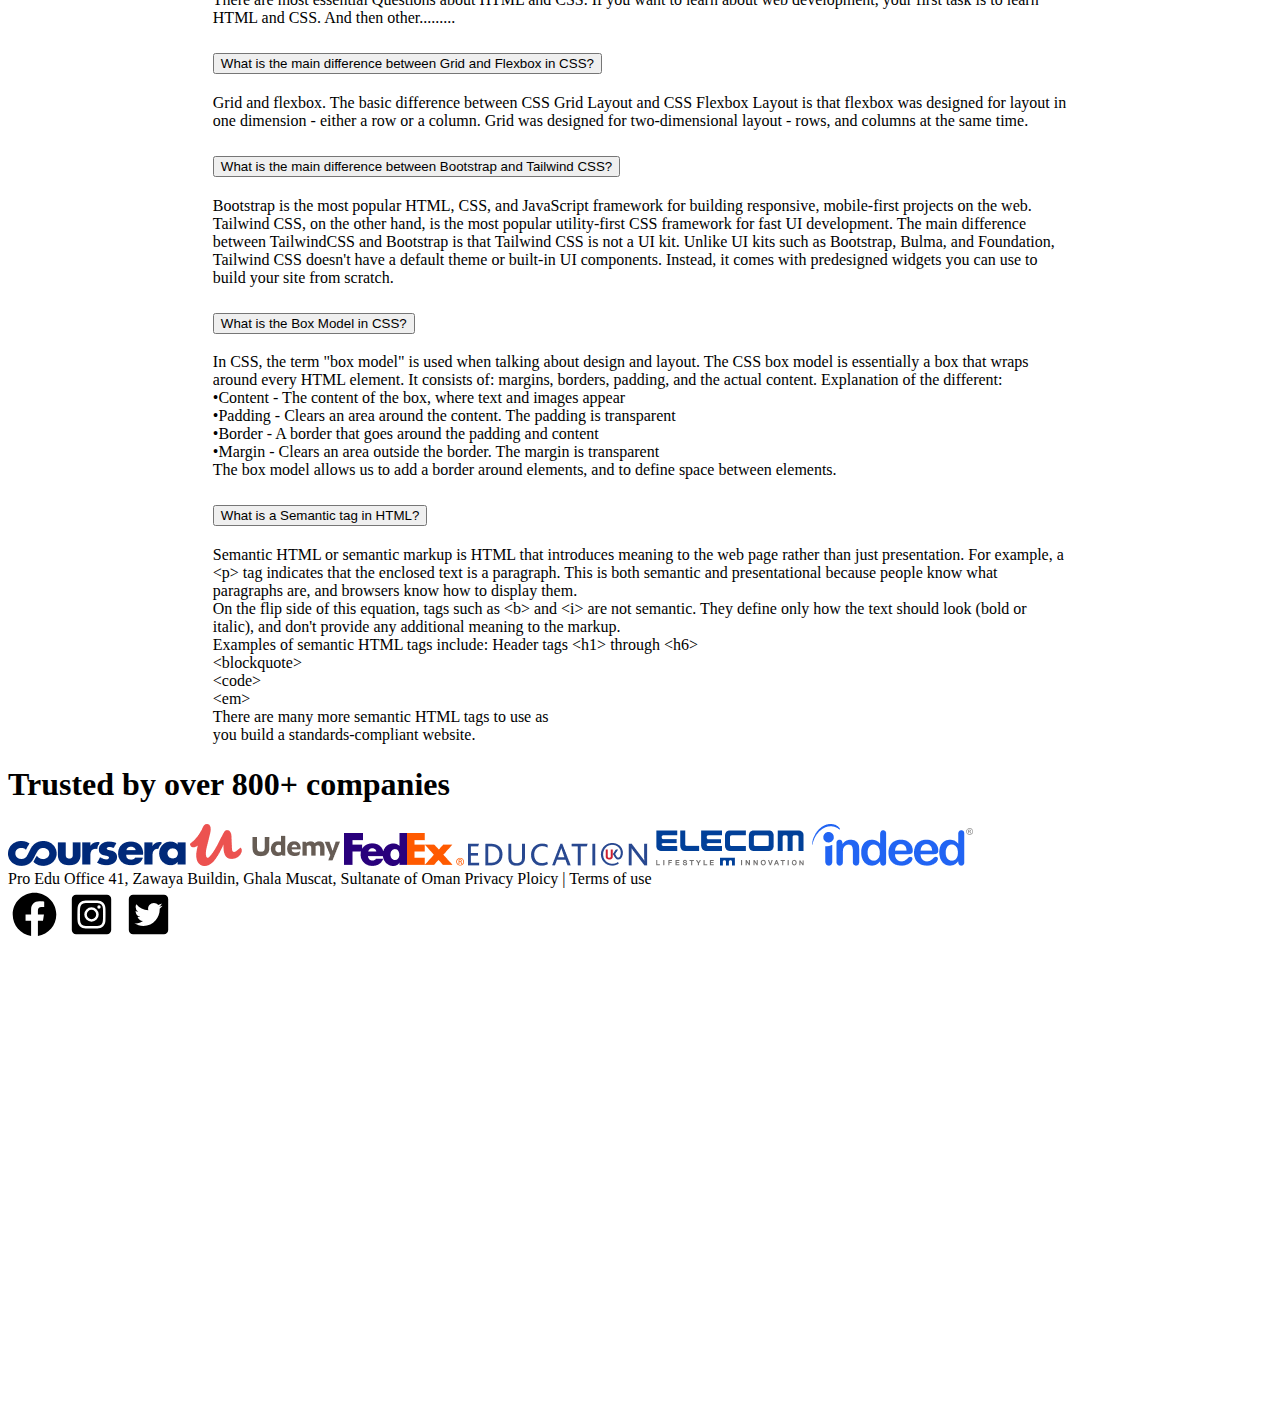
==== commit 0eee1b66: "Register Now section added" ====
--- a/index.html
+++ b/index.html
@@ -305,6 +305,45 @@
                          Discover our courses section end 
             --------------------------------------------------------------------------->
 
+            <!-- Ready to join section start here  -->
+            <section class="container bg-primary rounded my-5">
+                <div class="d-flex flex-lg-row flex-md-column justify-content-md-center align-items-md-center flex-sm-column justify-content-sm-center align-items-sm-center justify-content-lg-evenly align-items-center"
+                    id="resize__join">
+                    <div class="lh-2">
+                        <h1 class="text-white">Ready to Join?</h1>
+                        <p class="text-white">It is a long established fact that a reader will be distracted by the
+                        </p>
+                        <p class="text-white">readable content of a page when looking at its layout.</p>
+                    </div>
+                    <div>
+                        <button id="mytoast" class="btn btn-light text-primary">Register Now</button>
+                    </div>
+                </div>
+
+                <div class="toast position-fixed top-0 start-0" id="toast">
+                    <div class="toast-header">
+                        <h3>Join Now</h3>
+                        <button type="button" class="btn-close" data-bs-dismiss="toast"></button>
+                    </div>
+                    <div class="toast-body">
+                        <form>
+                            <label for="fname">First name:</label><br>
+                            <input type="text" id="fname" name="fname" value=""><br>
+                            <label for="lname">Last name:</label><br>
+                            <input type="text" id="lname" name="lname" value=""><br>
+                            <label for="email">Enter your email:</label><br>
+                            <input type="email" id="email" name="email"><br>
+                            <input class="mt-1 bg-primary text-white border-0 rounded" type="submit" value="Submit">
+                        </form>
+                    </div>
+
+                </div>
+
+            </section>
+
+            <!-- Ready to join section end here  -->
+
+
 
             <!-- FAQ section start here  -->
 
@@ -493,6 +532,19 @@
         <script src="https://cdn.jsdelivr.net/npm/bootstrap@5.2.0/dist/js/bootstrap.bundle.min.js"
             integrity="sha384-A3rJD856KowSb7dwlZdYEkO39Gagi7vIsF0jrRAoQmDKKtQBHUuLZ9AsSv4jD4Xa"
             crossorigin="anonymous"></script>
+
+        <script>
+            const toastTrigger = document.getElementById('mytoast')
+            const toastLiveExample = document.getElementById('toast')
+            if (toastTrigger) {
+                toastTrigger.addEventListener('click', () => {
+                    const toast = new bootstrap.Toast(toastLiveExample)
+
+                    toast.show()
+                })
+            }
+        </script>
+
     </body>
 
 </html>--- a/style.css
+++ b/style.css
@@ -18,6 +18,12 @@
     height: 100%;
 }
 
+#resize__join {
+    width: 100%;
+    height: 36vh;
+    padding: 0 4vw;
+}
+
 #resize__FAQ {
     margin: 8px 16vw;
 }
